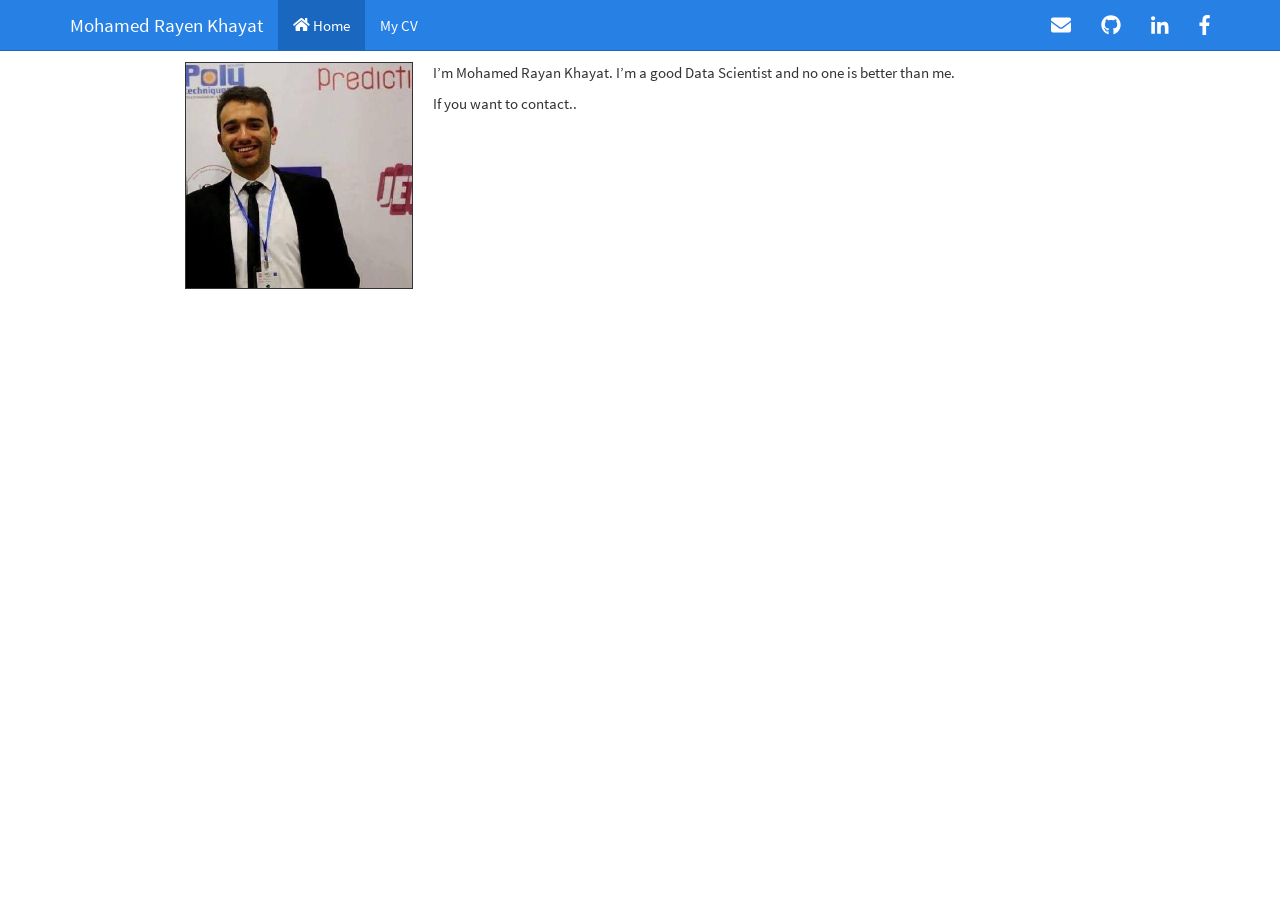
==== index.html @ 41b6ef7e "Add files via upload" ====
<!DOCTYPE html>

<html xmlns="http://www.w3.org/1999/xhtml">

<head>

<meta charset="utf-8" />
<meta http-equiv="Content-Type" content="text/html; charset=utf-8" />
<meta name="generator" content="pandoc" />




<title></title>

<script src="site_libs/jquery-1.11.3/jquery.min.js"></script>
<meta name="viewport" content="width=device-width, initial-scale=1" />
<link href="site_libs/bootstrap-3.3.5/css/cosmo.min.css" rel="stylesheet" />
<script src="site_libs/bootstrap-3.3.5/js/bootstrap.min.js"></script>
<script src="site_libs/bootstrap-3.3.5/shim/html5shiv.min.js"></script>
<script src="site_libs/bootstrap-3.3.5/shim/respond.min.js"></script>
<script src="site_libs/navigation-1.1/tabsets.js"></script>
<link href="site_libs/highlightjs-9.12.0/textmate.css" rel="stylesheet" />
<script src="site_libs/highlightjs-9.12.0/highlight.js"></script>
<link href="site_libs/font-awesome-5.0.13/css/fa-svg-with-js.css" rel="stylesheet" />
<script src="site_libs/font-awesome-5.0.13/js/fontawesome-all.min.js"></script>
<script src="site_libs/font-awesome-5.0.13/js/fa-v4-shims.min.js"></script>

<style type="text/css">code{white-space: pre;}</style>
<style type="text/css">
  pre:not([class]) {
    background-color: white;
  }
</style>
<script type="text/javascript">
if (window.hljs) {
  hljs.configure({languages: []});
  hljs.initHighlightingOnLoad();
  if (document.readyState && document.readyState === "complete") {
    window.setTimeout(function() { hljs.initHighlighting(); }, 0);
  }
}
</script>



<style type="text/css">
h1 {
  font-size: 34px;
}
h1.title {
  font-size: 38px;
}
h2 {
  font-size: 30px;
}
h3 {
  font-size: 24px;
}
h4 {
  font-size: 18px;
}
h5 {
  font-size: 16px;
}
h6 {
  font-size: 12px;
}
.table th:not([align]) {
  text-align: left;
}
</style>

<link rel="stylesheet" href="styles.css" type="text/css" />

</head>

<body>

<style type = "text/css">
.main-container {
  max-width: 940px;
  margin-left: auto;
  margin-right: auto;
}
code {
  color: inherit;
  background-color: rgba(0, 0, 0, 0.04);
}
img {
  max-width:100%;
  height: auto;
}
.tabbed-pane {
  padding-top: 12px;
}
.html-widget {
  margin-bottom: 20px;
}
button.code-folding-btn:focus {
  outline: none;
}
</style>


<style type="text/css">
/* padding for bootstrap navbar */
body {
  padding-top: 51px;
  padding-bottom: 40px;
}
/* offset scroll position for anchor links (for fixed navbar)  */
.section h1 {
  padding-top: 56px;
  margin-top: -56px;
}

.section h2 {
  padding-top: 56px;
  margin-top: -56px;
}
.section h3 {
  padding-top: 56px;
  margin-top: -56px;
}
.section h4 {
  padding-top: 56px;
  margin-top: -56px;
}
.section h5 {
  padding-top: 56px;
  margin-top: -56px;
}
.section h6 {
  padding-top: 56px;
  margin-top: -56px;
}
</style>

<script>
// manage active state of menu based on current page
$(document).ready(function () {
  // active menu anchor
  href = window.location.pathname
  href = href.substr(href.lastIndexOf('/') + 1)
  if (href === "")
    href = "index.html";
  var menuAnchor = $('a[href="' + href + '"]');

  // mark it active
  menuAnchor.parent().addClass('active');

  // if it's got a parent navbar menu mark it active as well
  menuAnchor.closest('li.dropdown').addClass('active');
});
</script>


<div class="container-fluid main-container">

<!-- tabsets -->
<script>
$(document).ready(function () {
  window.buildTabsets("TOC");
});
</script>

<!-- code folding -->






<div class="navbar navbar-inverse  navbar-fixed-top" role="navigation">
  <div class="container">
    <div class="navbar-header">
      <button type="button" class="navbar-toggle collapsed" data-toggle="collapse" data-target="#navbar">
        <span class="icon-bar"></span>
        <span class="icon-bar"></span>
        <span class="icon-bar"></span>
      </button>
      <a class="navbar-brand" href="index.html">Mohamed Rayen Khayat</a>
    </div>
    <div id="navbar" class="navbar-collapse collapse">
      <ul class="nav navbar-nav">
        <li>
  <a href="index.html">
    <span class="fa fa-home"></span>
     
    Home
  </a>
</li>
<li>
  <a href="rayan_CV.html">My CV</a>
</li>
      </ul>
      <ul class="nav navbar-nav navbar-right">
        <li>
  <a href="contact.html">
    <span class="fa fa-envelope fa-lg"></span>
     
  </a>
</li>
<li>
  <a href="http://github.com/khayatrayen">
    <span class="fa fa-github fa-lg"></span>
     
  </a>
</li>
<li>
  <a>
    <span class="fa fa-linkedin fa-lg"></span>
     
  </a>
</li>
<li>
  <a>
    <span class="fa fa-facebook fa-lg"></span>
     
  </a>
</li>
      </ul>
    </div><!--/.nav-collapse -->
  </div><!--/.container -->
</div><!--/.navbar -->

<div class="fluid-row" id="header">




</div>


<p><link rel="stylesheet" href="styles.css" type="text/css"></p>
<p><img src="images/31362688.jpeg" style="width:25%; border:1px solid; margin-right: 20px" align="left"></p>
<p>I’m Mohamed Rayan Khayat. I’m a good Data Scientist and no one is better than me.</p>
<p>If you want to contact..</p>




</div>

<script>

// add bootstrap table styles to pandoc tables
function bootstrapStylePandocTables() {
  $('tr.header').parent('thead').parent('table').addClass('table table-condensed');
}
$(document).ready(function () {
  bootstrapStylePandocTables();
});


</script>

<!-- dynamically load mathjax for compatibility with self-contained -->
<script>
  (function () {
    var script = document.createElement("script");
    script.type = "text/javascript";
    script.src  = "https://mathjax.rstudio.com/latest/MathJax.js?config=TeX-AMS-MML_HTMLorMML";
    document.getElementsByTagName("head")[0].appendChild(script);
  })();
</script>

</body>
</html>
---- site_libs/bootstrap-3.3.5/css/cosmo.min.css ----
@font-face {
  font-family: 'Source Sans Pro';
  font-style: normal;
  font-weight: 300;
  src: url(fonts/SourceSansProLight.ttf) format('truetype');
}
@font-face {
  font-family: 'Source Sans Pro';
  font-style: normal;
  font-weight: 400;
  src: url(fonts/SourceSansPro.ttf) format('truetype');
}
@font-face {
  font-family: 'Source Sans Pro';
  font-style: normal;
  font-weight: 700;
  src: url(fonts/SourceSansProBold.ttf) format('truetype');
}

/*!
 * bootswatch v3.3.6
 * Homepage: http://bootswatch.com
 * Copyright 2012-2015 Thomas Park
 * Licensed under MIT
 * Based on Bootstrap
*//*!
 * Bootstrap v3.3.6 (http://getbootstrap.com)
 * Copyright 2011-2015 Twitter, Inc.
 * Licensed under MIT (https://github.com/twbs/bootstrap/blob/master/LICENSE)
 *//*! normalize.css v3.0.3 | MIT License | github.com/necolas/normalize.css */html{font-family:sans-serif;-ms-text-size-adjust:100%;-webkit-text-size-adjust:100%}body{margin:0}article,aside,details,figcaption,figure,footer,header,hgroup,main,menu,nav,section,summary{display:block}audio,canvas,progress,video{display:inline-block;vertical-align:baseline}audio:not([controls]){display:none;height:0}[hidden],template{display:none}a{background-color:transparent}a:active,a:hover{outline:0}abbr[title]{border-bottom:1px dotted}b,strong{font-weight:bold}dfn{font-style:italic}h1{font-size:2em;margin:0.67em 0}mark{background:#ff0;color:#000}small{font-size:80%}sub,sup{font-size:75%;line-height:0;position:relative;vertical-align:baseline}sup{top:-0.5em}sub{bottom:-0.25em}img{border:0}svg:not(:root){overflow:hidden}figure{margin:1em 40px}hr{-webkit-box-sizing:content-box;-moz-box-sizing:content-box;box-sizing:content-box;height:0}pre{overflow:auto}code,kbd,pre,samp{font-family:monospace, monospace;font-size:1em}button,input,optgroup,select,textarea{color:inherit;font:inherit;margin:0}button{overflow:visible}button,select{text-transform:none}button,html input[type="button"],input[type="reset"],input[type="submit"]{-webkit-appearance:button;cursor:pointer}button[disabled],html input[disabled]{cursor:default}button::-moz-focus-inner,input::-moz-focus-inner{border:0;padding:0}input{line-height:normal}input[type="checkbox"],input[type="radio"]{-webkit-box-sizing:border-box;-moz-box-sizing:border-box;box-sizing:border-box;padding:0}input[type="number"]::-webkit-inner-spin-button,input[type="number"]::-webkit-outer-spin-button{height:auto}input[type="search"]{-webkit-appearance:textfield;-webkit-box-sizing:content-box;-moz-box-sizing:content-box;box-sizing:content-box}input[type="search"]::-webkit-search-cancel-button,input[type="search"]::-webkit-search-decoration{-webkit-appearance:none}fieldset{border:1px solid #c0c0c0;margin:0 2px;padding:0.35em 0.625em 0.75em}legend{border:0;padding:0}textarea{overflow:auto}optgroup{font-weight:bold}table{border-collapse:collapse;border-spacing:0}td,th{padding:0}/*! Source: https://github.com/h5bp/html5-boilerplate/blob/master/src/css/main.css */@media print{*,*:before,*:after{background:transparent !important;color:#000 !important;-webkit-box-shadow:none !important;box-shadow:none !important;text-shadow:none !important}a,a:visited{text-decoration:underline}a[href]:after{content:" (" attr(href) ")"}abbr[title]:after{content:" (" attr(title) ")"}a[href^="#"]:after,a[href^="javascript:"]:after{content:""}pre,blockquote{border:1px solid #999;page-break-inside:avoid}thead{display:table-header-group}tr,img{page-break-inside:avoid}img{max-width:100% !important}p,h2,h3{orphans:3;widows:3}h2,h3{page-break-after:avoid}.navbar{display:none}.btn>.caret,.dropup>.btn>.caret{border-top-color:#000 !important}.label{border:1px solid #000}.table{border-collapse:collapse !important}.table td,.table th{background-color:#fff !important}.table-bordered th,.table-bordered td{border:1px solid #ddd !important}}@font-face{font-family:'Glyphicons Halflings';src:url('../fonts/glyphicons-halflings-regular.eot');src:url('../fonts/glyphicons-halflings-regular.eot?#iefix') format('embedded-opentype'),url('../fonts/glyphicons-halflings-regular.woff') format('woff'),url('../fonts/glyphicons-halflings-regular.ttf') format('truetype'),url('../fonts/glyphicons-halflings-regular.svg#glyphicons_halflingsregular') format('svg')}.glyphicon{position:relative;top:1px;display:inline-block;font-family:'Glyphicons Halflings';font-style:normal;font-weight:normal;line-height:1;-webkit-font-smoothing:antialiased;-moz-osx-font-smoothing:grayscale}.glyphicon-asterisk:before{content:"\002a"}.glyphicon-plus:before{content:"\002b"}.glyphicon-euro:before,.glyphicon-eur:before{content:"\20ac"}.glyphicon-minus:before{content:"\2212"}.glyphicon-cloud:before{content:"\2601"}.glyphicon-envelope:before{content:"\2709"}.glyphicon-pencil:before{content:"\270f"}.glyphicon-glass:before{content:"\e001"}.glyphicon-music:before{content:"\e002"}.glyphicon-search:before{content:"\e003"}.glyphicon-heart:before{content:"\e005"}.glyphicon-star:before{content:"\e006"}.glyphicon-star-empty:before{content:"\e007"}.glyphicon-user:before{content:"\e008"}.glyphicon-film:before{content:"\e009"}.glyphicon-th-large:before{content:"\e010"}.glyphicon-th:before{content:"\e011"}.glyphicon-th-list:before{content:"\e012"}.glyphicon-ok:before{content:"\e013"}.glyphicon-remove:before{content:"\e014"}.glyphicon-zoom-in:before{content:"\e015"}.glyphicon-zoom-out:before{content:"\e016"}.glyphicon-off:before{content:"\e017"}.glyphicon-signal:before{content:"\e018"}.glyphicon-cog:before{content:"\e019"}.glyphicon-trash:before{content:"\e020"}.glyphicon-home:before{content:"\e021"}.glyphicon-file:before{content:"\e022"}.glyphicon-time:before{content:"\e023"}.glyphicon-road:before{content:"\e024"}.glyphicon-download-alt:before{content:"\e025"}.glyphicon-download:before{content:"\e026"}.glyphicon-upload:before{content:"\e027"}.glyphicon-inbox:before{content:"\e028"}.glyphicon-play-circle:before{content:"\e029"}.glyphicon-repeat:before{content:"\e030"}.glyphicon-refresh:before{content:"\e031"}.glyphicon-list-alt:before{content:"\e032"}.glyphicon-lock:before{content:"\e033"}.glyphicon-flag:before{content:"\e034"}.glyphicon-headphones:before{content:"\e035"}.glyphicon-volume-off:before{content:"\e036"}.glyphicon-volume-down:before{content:"\e037"}.glyphicon-volume-up:before{content:"\e038"}.glyphicon-qrcode:before{content:"\e039"}.glyphicon-barcode:before{content:"\e040"}.glyphicon-tag:before{content:"\e041"}.glyphicon-tags:before{content:"\e042"}.glyphicon-book:before{content:"\e043"}.glyphicon-bookmark:before{content:"\e044"}.glyphicon-print:before{content:"\e045"}.glyphicon-camera:before{content:"\e046"}.glyphicon-font:before{content:"\e047"}.glyphicon-bold:before{content:"\e048"}.glyphicon-italic:before{content:"\e049"}.glyphicon-text-height:before{content:"\e050"}.glyphicon-text-width:before{content:"\e051"}.glyphicon-align-left:before{content:"\e052"}.glyphicon-align-center:before{content:"\e053"}.glyphicon-align-right:before{content:"\e054"}.glyphicon-align-justify:before{content:"\e055"}.glyphicon-list:before{content:"\e056"}.glyphicon-indent-left:before{content:"\e057"}.glyphicon-indent-right:before{content:"\e058"}.glyphicon-facetime-video:before{content:"\e059"}.glyphicon-picture:before{content:"\e060"}.glyphicon-map-marker:before{content:"\e062"}.glyphicon-adjust:before{content:"\e063"}.glyphicon-tint:before{content:"\e064"}.glyphicon-edit:before{content:"\e065"}.glyphicon-share:before{content:"\e066"}.glyphicon-check:before{content:"\e067"}.glyphicon-move:before{content:"\e068"}.glyphicon-step-backward:before{content:"\e069"}.glyphicon-fast-backward:before{content:"\e070"}.glyphicon-backward:before{content:"\e071"}.glyphicon-play:before{content:"\e072"}.glyphicon-pause:before{content:"\e073"}.glyphicon-stop:before{content:"\e074"}.glyphicon-forward:before{content:"\e075"}.glyphicon-fast-forward:before{content:"\e076"}.glyphicon-step-forward:before{content:"\e077"}.glyphicon-eject:before{content:"\e078"}.glyphicon-chevron-left:before{content:"\e079"}.glyphicon-chevron-right:before{content:"\e080"}.glyphicon-plus-sign:before{content:"\e081"}.glyphicon-minus-sign:before{content:"\e082"}.glyphicon-remove-sign:before{content:"\e083"}.glyphicon-ok-sign:before{content:"\e084"}.glyphicon-question-sign:before{content:"\e085"}.glyphicon-info-sign:before{content:"\e086"}.glyphicon-screenshot:before{content:"\e087"}.glyphicon-remove-circle:before{content:"\e088"}.glyphicon-ok-circle:before{content:"\e089"}.glyphicon-ban-circle:before{content:"\e090"}.glyphicon-arrow-left:before{content:"\e091"}.glyphicon-arrow-right:before{content:"\e092"}.glyphicon-arrow-up:before{content:"\e093"}.glyphicon-arrow-down:before{content:"\e094"}.glyphicon-share-alt:before{content:"\e095"}.glyphicon-resize-full:before{content:"\e096"}.glyphicon-resize-small:before{content:"\e097"}.glyphicon-exclamation-sign:before{content:"\e101"}.glyphicon-gift:before{content:"\e102"}.glyphicon-leaf:before{content:"\e103"}.glyphicon-fire:before{content:"\e104"}.glyphicon-eye-open:before{content:"\e105"}.glyphicon-eye-close:before{content:"\e106"}.glyphicon-warning-sign:before{content:"\e107"}.glyphicon-plane:before{content:"\e108"}.glyphicon-calendar:before{content:"\e109"}.glyphicon-random:before{content:"\e110"}.glyphicon-comment:before{content:"\e111"}.glyphicon-magnet:before{content:"\e112"}.glyphicon-chevron-up:before{content:"\e113"}.glyphicon-chevron-down:before{content:"\e114"}.glyphicon-retweet:before{content:"\e115"}.glyphicon-shopping-cart:before{content:"\e116"}.glyphicon-folder-close:before{content:"\e117"}.glyphicon-folder-open:before{content:"\e118"}.glyphicon-resize-vertical:before{content:"\e119"}.glyphicon-resize-horizontal:before{content:"\e120"}.glyphicon-hdd:before{content:"\e121"}.glyphicon-bullhorn:before{content:"\e122"}.glyphicon-bell:before{content:"\e123"}.glyphicon-certificate:before{content:"\e124"}.glyphicon-thumbs-up:before{content:"\e125"}.glyphicon-thumbs-down:before{content:"\e126"}.glyphicon-hand-right:before{content:"\e127"}.glyphicon-hand-left:before{content:"\e128"}.glyphicon-hand-up:before{content:"\e129"}.glyphicon-hand-down:before{content:"\e130"}.glyphicon-circle-arrow-right:before{content:"\e131"}.glyphicon-circle-arrow-left:before{content:"\e132"}.glyphicon-circle-arrow-up:before{content:"\e133"}.glyphicon-circle-arrow-down:before{content:"\e134"}.glyphicon-globe:before{content:"\e135"}.glyphicon-wrench:before{content:"\e136"}.glyphicon-tasks:before{content:"\e137"}.glyphicon-filter:before{content:"\e138"}.glyphicon-briefcase:before{content:"\e139"}.glyphicon-fullscreen:before{content:"\e140"}.glyphicon-dashboard:before{content:"\e141"}.glyphicon-paperclip:before{content:"\e142"}.glyphicon-heart-empty:before{content:"\e143"}.glyphicon-link:before{content:"\e144"}.glyphicon-phone:before{content:"\e145"}.glyphicon-pushpin:before{content:"\e146"}.glyphicon-usd:before{content:"\e148"}.glyphicon-gbp:before{content:"\e149"}.glyphicon-sort:before{content:"\e150"}.glyphicon-sort-by-alphabet:before{content:"\e151"}.glyphicon-sort-by-alphabet-alt:before{content:"\e152"}.glyphicon-sort-by-order:before{content:"\e153"}.glyphicon-sort-by-order-alt:before{content:"\e154"}.glyphicon-sort-by-attributes:before{content:"\e155"}.glyphicon-sort-by-attributes-alt:before{content:"\e156"}.glyphicon-unchecked:before{content:"\e157"}.glyphicon-expand:before{content:"\e158"}.glyphicon-collapse-down:before{content:"\e159"}.glyphicon-collapse-up:before{content:"\e160"}.glyphicon-log-in:before{content:"\e161"}.glyphicon-flash:before{content:"\e162"}.glyphicon-log-out:before{content:"\e163"}.glyphicon-new-window:before{content:"\e164"}.glyphicon-record:before{content:"\e165"}.glyphicon-save:before{content:"\e166"}.glyphicon-open:before{content:"\e167"}.glyphicon-saved:before{content:"\e168"}.glyphicon-import:before{content:"\e169"}.glyphicon-export:before{content:"\e170"}.glyphicon-send:before{content:"\e171"}.glyphicon-floppy-disk:before{content:"\e172"}.glyphicon-floppy-saved:before{content:"\e173"}.glyphicon-floppy-remove:before{content:"\e174"}.glyphicon-floppy-save:before{content:"\e175"}.glyphicon-floppy-open:before{content:"\e176"}.glyphicon-credit-card:before{content:"\e177"}.glyphicon-transfer:before{content:"\e178"}.glyphicon-cutlery:before{content:"\e179"}.glyphicon-header:before{content:"\e180"}.glyphicon-compressed:before{content:"\e181"}.glyphicon-earphone:before{content:"\e182"}.glyphicon-phone-alt:before{content:"\e183"}.glyphicon-tower:before{content:"\e184"}.glyphicon-stats:before{content:"\e185"}.glyphicon-sd-video:before{content:"\e186"}.glyphicon-hd-video:before{content:"\e187"}.glyphicon-subtitles:before{content:"\e188"}.glyphicon-sound-stereo:before{content:"\e189"}.glyphicon-sound-dolby:before{content:"\e190"}.glyphicon-sound-5-1:before{content:"\e191"}.glyphicon-sound-6-1:before{content:"\e192"}.glyphicon-sound-7-1:before{content:"\e193"}.glyphicon-copyright-mark:before{content:"\e194"}.glyphicon-registration-mark:before{content:"\e195"}.glyphicon-cloud-download:before{content:"\e197"}.glyphicon-cloud-upload:before{content:"\e198"}.glyphicon-tree-conifer:before{content:"\e199"}.glyphicon-tree-deciduous:before{content:"\e200"}.glyphicon-cd:before{content:"\e201"}.glyphicon-save-file:before{content:"\e202"}.glyphicon-open-file:before{content:"\e203"}.glyphicon-level-up:before{content:"\e204"}.glyphicon-copy:before{content:"\e205"}.glyphicon-paste:before{content:"\e206"}.glyphicon-alert:before{content:"\e209"}.glyphicon-equalizer:before{content:"\e210"}.glyphicon-king:before{content:"\e211"}.glyphicon-queen:before{content:"\e212"}.glyphicon-pawn:before{content:"\e213"}.glyphicon-bishop:before{content:"\e214"}.glyphicon-knight:before{content:"\e215"}.glyphicon-baby-formula:before{content:"\e216"}.glyphicon-tent:before{content:"\26fa"}.glyphicon-blackboard:before{content:"\e218"}.glyphicon-bed:before{content:"\e219"}.glyphicon-apple:before{content:"\f8ff"}.glyphicon-erase:before{content:"\e221"}.glyphicon-hourglass:before{content:"\231b"}.glyphicon-lamp:before{content:"\e223"}.glyphicon-duplicate:before{content:"\e224"}.glyphicon-piggy-bank:before{content:"\e225"}.glyphicon-scissors:before{content:"\e226"}.glyphicon-bitcoin:before{content:"\e227"}.glyphicon-btc:before{content:"\e227"}.glyphicon-xbt:before{content:"\e227"}.glyphicon-yen:before{content:"\00a5"}.glyphicon-jpy:before{content:"\00a5"}.glyphicon-ruble:before{content:"\20bd"}.glyphicon-rub:before{content:"\20bd"}.glyphicon-scale:before{content:"\e230"}.glyphicon-ice-lolly:before{content:"\e231"}.glyphicon-ice-lolly-tasted:before{content:"\e232"}.glyphicon-education:before{content:"\e233"}.glyphicon-option-horizontal:before{content:"\e234"}.glyphicon-option-vertical:before{content:"\e235"}.glyphicon-menu-hamburger:before{content:"\e236"}.glyphicon-modal-window:before{content:"\e237"}.glyphicon-oil:before{content:"\e238"}.glyphicon-grain:before{content:"\e239"}.glyphicon-sunglasses:before{content:"\e240"}.glyphicon-text-size:before{content:"\e241"}.glyphicon-text-color:before{content:"\e242"}.glyphicon-text-background:before{content:"\e243"}.glyphicon-object-align-top:before{content:"\e244"}.glyphicon-object-align-bottom:before{content:"\e245"}.glyphicon-object-align-horizontal:before{content:"\e246"}.glyphicon-object-align-left:before{content:"\e247"}.glyphicon-object-align-vertical:before{content:"\e248"}.glyphicon-object-align-right:before{content:"\e249"}.glyphicon-triangle-right:before{content:"\e250"}.glyphicon-triangle-left:before{content:"\e251"}.glyphicon-triangle-bottom:before{content:"\e252"}.glyphicon-triangle-top:before{content:"\e253"}.glyphicon-console:before{content:"\e254"}.glyphicon-superscript:before{content:"\e255"}.glyphicon-subscript:before{content:"\e256"}.glyphicon-menu-left:before{content:"\e257"}.glyphicon-menu-right:before{content:"\e258"}.glyphicon-menu-down:before{content:"\e259"}.glyphicon-menu-up:before{content:"\e260"}*{-webkit-box-sizing:border-box;-moz-box-sizing:border-box;box-sizing:border-box}*:before,*:after{-webkit-box-sizing:border-box;-moz-box-sizing:border-box;box-sizing:border-box}html{font-size:10px;-webkit-tap-highlight-color:rgba(0,0,0,0)}body{font-family:"Source Sans Pro",Calibri,Candara,Arial,sans-serif;font-size:15px;line-height:1.42857143;color:#333333;background-color:#ffffff}input,button,select,textarea{font-family:inherit;font-size:inherit;line-height:inherit}a{color:#2780e3;text-decoration:none}a:hover,a:focus{color:#165ba8;text-decoration:underline}a:focus{outline:thin dotted;outline:5px auto -webkit-focus-ring-color;outline-offset:-2px}figure{margin:0}img{vertical-align:middle}.img-responsive,.thumbnail>img,.thumbnail a>img,.carousel-inner>.item>img,.carousel-inner>.item>a>img{display:block;max-width:100%;height:auto}.img-rounded{border-radius:0}.img-thumbnail{padding:4px;line-height:1.42857143;background-color:#ffffff;border:1px solid #dddddd;border-radius:0;-webkit-transition:all .2s ease-in-out;-o-transition:all .2s ease-in-out;transition:all .2s ease-in-out;display:inline-block;max-width:100%;height:auto}.img-circle{border-radius:50%}hr{margin-top:21px;margin-bottom:21px;border:0;border-top:1px solid #e6e6e6}.sr-only{position:absolute;width:1px;height:1px;margin:-1px;padding:0;overflow:hidden;clip:rect(0, 0, 0, 0);border:0}.sr-only-focusable:active,.sr-only-focusable:focus{position:static;width:auto;height:auto;margin:0;overflow:visible;clip:auto}[role="button"]{cursor:pointer}h1,h2,h3,h4,h5,h6,.h1,.h2,.h3,.h4,.h5,.h6{font-family:"Source Sans Pro",Calibri,Candara,Arial,sans-serif;font-weight:300;line-height:1.1;color:inherit}h1 small,h2 small,h3 small,h4 small,h5 small,h6 small,.h1 small,.h2 small,.h3 small,.h4 small,.h5 small,.h6 small,h1 .small,h2 .small,h3 .small,h4 .small,h5 .small,h6 .small,.h1 .small,.h2 .small,.h3 .small,.h4 .small,.h5 .small,.h6 .small{font-weight:normal;line-height:1;color:#999999}h1,.h1,h2,.h2,h3,.h3{margin-top:21px;margin-bottom:10.5px}h1 small,.h1 small,h2 small,.h2 small,h3 small,.h3 small,h1 .small,.h1 .small,h2 .small,.h2 .small,h3 .small,.h3 .small{font-size:65%}h4,.h4,h5,.h5,h6,.h6{margin-top:10.5px;margin-bottom:10.5px}h4 small,.h4 small,h5 small,.h5 small,h6 small,.h6 small,h4 .small,.h4 .small,h5 .small,.h5 .small,h6 .small,.h6 .small{font-size:75%}h1,.h1{font-size:39px}h2,.h2{font-size:32px}h3,.h3{font-size:26px}h4,.h4{font-size:19px}h5,.h5{font-size:15px}h6,.h6{font-size:13px}p{margin:0 0 10.5px}.lead{margin-bottom:21px;font-size:17px;font-weight:300;line-height:1.4}@media (min-width:768px){.lead{font-size:22.5px}}small,.small{font-size:86%}mark,.mark{background-color:#ff7518;padding:.2em}.text-left{text-align:left}.text-right{text-align:right}.text-center{text-align:center}.text-justify{text-align:justify}.text-nowrap{white-space:nowrap}.text-lowercase{text-transform:lowercase}.text-uppercase{text-transform:uppercase}.text-capitalize{text-transform:capitalize}.text-muted{color:#999999}.text-primary{color:#2780e3}a.text-primary:hover,a.text-primary:focus{color:#1967be}.text-success{color:#ffffff}a.text-success:hover,a.text-success:focus{color:#e6e6e6}.text-info{color:#ffffff}a.text-info:hover,a.text-info:focus{color:#e6e6e6}.text-warning{color:#ffffff}a.text-warning:hover,a.text-warning:focus{color:#e6e6e6}.text-danger{color:#ffffff}a.text-danger:hover,a.text-danger:focus{color:#e6e6e6}.bg-primary{color:#fff;background-color:#2780e3}a.bg-primary:hover,a.bg-primary:focus{background-color:#1967be}.bg-success{background-color:#3fb618}a.bg-success:hover,a.bg-success:focus{background-color:#2f8912}.bg-info{background-color:#9954bb}a.bg-info:hover,a.bg-info:focus{background-color:#7e3f9d}.bg-warning{background-color:#ff7518}a.bg-warning:hover,a.bg-warning:focus{background-color:#e45c00}.bg-danger{background-color:#ff0039}a.bg-danger:hover,a.bg-danger:focus{background-color:#cc002e}.page-header{padding-bottom:9.5px;margin:42px 0 21px;border-bottom:1px solid #e6e6e6}ul,ol{margin-top:0;margin-bottom:10.5px}ul ul,ol ul,ul ol,ol ol{margin-bottom:0}.list-unstyled{padding-left:0;list-style:none}.list-inline{padding-left:0;list-style:none;margin-left:-5px}.list-inline>li{display:inline-block;padding-left:5px;padding-right:5px}dl{margin-top:0;margin-bottom:21px}dt,dd{line-height:1.42857143}dt{font-weight:bold}dd{margin-left:0}@media (min-width:768px){.dl-horizontal dt{float:left;width:160px;clear:left;text-align:right;overflow:hidden;text-overflow:ellipsis;white-space:nowrap}.dl-horizontal dd{margin-left:180px}}abbr[title],abbr[data-original-title]{cursor:help;border-bottom:1px dotted #999999}.initialism{font-size:90%;text-transform:uppercase}blockquote{padding:10.5px 21px;margin:0 0 21px;font-size:18.75px;border-left:5px solid #e6e6e6}blockquote p:last-child,blockquote ul:last-child,blockquote ol:last-child{margin-bottom:0}blockquote footer,blockquote small,blockquote .small{display:block;font-size:80%;line-height:1.42857143;color:#999999}blockquote footer:before,blockquote small:before,blockquote .small:before{content:'\2014 \00A0'}.blockquote-reverse,blockquote.pull-right{padding-right:15px;padding-left:0;border-right:5px solid #e6e6e6;border-left:0;text-align:right}.blockquote-reverse footer:before,blockquote.pull-right footer:before,.blockquote-reverse small:before,blockquote.pull-right small:before,.blockquote-reverse .small:before,blockquote.pull-right .small:before{content:''}.blockquote-reverse footer:after,blockquote.pull-right footer:after,.blockquote-reverse small:after,blockquote.pull-right small:after,.blockquote-reverse .small:after,blockquote.pull-right .small:after{content:'\00A0 \2014'}address{margin-bottom:21px;font-style:normal;line-height:1.42857143}code,kbd,pre,samp{font-family:monospace}code{padding:2px 4px;font-size:90%;color:#c7254e;background-color:#f9f2f4;border-radius:0}kbd{padding:2px 4px;font-size:90%;color:#ffffff;background-color:#333333;border-radius:0;-webkit-box-shadow:inset 0 -1px 0 rgba(0,0,0,0.25);box-shadow:inset 0 -1px 0 rgba(0,0,0,0.25)}kbd kbd{padding:0;font-size:100%;font-weight:bold;-webkit-box-shadow:none;box-shadow:none}pre{display:block;padding:10px;margin:0 0 10.5px;font-size:14px;line-height:1.42857143;word-break:break-all;word-wrap:break-word;color:#333333;background-color:#f5f5f5;border:1px solid #cccccc;border-radius:0}pre code{padding:0;font-size:inherit;color:inherit;white-space:pre-wrap;background-color:transparent;border-radius:0}.pre-scrollable{max-height:340px;overflow-y:scroll}.container{margin-right:auto;margin-left:auto;padding-left:15px;padding-right:15px}@media (min-width:768px){.container{width:750px}}@media (min-width:992px){.container{width:970px}}@media (min-width:1200px){.container{width:1170px}}.container-fluid{margin-right:auto;margin-left:auto;padding-left:15px;padding-right:15px}.row{margin-left:-15px;margin-right:-15px}.col-xs-1,.col-sm-1,.col-md-1,.col-lg-1,.col-xs-2,.col-sm-2,.col-md-2,.col-lg-2,.col-xs-3,.col-sm-3,.col-md-3,.col-lg-3,.col-xs-4,.col-sm-4,.col-md-4,.col-lg-4,.col-xs-5,.col-sm-5,.col-md-5,.col-lg-5,.col-xs-6,.col-sm-6,.col-md-6,.col-lg-6,.col-xs-7,.col-sm-7,.col-md-7,.col-lg-7,.col-xs-8,.col-sm-8,.col-md-8,.col-lg-8,.col-xs-9,.col-sm-9,.col-md-9,.col-lg-9,.col-xs-10,.col-sm-10,.col-md-10,.col-lg-10,.col-xs-11,.col-sm-11,.col-md-11,.col-lg-11,.col-xs-12,.col-sm-12,.col-md-12,.col-lg-12{position:relative;min-height:1px;padding-left:15px;padding-right:15px}.col-xs-1,.col-xs-2,.col-xs-3,.col-xs-4,.col-xs-5,.col-xs-6,.col-xs-7,.col-xs-8,.col-xs-9,.col-xs-10,.col-xs-11,.col-xs-12{float:left}.col-xs-12{width:100%}.col-xs-11{width:91.66666667%}.col-xs-10{width:83.33333333%}.col-xs-9{width:75%}.col-xs-8{width:66.66666667%}.col-xs-7{width:58.33333333%}.col-xs-6{width:50%}.col-xs-5{width:41.66666667%}.col-xs-4{width:33.33333333%}.col-xs-3{width:25%}.col-xs-2{width:16.66666667%}.col-xs-1{width:8.33333333%}.col-xs-pull-12{right:100%}.col-xs-pull-11{right:91.66666667%}.col-xs-pull-10{right:83.33333333%}.col-xs-pull-9{right:75%}.col-xs-pull-8{right:66.66666667%}.col-xs-pull-7{right:58.33333333%}.col-xs-pull-6{right:50%}.col-xs-pull-5{right:41.66666667%}.col-xs-pull-4{right:33.33333333%}.col-xs-pull-3{right:25%}.col-xs-pull-2{right:16.66666667%}.col-xs-pull-1{right:8.33333333%}.col-xs-pull-0{right:auto}.col-xs-push-12{left:100%}.col-xs-push-11{left:91.66666667%}.col-xs-push-10{left:83.33333333%}.col-xs-push-9{left:75%}.col-xs-push-8{left:66.66666667%}.col-xs-push-7{left:58.33333333%}.col-xs-push-6{left:50%}.col-xs-push-5{left:41.66666667%}.col-xs-push-4{left:33.33333333%}.col-xs-push-3{left:25%}.col-xs-push-2{left:16.66666667%}.col-xs-push-1{left:8.33333333%}.col-xs-push-0{left:auto}.col-xs-offset-12{margin-left:100%}.col-xs-offset-11{margin-left:91.66666667%}.col-xs-offset-10{margin-left:83.33333333%}.col-xs-offset-9{margin-left:75%}.col-xs-offset-8{margin-left:66.66666667%}.col-xs-offset-7{margin-left:58.33333333%}.col-xs-offset-6{margin-left:50%}.col-xs-offset-5{margin-left:41.66666667%}.col-xs-offset-4{margin-left:33.33333333%}.col-xs-offset-3{margin-left:25%}.col-xs-offset-2{margin-left:16.66666667%}.col-xs-offset-1{margin-left:8.33333333%}.col-xs-offset-0{margin-left:0%}@media (min-width:768px){.col-sm-1,.col-sm-2,.col-sm-3,.col-sm-4,.col-sm-5,.col-sm-6,.col-sm-7,.col-sm-8,.col-sm-9,.col-sm-10,.col-sm-11,.col-sm-12{float:left}.col-sm-12{width:100%}.col-sm-11{width:91.66666667%}.col-sm-10{width:83.33333333%}.col-sm-9{width:75%}.col-sm-8{width:66.66666667%}.col-sm-7{width:58.33333333%}.col-sm-6{width:50%}.col-sm-5{width:41.66666667%}.col-sm-4{width:33.33333333%}.col-sm-3{width:25%}.col-sm-2{width:16.66666667%}.col-sm-1{width:8.33333333%}.col-sm-pull-12{right:100%}.col-sm-pull-11{right:91.66666667%}.col-sm-pull-10{right:83.33333333%}.col-sm-pull-9{right:75%}.col-sm-pull-8{right:66.66666667%}.col-sm-pull-7{right:58.33333333%}.col-sm-pull-6{right:50%}.col-sm-pull-5{right:41.66666667%}.col-sm-pull-4{right:33.33333333%}.col-sm-pull-3{right:25%}.col-sm-pull-2{right:16.66666667%}.col-sm-pull-1{right:8.33333333%}.col-sm-pull-0{right:auto}.col-sm-push-12{left:100%}.col-sm-push-11{left:91.66666667%}.col-sm-push-10{left:83.33333333%}.col-sm-push-9{left:75%}.col-sm-push-8{left:66.66666667%}.col-sm-push-7{left:58.33333333%}.col-sm-push-6{left:50%}.col-sm-push-5{left:41.66666667%}.col-sm-push-4{left:33.33333333%}.col-sm-push-3{left:25%}.col-sm-push-2{left:16.66666667%}.col-sm-push-1{left:8.33333333%}.col-sm-push-0{left:auto}.col-sm-offset-12{margin-left:100%}.col-sm-offset-11{margin-left:91.66666667%}.col-sm-offset-10{margin-left:83.33333333%}.col-sm-offset-9{margin-left:75%}.col-sm-offset-8{margin-left:66.66666667%}.col-sm-offset-7{margin-left:58.33333333%}.col-sm-offset-6{margin-left:50%}.col-sm-offset-5{margin-left:41.66666667%}.col-sm-offset-4{margin-left:33.33333333%}.col-sm-offset-3{margin-left:25%}.col-sm-offset-2{margin-left:16.66666667%}.col-sm-offset-1{margin-left:8.33333333%}.col-sm-offset-0{margin-left:0%}}@media (min-width:992px){.col-md-1,.col-md-2,.col-md-3,.col-md-4,.col-md-5,.col-md-6,.col-md-7,.col-md-8,.col-md-9,.col-md-10,.col-md-11,.col-md-12{float:left}.col-md-12{width:100%}.col-md-11{width:91.66666667%}.col-md-10{width:83.33333333%}.col-md-9{width:75%}.col-md-8{width:66.66666667%}.col-md-7{width:58.33333333%}.col-md-6{width:50%}.col-md-5{width:41.66666667%}.col-md-4{width:33.33333333%}.col-md-3{width:25%}.col-md-2{width:16.66666667%}.col-md-1{width:8.33333333%}.col-md-pull-12{right:100%}.col-md-pull-11{right:91.66666667%}.col-md-pull-10{right:83.33333333%}.col-md-pull-9{right:75%}.col-md-pull-8{right:66.66666667%}.col-md-pull-7{right:58.33333333%}.col-md-pull-6{right:50%}.col-md-pull-5{right:41.66666667%}.col-md-pull-4{right:33.33333333%}.col-md-pull-3{right:25%}.col-md-pull-2{right:16.66666667%}.col-md-pull-1{right:8.33333333%}.col-md-pull-0{right:auto}.col-md-push-12{left:100%}.col-md-push-11{left:91.66666667%}.col-md-push-10{left:83.33333333%}.col-md-push-9{left:75%}.col-md-push-8{left:66.66666667%}.col-md-push-7{left:58.33333333%}.col-md-push-6{left:50%}.col-md-push-5{left:41.66666667%}.col-md-push-4{left:33.33333333%}.col-md-push-3{left:25%}.col-md-push-2{left:16.66666667%}.col-md-push-1{left:8.33333333%}.col-md-push-0{left:auto}.col-md-offset-12{margin-left:100%}.col-md-offset-11{margin-left:91.66666667%}.col-md-offset-10{margin-left:83.33333333%}.col-md-offset-9{margin-left:75%}.col-md-offset-8{margin-left:66.66666667%}.col-md-offset-7{margin-left:58.33333333%}.col-md-offset-6{margin-left:50%}.col-md-offset-5{margin-left:41.66666667%}.col-md-offset-4{margin-left:33.33333333%}.col-md-offset-3{margin-left:25%}.col-md-offset-2{margin-left:16.66666667%}.col-md-offset-1{margin-left:8.33333333%}.col-md-offset-0{margin-left:0%}}@media (min-width:1200px){.col-lg-1,.col-lg-2,.col-lg-3,.col-lg-4,.col-lg-5,.col-lg-6,.col-lg-7,.col-lg-8,.col-lg-9,.col-lg-10,.col-lg-11,.col-lg-12{float:left}.col-lg-12{width:100%}.col-lg-11{width:91.66666667%}.col-lg-10{width:83.33333333%}.col-lg-9{width:75%}.col-lg-8{width:66.66666667%}.col-lg-7{width:58.33333333%}.col-lg-6{width:50%}.col-lg-5{width:41.66666667%}.col-lg-4{width:33.33333333%}.col-lg-3{width:25%}.col-lg-2{width:16.66666667%}.col-lg-1{width:8.33333333%}.col-lg-pull-12{right:100%}.col-lg-pull-11{right:91.66666667%}.col-lg-pull-10{right:83.33333333%}.col-lg-pull-9{right:75%}.col-lg-pull-8{right:66.66666667%}.col-lg-pull-7{right:58.33333333%}.col-lg-pull-6{right:50%}.col-lg-pull-5{right:41.66666667%}.col-lg-pull-4{right:33.33333333%}.col-lg-pull-3{right:25%}.col-lg-pull-2{right:16.66666667%}.col-lg-pull-1{right:8.33333333%}.col-lg-pull-0{right:auto}.col-lg-push-12{left:100%}.col-lg-push-11{left:91.66666667%}.col-lg-push-10{left:83.33333333%}.col-lg-push-9{left:75%}.col-lg-push-8{left:66.66666667%}.col-lg-push-7{left:58.33333333%}.col-lg-push-6{left:50%}.col-lg-push-5{left:41.66666667%}.col-lg-push-4{left:33.33333333%}.col-lg-push-3{left:25%}.col-lg-push-2{left:16.66666667%}.col-lg-push-1{left:8.33333333%}.col-lg-push-0{left:auto}.col-lg-offset-12{margin-left:100%}.col-lg-offset-11{margin-left:91.66666667%}.col-lg-offset-10{margin-left:83.33333333%}.col-lg-offset-9{margin-left:75%}.col-lg-offset-8{margin-left:66.66666667%}.col-lg-offset-7{margin-left:58.33333333%}.col-lg-offset-6{margin-left:50%}.col-lg-offset-5{margin-left:41.66666667%}.col-lg-offset-4{margin-left:33.33333333%}.col-lg-offset-3{margin-left:25%}.col-lg-offset-2{margin-left:16.66666667%}.col-lg-offset-1{margin-left:8.33333333%}.col-lg-offset-0{margin-left:0%}}table{background-color:transparent}caption{padding-top:8px;padding-bottom:8px;color:#999999;text-align:left}th{}.table{width:100%;max-width:100%;margin-bottom:21px}.table>thead>tr>th,.table>tbody>tr>th,.table>tfoot>tr>th,.table>thead>tr>td,.table>tbody>tr>td,.table>tfoot>tr>td{padding:8px;line-height:1.42857143;vertical-align:top;border-top:1px solid #dddddd}.table>thead>tr>th{vertical-align:bottom;border-bottom:2px solid #dddddd}.table>caption+thead>tr:first-child>th,.table>colgroup+thead>tr:first-child>th,.table>thead:first-child>tr:first-child>th,.table>caption+thead>tr:first-child>td,.table>colgroup+thead>tr:first-child>td,.table>thead:first-child>tr:first-child>td{border-top:0}.table>tbody+tbody{border-top:2px solid #dddddd}.table .table{background-color:#ffffff}.table-condensed>thead>tr>th,.table-condensed>tbody>tr>th,.table-condensed>tfoot>tr>th,.table-condensed>thead>tr>td,.table-condensed>tbody>tr>td,.table-condensed>tfoot>tr>td{padding:5px}.table-bordered{border:1px solid #dddddd}.table-bordered>thead>tr>th,.table-bordered>tbody>tr>th,.table-bordered>tfoot>tr>th,.table-bordered>thead>tr>td,.table-bordered>tbody>tr>td,.table-bordered>tfoot>tr>td{border:1px solid #dddddd}.table-bordered>thead>tr>th,.table-bordered>thead>tr>td{border-bottom-width:2px}.table-striped>tbody>tr:nth-of-type(odd){background-color:#f9f9f9}.table-hover>tbody>tr:hover{background-color:#f5f5f5}table col[class*="col-"]{position:static;float:none;display:table-column}table td[class*="col-"],table th[class*="col-"]{position:static;float:none;display:table-cell}.table>thead>tr>td.active,.table>tbody>tr>td.active,.table>tfoot>tr>td.active,.table>thead>tr>th.active,.table>tbody>tr>th.active,.table>tfoot>tr>th.active,.table>thead>tr.active>td,.table>tbody>tr.active>td,.table>tfoot>tr.active>td,.table>thead>tr.active>th,.table>tbody>tr.active>th,.table>tfoot>tr.active>th{background-color:#f5f5f5}.table-hover>tbody>tr>td.active:hover,.table-hover>tbody>tr>th.active:hover,.table-hover>tbody>tr.active:hover>td,.table-hover>tbody>tr:hover>.active,.table-hover>tbody>tr.active:hover>th{background-color:#e8e8e8}.table>thead>tr>td.success,.table>tbody>tr>td.success,.table>tfoot>tr>td.success,.table>thead>tr>th.success,.table>tbody>tr>th.success,.table>tfoot>tr>th.success,.table>thead>tr.success>td,.table>tbody>tr.success>td,.table>tfoot>tr.success>td,.table>thead>tr.success>th,.table>tbody>tr.success>th,.table>tfoot>tr.success>th{background-color:#3fb618}.table-hover>tbody>tr>td.success:hover,.table-hover>tbody>tr>th.success:hover,.table-hover>tbody>tr.success:hover>td,.table-hover>tbody>tr:hover>.success,.table-hover>tbody>tr.success:hover>th{background-color:#379f15}.table>thead>tr>td.info,.table>tbody>tr>td.info,.table>tfoot>tr>td.info,.table>thead>tr>th.info,.table>tbody>tr>th.info,.table>tfoot>tr>th.info,.table>thead>tr.info>td,.table>tbody>tr.info>td,.table>tfoot>tr.info>td,.table>thead>tr.info>th,.table>tbody>tr.info>th,.table>tfoot>tr.info>th{background-color:#9954bb}.table-hover>tbody>tr>td.info:hover,.table-hover>tbody>tr>th.info:hover,.table-hover>tbody>tr.info:hover>td,.table-hover>tbody>tr:hover>.info,.table-hover>tbody>tr.info:hover>th{background-color:#8d46b0}.table>thead>tr>td.warning,.table>tbody>tr>td.warning,.table>tfoot>tr>td.warning,.table>thead>tr>th.warning,.table>tbody>tr>th.warning,.table>tfoot>tr>th.warning,.table>thead>tr.warning>td,.table>tbody>tr.warning>td,.table>tfoot>tr.warning>td,.table>thead>tr.warning>th,.table>tbody>tr.warning>th,.table>tfoot>tr.warning>th{background-color:#ff7518}.table-hover>tbody>tr>td.warning:hover,.table-hover>tbody>tr>th.warning:hover,.table-hover>tbody>tr.warning:hover>td,.table-hover>tbody>tr:hover>.warning,.table-hover>tbody>tr.warning:hover>th{background-color:#fe6600}.table>thead>tr>td.danger,.table>tbody>tr>td.danger,.table>tfoot>tr>td.danger,.table>thead>tr>th.danger,.table>tbody>tr>th.danger,.table>tfoot>tr>th.danger,.table>thead>tr.danger>td,.table>tbody>tr.danger>td,.table>tfoot>tr.danger>td,.table>thead>tr.danger>th,.table>tbody>tr.danger>th,.table>tfoot>tr.danger>th{background-color:#ff0039}.table-hover>tbody>tr>td.danger:hover,.table-hover>tbody>tr>th.danger:hover,.table-hover>tbody>tr.danger:hover>td,.table-hover>tbody>tr:hover>.danger,.table-hover>tbody>tr.danger:hover>th{background-color:#e60033}.table-responsive{overflow-x:auto;min-height:0.01%}@media screen and (max-width:767px){.table-responsive{width:100%;margin-bottom:15.75px;overflow-y:hidden;-ms-overflow-style:-ms-autohiding-scrollbar;border:1px solid #dddddd}.table-responsive>.table{margin-bottom:0}.table-responsive>.table>thead>tr>th,.table-responsive>.table>tbody>tr>th,.table-responsive>.table>tfoot>tr>th,.table-responsive>.table>thead>tr>td,.table-responsive>.table>tbody>tr>td,.table-responsive>.table>tfoot>tr>td{white-space:nowrap}.table-responsive>.table-bordered{border:0}.table-responsive>.table-bordered>thead>tr>th:first-child,.table-responsive>.table-bordered>tbody>tr>th:first-child,.table-responsive>.table-bordered>tfoot>tr>th:first-child,.table-responsive>.table-bordered>thead>tr>td:first-child,.table-responsive>.table-bordered>tbody>tr>td:first-child,.table-responsive>.table-bordered>tfoot>tr>td:first-child{border-left:0}.table-responsive>.table-bordered>thead>tr>th:last-child,.table-responsive>.table-bordered>tbody>tr>th:last-child,.table-responsive>.table-bordered>tfoot>tr>th:last-child,.table-responsive>.table-bordered>thead>tr>td:last-child,.table-responsive>.table-bordered>tbody>tr>td:last-child,.table-responsive>.table-bordered>tfoot>tr>td:last-child{border-right:0}.table-responsive>.table-bordered>tbody>tr:last-child>th,.table-responsive>.table-bordered>tfoot>tr:last-child>th,.table-responsive>.table-bordered>tbody>tr:last-child>td,.table-responsive>.table-bordered>tfoot>tr:last-child>td{border-bottom:0}}fieldset{padding:0;margin:0;border:0;min-width:0}legend{display:block;width:100%;padding:0;margin-bottom:21px;font-size:22.5px;line-height:inherit;color:#333333;border:0;border-bottom:1px solid #e5e5e5}label{display:inline-block;max-width:100%;margin-bottom:5px;font-weight:bold}input[type="search"]{-webkit-box-sizing:border-box;-moz-box-sizing:border-box;box-sizing:border-box}input[type="radio"],input[type="checkbox"]{margin:4px 0 0;margin-top:1px \9;line-height:normal}input[type="file"]{display:block}input[type="range"]{display:block;width:100%}select[multiple],select[size]{height:auto}input[type="file"]:focus,input[type="radio"]:focus,input[type="checkbox"]:focus{outline:thin dotted;outline:5px auto -webkit-focus-ring-color;outline-offset:-2px}output{display:block;padding-top:11px;font-size:15px;line-height:1.42857143;color:#333333}.form-control{display:block;width:100%;height:43px;padding:10px 18px;font-size:15px;line-height:1.42857143;color:#333333;background-color:#ffffff;background-image:none;border:1px solid #cccccc;border-radius:0;-webkit-box-shadow:inset 0 1px 1px rgba(0,0,0,0.075);box-shadow:inset 0 1px 1px rgba(0,0,0,0.075);-webkit-transition:border-color ease-in-out .15s,-webkit-box-shadow ease-in-out .15s;-o-transition:border-color ease-in-out .15s,box-shadow ease-in-out .15s;transition:border-color ease-in-out .15s,box-shadow ease-in-out .15s}.form-control:focus{border-color:#66afe9;outline:0;-webkit-box-shadow:inset 0 1px 1px rgba(0,0,0,0.075),0 0 8px rgba(102,175,233,0.6);box-shadow:inset 0 1px 1px rgba(0,0,0,0.075),0 0 8px rgba(102,175,233,0.6)}.form-control::-moz-placeholder{color:#999999;opacity:1}.form-control:-ms-input-placeholder{color:#999999}.form-control::-webkit-input-placeholder{color:#999999}.form-control::-ms-expand{border:0;background-color:transparent}.form-control[disabled],.form-control[readonly],fieldset[disabled] .form-control{background-color:#e6e6e6;opacity:1}.form-control[disabled],fieldset[disabled] .form-control{cursor:not-allowed}textarea.form-control{height:auto}input[type="search"]{-webkit-appearance:none}@media screen and (-webkit-min-device-pixel-ratio:0){input[type="date"].form-control,input[type="time"].form-control,input[type="datetime-local"].form-control,input[type="month"].form-control{line-height:43px}input[type="date"].input-sm,input[type="time"].input-sm,input[type="datetime-local"].input-sm,input[type="month"].input-sm,.input-group-sm input[type="date"],.input-group-sm input[type="time"],.input-group-sm input[type="datetime-local"],.input-group-sm input[type="month"]{line-height:31px}input[type="date"].input-lg,input[type="time"].input-lg,input[type="datetime-local"].input-lg,input[type="month"].input-lg,.input-group-lg input[type="date"],.input-group-lg input[type="time"],.input-group-lg input[type="datetime-local"],.input-group-lg input[type="month"]{line-height:64px}}.form-group{margin-bottom:15px}.radio,.checkbox{position:relative;display:block;margin-top:10px;margin-bottom:10px}.radio label,.checkbox label{min-height:21px;padding-left:20px;margin-bottom:0;font-weight:normal;cursor:pointer}.radio input[type="radio"],.radio-inline input[type="radio"],.checkbox input[type="checkbox"],.checkbox-inline input[type="checkbox"]{position:absolute;margin-left:-20px;margin-top:4px \9}.radio+.radio,.checkbox+.checkbox{margin-top:-5px}.radio-inline,.checkbox-inline{position:relative;display:inline-block;padding-left:20px;margin-bottom:0;vertical-align:middle;font-weight:normal;cursor:pointer}.radio-inline+.radio-inline,.checkbox-inline+.checkbox-inline{margin-top:0;margin-left:10px}input[type="radio"][disabled],input[type="checkbox"][disabled],input[type="radio"].disabled,input[type="checkbox"].disabled,fieldset[disabled] input[type="radio"],fieldset[disabled] input[type="checkbox"]{cursor:not-allowed}.radio-inline.disabled,.checkbox-inline.disabled,fieldset[disabled] .radio-inline,fieldset[disabled] .checkbox-inline{cursor:not-allowed}.radio.disabled label,.checkbox.disabled label,fieldset[disabled] .radio label,fieldset[disabled] .checkbox label{cursor:not-allowed}.form-control-static{padding-top:11px;padding-bottom:11px;margin-bottom:0;min-height:36px}.form-control-static.input-lg,.form-control-static.input-sm{padding-left:0;padding-right:0}.input-sm{height:31px;padding:5px 10px;font-size:13px;line-height:1.5;border-radius:0}select.input-sm{height:31px;line-height:31px}textarea.input-sm,select[multiple].input-sm{height:auto}.form-group-sm .form-control{height:31px;padding:5px 10px;font-size:13px;line-height:1.5;border-radius:0}.form-group-sm select.form-control{height:31px;line-height:31px}.form-group-sm textarea.form-control,.form-group-sm select[multiple].form-control{height:auto}.form-group-sm .form-control-static{height:31px;min-height:34px;padding:6px 10px;font-size:13px;line-height:1.5}.input-lg{height:64px;padding:18px 30px;font-size:19px;line-height:1.3333333;border-radius:0}select.input-lg{height:64px;line-height:64px}textarea.input-lg,select[multiple].input-lg{height:auto}.form-group-lg .form-control{height:64px;padding:18px 30px;font-size:19px;line-height:1.3333333;border-radius:0}.form-group-lg select.form-control{height:64px;line-height:64px}.form-group-lg textarea.form-control,.form-group-lg select[multiple].form-control{height:auto}.form-group-lg .form-control-static{height:64px;min-height:40px;padding:19px 30px;font-size:19px;line-height:1.3333333}.has-feedback{position:relative}.has-feedback .form-control{padding-right:53.75px}.form-control-feedback{position:absolute;top:0;right:0;z-index:2;display:block;width:43px;height:43px;line-height:43px;text-align:center;pointer-events:none}.input-lg+.form-control-feedback,.input-group-lg+.form-control-feedback,.form-group-lg .form-control+.form-control-feedback{width:64px;height:64px;line-height:64px}.input-sm+.form-control-feedback,.input-group-sm+.form-control-feedback,.form-group-sm .form-control+.form-control-feedback{width:31px;height:31px;line-height:31px}.has-success .help-block,.has-success .control-label,.has-success .radio,.has-success .checkbox,.has-success .radio-inline,.has-success .checkbox-inline,.has-success.radio label,.has-success.checkbox label,.has-success.radio-inline label,.has-success.checkbox-inline label{color:#ffffff}.has-success .form-control{border-color:#ffffff;-webkit-box-shadow:inset 0 1px 1px rgba(0,0,0,0.075);box-shadow:inset 0 1px 1px rgba(0,0,0,0.075)}.has-success .form-control:focus{border-color:#e6e6e6;-webkit-box-shadow:inset 0 1px 1px rgba(0,0,0,0.075),0 0 6px #fff;box-shadow:inset 0 1px 1px rgba(0,0,0,0.075),0 0 6px #fff}.has-success .input-group-addon{color:#ffffff;border-color:#ffffff;background-color:#3fb618}.has-success .form-control-feedback{color:#ffffff}.has-warning .help-block,.has-warning .control-label,.has-warning .radio,.has-warning .checkbox,.has-warning .radio-inline,.has-warning .checkbox-inline,.has-warning.radio label,.has-warning.checkbox label,.has-warning.radio-inline label,.has-warning.checkbox-inline label{color:#ffffff}.has-warning .form-control{border-color:#ffffff;-webkit-box-shadow:inset 0 1px 1px rgba(0,0,0,0.075);box-shadow:inset 0 1px 1px rgba(0,0,0,0.075)}.has-warning .form-control:focus{border-color:#e6e6e6;-webkit-box-shadow:inset 0 1px 1px rgba(0,0,0,0.075),0 0 6px #fff;box-shadow:inset 0 1px 1px rgba(0,0,0,0.075),0 0 6px #fff}.has-warning .input-group-addon{color:#ffffff;border-color:#ffffff;background-color:#ff7518}.has-warning .form-control-feedback{color:#ffffff}.has-error .help-block,.has-error .control-label,.has-error .radio,.has-error .checkbox,.has-error .radio-inline,.has-error .checkbox-inline,.has-error.radio label,.has-error.checkbox label,.has-error.radio-inline label,.has-error.checkbox-inline label{color:#ffffff}.has-error .form-control{border-color:#ffffff;-webkit-box-shadow:inset 0 1px 1px rgba(0,0,0,0.075);box-shadow:inset 0 1px 1px rgba(0,0,0,0.075)}.has-error .form-control:focus{border-color:#e6e6e6;-webkit-box-shadow:inset 0 1px 1px rgba(0,0,0,0.075),0 0 6px #fff;box-shadow:inset 0 1px 1px rgba(0,0,0,0.075),0 0 6px #fff}.has-error .input-group-addon{color:#ffffff;border-color:#ffffff;background-color:#ff0039}.has-error .form-control-feedback{color:#ffffff}.has-feedback label~.form-control-feedback{top:26px}.has-feedback label.sr-only~.form-control-feedback{top:0}.help-block{display:block;margin-top:5px;margin-bottom:10px;color:#737373}@media (min-width:768px){.form-inline .form-group{display:inline-block;margin-bottom:0;vertical-align:middle}.form-inline .form-control{display:inline-block;width:auto;vertical-align:middle}.form-inline .form-control-static{display:inline-block}.form-inline .input-group{display:inline-table;vertical-align:middle}.form-inline .input-group .input-group-addon,.form-inline .input-group .input-group-btn,.form-inline .input-group .form-control{width:auto}.form-inline .input-group>.form-control{width:100%}.form-inline .control-label{margin-bottom:0;vertical-align:middle}.form-inline .radio,.form-inline .checkbox{display:inline-block;margin-top:0;margin-bottom:0;vertical-align:middle}.form-inline .radio label,.form-inline .checkbox label{padding-left:0}.form-inline .radio input[type="radio"],.form-inline .checkbox input[type="checkbox"]{position:relative;margin-left:0}.form-inline .has-feedback .form-control-feedback{top:0}}.form-horizontal .radio,.form-horizontal .checkbox,.form-horizontal .radio-inline,.form-horizontal .checkbox-inline{margin-top:0;margin-bottom:0;padding-top:11px}.form-horizontal .radio,.form-horizontal .checkbox{min-height:32px}.form-horizontal .form-group{margin-left:-15px;margin-right:-15px}@media (min-width:768px){.form-horizontal .control-label{text-align:right;margin-bottom:0;padding-top:11px}}.form-horizontal .has-feedback .form-control-feedback{right:15px}@media (min-width:768px){.form-horizontal .form-group-lg .control-label{padding-top:19px;font-size:19px}}@media (min-width:768px){.form-horizontal .form-group-sm .control-label{padding-top:6px;font-size:13px}}.btn{display:inline-block;margin-bottom:0;font-weight:normal;text-align:center;vertical-align:middle;-ms-touch-action:manipulation;touch-action:manipulation;cursor:pointer;background-image:none;border:1px solid transparent;white-space:nowrap;padding:10px 18px;font-size:15px;line-height:1.42857143;border-radius:0;-webkit-user-select:none;-moz-user-select:none;-ms-user-select:none;user-select:none}.btn:focus,.btn:active:focus,.btn.active:focus,.btn.focus,.btn:active.focus,.btn.active.focus{outline:thin dotted;outline:5px auto -webkit-focus-ring-color;outline-offset:-2px}.btn:hover,.btn:focus,.btn.focus{color:#ffffff;text-decoration:none}.btn:active,.btn.active{outline:0;background-image:none;-webkit-box-shadow:inset 0 3px 5px rgba(0,0,0,0.125);box-shadow:inset 0 3px 5px rgba(0,0,0,0.125)}.btn.disabled,.btn[disabled],fieldset[disabled] .btn{cursor:not-allowed;opacity:0.65;filter:alpha(opacity=65);-webkit-box-shadow:none;box-shadow:none}a.btn.disabled,fieldset[disabled] a.btn{pointer-events:none}.btn-default{color:#ffffff;background-color:#222222;border-color:#222222}.btn-default:focus,.btn-default.focus{color:#ffffff;background-color:#090909;border-color:#000000}.btn-default:hover{color:#ffffff;background-color:#090909;border-color:#040404}.btn-default:active,.btn-default.active,.open>.dropdown-toggle.btn-default{color:#ffffff;background-color:#090909;border-color:#040404}.btn-default:active:hover,.btn-default.active:hover,.open>.dropdown-toggle.btn-default:hover,.btn-default:active:focus,.btn-default.active:focus,.open>.dropdown-toggle.btn-default:focus,.btn-default:active.focus,.btn-default.active.focus,.open>.dropdown-toggle.btn-default.focus{color:#ffffff;background-color:#000000;border-color:#000000}.btn-default:active,.btn-default.active,.open>.dropdown-toggle.btn-default{background-image:none}.btn-default.disabled:hover,.btn-default[disabled]:hover,fieldset[disabled] .btn-default:hover,.btn-default.disabled:focus,.btn-default[disabled]:focus,fieldset[disabled] .btn-default:focus,.btn-default.disabled.focus,.btn-default[disabled].focus,fieldset[disabled] .btn-default.focus{background-color:#222222;border-color:#222222}.btn-default .badge{color:#222222;background-color:#ffffff}.btn-primary{color:#ffffff;background-color:#2780e3;border-color:#2780e3}.btn-primary:focus,.btn-primary.focus{color:#ffffff;background-color:#1967be;border-color:#10427b}.btn-primary:hover{color:#ffffff;background-color:#1967be;border-color:#1862b5}.btn-primary:active,.btn-primary.active,.open>.dropdown-toggle.btn-primary{color:#ffffff;background-color:#1967be;border-color:#1862b5}.btn-primary:active:hover,.btn-primary.active:hover,.open>.dropdown-toggle.btn-primary:hover,.btn-primary:active:focus,.btn-primary.active:focus,.open>.dropdown-toggle.btn-primary:focus,.btn-primary:active.focus,.btn-primary.active.focus,.open>.dropdown-toggle.btn-primary.focus{color:#ffffff;background-color:#15569f;border-color:#10427b}.btn-primary:active,.btn-primary.active,.open>.dropdown-toggle.btn-primary{background-image:none}.btn-primary.disabled:hover,.btn-primary[disabled]:hover,fieldset[disabled] .btn-primary:hover,.btn-primary.disabled:focus,.btn-primary[disabled]:focus,fieldset[disabled] .btn-primary:focus,.btn-primary.disabled.focus,.btn-primary[disabled].focus,fieldset[disabled] .btn-primary.focus{background-color:#2780e3;border-color:#2780e3}.btn-primary .badge{color:#2780e3;background-color:#ffffff}.btn-success{color:#ffffff;background-color:#3fb618;border-color:#3fb618}.btn-success:focus,.btn-success.focus{color:#ffffff;background-color:#2f8912;border-color:#184509}.btn-success:hover{color:#ffffff;background-color:#2f8912;border-color:#2c8011}.btn-success:active,.btn-success.active,.open>.dropdown-toggle.btn-success{color:#ffffff;background-color:#2f8912;border-color:#2c8011}.btn-success:active:hover,.btn-success.active:hover,.open>.dropdown-toggle.btn-success:hover,.btn-success:active:focus,.btn-success.active:focus,.open>.dropdown-toggle.btn-success:focus,.btn-success:active.focus,.btn-success.active.focus,.open>.dropdown-toggle.btn-success.focus{color:#ffffff;background-color:#24690e;border-color:#184509}.btn-success:active,.btn-success.active,.open>.dropdown-toggle.btn-success{background-image:none}.btn-success.disabled:hover,.btn-success[disabled]:hover,fieldset[disabled] .btn-success:hover,.btn-success.disabled:focus,.btn-success[disabled]:focus,fieldset[disabled] .btn-success:focus,.btn-success.disabled.focus,.btn-success[disabled].focus,fieldset[disabled] .btn-success.focus{background-color:#3fb618;border-color:#3fb618}.btn-success .badge{color:#3fb618;background-color:#ffffff}.btn-info{color:#ffffff;background-color:#9954bb;border-color:#9954bb}.btn-info:focus,.btn-info.focus{color:#ffffff;background-color:#7e3f9d;border-color:#522967}.btn-info:hover{color:#ffffff;background-color:#7e3f9d;border-color:#783c96}.btn-info:active,.btn-info.active,.open>.dropdown-toggle.btn-info{color:#ffffff;background-color:#7e3f9d;border-color:#783c96}.btn-info:active:hover,.btn-info.active:hover,.open>.dropdown-toggle.btn-info:hover,.btn-info:active:focus,.btn-info.active:focus,.open>.dropdown-toggle.btn-info:focus,.btn-info:active.focus,.btn-info.active.focus,.open>.dropdown-toggle.btn-info.focus{color:#ffffff;background-color:#6a3484;border-color:#522967}.btn-info:active,.btn-info.active,.open>.dropdown-toggle.btn-info{background-image:none}.btn-info.disabled:hover,.btn-info[disabled]:hover,fieldset[disabled] .btn-info:hover,.btn-info.disabled:focus,.btn-info[disabled]:focus,fieldset[disabled] .btn-info:focus,.btn-info.disabled.focus,.btn-info[disabled].focus,fieldset[disabled] .btn-info.focus{background-color:#9954bb;border-color:#9954bb}.btn-info .badge{color:#9954bb;background-color:#ffffff}.btn-warning{color:#ffffff;background-color:#ff7518;border-color:#ff7518}.btn-warning:focus,.btn-warning.focus{color:#ffffff;background-color:#e45c00;border-color:#983d00}.btn-warning:hover{color:#ffffff;background-color:#e45c00;border-color:#da5800}.btn-warning:active,.btn-warning.active,.open>.dropdown-toggle.btn-warning{color:#ffffff;background-color:#e45c00;border-color:#da5800}.btn-warning:active:hover,.btn-warning.active:hover,.open>.dropdown-toggle.btn-warning:hover,.btn-warning:active:focus,.btn-warning.active:focus,.open>.dropdown-toggle.btn-warning:focus,.btn-warning:active.focus,.btn-warning.active.focus,.open>.dropdown-toggle.btn-warning.focus{color:#ffffff;background-color:#c04d00;border-color:#983d00}.btn-warning:active,.btn-warning.active,.open>.dropdown-toggle.btn-warning{background-image:none}.btn-warning.disabled:hover,.btn-warning[disabled]:hover,fieldset[disabled] .btn-warning:hover,.btn-warning.disabled:focus,.btn-warning[disabled]:focus,fieldset[disabled] .btn-warning:focus,.btn-warning.disabled.focus,.btn-warning[disabled].focus,fieldset[disabled] .btn-warning.focus{background-color:#ff7518;border-color:#ff7518}.btn-warning .badge{color:#ff7518;background-color:#ffffff}.btn-danger{color:#ffffff;background-color:#ff0039;border-color:#ff0039}.btn-danger:focus,.btn-danger.focus{color:#ffffff;background-color:#cc002e;border-color:#80001c}.btn-danger:hover{color:#ffffff;background-color:#cc002e;border-color:#c2002b}.btn-danger:active,.btn-danger.active,.open>.dropdown-toggle.btn-danger{color:#ffffff;background-color:#cc002e;border-color:#c2002b}.btn-danger:active:hover,.btn-danger.active:hover,.open>.dropdown-toggle.btn-danger:hover,.btn-danger:active:focus,.btn-danger.active:focus,.open>.dropdown-toggle.btn-danger:focus,.btn-danger:active.focus,.btn-danger.active.focus,.open>.dropdown-toggle.btn-danger.focus{color:#ffffff;background-color:#a80026;border-color:#80001c}.btn-danger:active,.btn-danger.active,.open>.dropdown-toggle.btn-danger{background-image:none}.btn-danger.disabled:hover,.btn-danger[disabled]:hover,fieldset[disabled] .btn-danger:hover,.btn-danger.disabled:focus,.btn-danger[disabled]:focus,fieldset[disabled] .btn-danger:focus,.btn-danger.disabled.focus,.btn-danger[disabled].focus,fieldset[disabled] .btn-danger.focus{background-color:#ff0039;border-color:#ff0039}.btn-danger .badge{color:#ff0039;background-color:#ffffff}.btn-link{color:#2780e3;font-weight:normal;border-radius:0}.btn-link,.btn-link:active,.btn-link.active,.btn-link[disabled],fieldset[disabled] .btn-link{background-color:transparent;-webkit-box-shadow:none;box-shadow:none}.btn-link,.btn-link:hover,.btn-link:focus,.btn-link:active{border-color:transparent}.btn-link:hover,.btn-link:focus{color:#165ba8;text-decoration:underline;background-color:transparent}.btn-link[disabled]:hover,fieldset[disabled] .btn-link:hover,.btn-link[disabled]:focus,fieldset[disabled] .btn-link:focus{color:#999999;text-decoration:none}.btn-lg,.btn-group-lg>.btn{padding:18px 30px;font-size:19px;line-height:1.3333333;border-radius:0}.btn-sm,.btn-group-sm>.btn{padding:5px 10px;font-size:13px;line-height:1.5;border-radius:0}.btn-xs,.btn-group-xs>.btn{padding:1px 5px;font-size:13px;line-height:1.5;border-radius:0}.btn-block{display:block;width:100%}.btn-block+.btn-block{margin-top:5px}input[type="submit"].btn-block,input[type="reset"].btn-block,input[type="button"].btn-block{width:100%}.fade{opacity:0;-webkit-transition:opacity 0.15s linear;-o-transition:opacity 0.15s linear;transition:opacity 0.15s linear}.fade.in{opacity:1}.collapse{display:none}.collapse.in{display:block}tr.collapse.in{display:table-row}tbody.collapse.in{display:table-row-group}.collapsing{position:relative;height:0;overflow:hidden;-webkit-transition-property:height, visibility;-o-transition-property:height, visibility;transition-property:height, visibility;-webkit-transition-duration:0.35s;-o-transition-duration:0.35s;transition-duration:0.35s;-webkit-transition-timing-function:ease;-o-transition-timing-function:ease;transition-timing-function:ease}.caret{display:inline-block;width:0;height:0;margin-left:2px;vertical-align:middle;border-top:4px dashed;border-top:4px solid \9;border-right:4px solid transparent;border-left:4px solid transparent}.dropup,.dropdown{position:relative}.dropdown-toggle:focus{outline:0}.dropdown-menu{position:absolute;top:100%;left:0;z-index:1000;display:none;float:left;min-width:160px;padding:5px 0;margin:2px 0 0;list-style:none;font-size:15px;text-align:left;background-color:#ffffff;border:1px solid #cccccc;border:1px solid rgba(0,0,0,0.15);border-radius:0;-webkit-box-shadow:0 6px 12px rgba(0,0,0,0.175);box-shadow:0 6px 12px rgba(0,0,0,0.175);-webkit-background-clip:padding-box;background-clip:padding-box}.dropdown-menu.pull-right{right:0;left:auto}.dropdown-menu .divider{height:1px;margin:9.5px 0;overflow:hidden;background-color:#e5e5e5}.dropdown-menu>li>a{display:block;padding:3px 20px;clear:both;font-weight:normal;line-height:1.42857143;color:#333333;white-space:nowrap}.dropdown-menu>li>a:hover,.dropdown-menu>li>a:focus{text-decoration:none;color:#ffffff;background-color:#2780e3}.dropdown-menu>.active>a,.dropdown-menu>.active>a:hover,.dropdown-menu>.active>a:focus{color:#ffffff;text-decoration:none;outline:0;background-color:#2780e3}.dropdown-menu>.disabled>a,.dropdown-menu>.disabled>a:hover,.dropdown-menu>.disabled>a:focus{color:#999999}.dropdown-menu>.disabled>a:hover,.dropdown-menu>.disabled>a:focus{text-decoration:none;background-color:transparent;background-image:none;filter:progid:DXImageTransform.Microsoft.gradient(enabled=false);cursor:not-allowed}.open>.dropdown-menu{display:block}.open>a{outline:0}.dropdown-menu-right{left:auto;right:0}.dropdown-menu-left{left:0;right:auto}.dropdown-header{display:block;padding:3px 20px;font-size:13px;line-height:1.42857143;color:#999999;white-space:nowrap}.dropdown-backdrop{position:fixed;left:0;right:0;bottom:0;top:0;z-index:990}.pull-right>.dropdown-menu{right:0;left:auto}.dropup .caret,.navbar-fixed-bottom .dropdown .caret{border-top:0;border-bottom:4px dashed;border-bottom:4px solid \9;content:""}.dropup .dropdown-menu,.navbar-fixed-bottom .dropdown .dropdown-menu{top:auto;bottom:100%;margin-bottom:2px}@media (min-width:768px){.navbar-right .dropdown-menu{left:auto;right:0}.navbar-right .dropdown-menu-left{left:0;right:auto}}.btn-group,.btn-group-vertical{position:relative;display:inline-block;vertical-align:middle}.btn-group>.btn,.btn-group-vertical>.btn{position:relative;float:left}.btn-group>.btn:hover,.btn-group-vertical>.btn:hover,.btn-group>.btn:focus,.btn-group-vertical>.btn:focus,.btn-group>.btn:active,.btn-group-vertical>.btn:active,.btn-group>.btn.active,.btn-group-vertical>.btn.active{z-index:2}.btn-group .btn+.btn,.btn-group .btn+.btn-group,.btn-group .btn-group+.btn,.btn-group .btn-group+.btn-group{margin-left:-1px}.btn-toolbar{margin-left:-5px}.btn-toolbar .btn,.btn-toolbar .btn-group,.btn-toolbar .input-group{float:left}.btn-toolbar>.btn,.btn-toolbar>.btn-group,.btn-toolbar>.input-group{margin-left:5px}.btn-group>.btn:not(:first-child):not(:last-child):not(.dropdown-toggle){border-radius:0}.btn-group>.btn:first-child{margin-left:0}.btn-group>.btn:first-child:not(:last-child):not(.dropdown-toggle){border-bottom-right-radius:0;border-top-right-radius:0}.btn-group>.btn:last-child:not(:first-child),.btn-group>.dropdown-toggle:not(:first-child){border-bottom-left-radius:0;border-top-left-radius:0}.btn-group>.btn-group{float:left}.btn-group>.btn-group:not(:first-child):not(:last-child)>.btn{border-radius:0}.btn-group>.btn-group:first-child:not(:last-child)>.btn:last-child,.btn-group>.btn-group:first-child:not(:last-child)>.dropdown-toggle{border-bottom-right-radius:0;border-top-right-radius:0}.btn-group>.btn-group:last-child:not(:first-child)>.btn:first-child{border-bottom-left-radius:0;border-top-left-radius:0}.btn-group .dropdown-toggle:active,.btn-group.open .dropdown-toggle{outline:0}.btn-group>.btn+.dropdown-toggle{padding-left:8px;padding-right:8px}.btn-group>.btn-lg+.dropdown-toggle{padding-left:12px;padding-right:12px}.btn-group.open .dropdown-toggle{-webkit-box-shadow:inset 0 3px 5px rgba(0,0,0,0.125);box-shadow:inset 0 3px 5px rgba(0,0,0,0.125)}.btn-group.open .dropdown-toggle.btn-link{-webkit-box-shadow:none;box-shadow:none}.btn .caret{margin-left:0}.btn-lg .caret{border-width:5px 5px 0;border-bottom-width:0}.dropup .btn-lg .caret{border-width:0 5px 5px}.btn-group-vertical>.btn,.btn-group-vertical>.btn-group,.btn-group-vertical>.btn-group>.btn{display:block;float:none;width:100%;max-width:100%}.btn-group-vertical>.btn-group>.btn{float:none}.btn-group-vertical>.btn+.btn,.btn-group-vertical>.btn+.btn-group,.btn-group-vertical>.btn-group+.btn,.btn-group-vertical>.btn-group+.btn-group{margin-top:-1px;margin-left:0}.btn-group-vertical>.btn:not(:first-child):not(:last-child){border-radius:0}.btn-group-vertical>.btn:first-child:not(:last-child){border-top-right-radius:0;border-top-left-radius:0;border-bottom-right-radius:0;border-bottom-left-radius:0}.btn-group-vertical>.btn:last-child:not(:first-child){border-top-right-radius:0;border-top-left-radius:0;border-bottom-right-radius:0;border-bottom-left-radius:0}.btn-group-vertical>.btn-group:not(:first-child):not(:last-child)>.btn{border-radius:0}.btn-group-vertical>.btn-group:first-child:not(:last-child)>.btn:last-child,.btn-group-vertical>.btn-group:first-child:not(:last-child)>.dropdown-toggle{border-bottom-right-radius:0;border-bottom-left-radius:0}.btn-group-vertical>.btn-group:last-child:not(:first-child)>.btn:first-child{border-top-right-radius:0;border-top-left-radius:0}.btn-group-justified{display:table;width:100%;table-layout:fixed;border-collapse:separate}.btn-group-justified>.btn,.btn-group-justified>.btn-group{float:none;display:table-cell;width:1%}.btn-group-justified>.btn-group .btn{width:100%}.btn-group-justified>.btn-group .dropdown-menu{left:auto}[data-toggle="buttons"]>.btn input[type="radio"],[data-toggle="buttons"]>.btn-group>.btn input[type="radio"],[data-toggle="buttons"]>.btn input[type="checkbox"],[data-toggle="buttons"]>.btn-group>.btn input[type="checkbox"]{position:absolute;clip:rect(0, 0, 0, 0);pointer-events:none}.input-group{position:relative;display:table;border-collapse:separate}.input-group[class*="col-"]{float:none;padding-left:0;padding-right:0}.input-group .form-control{position:relative;z-index:2;float:left;width:100%;margin-bottom:0}.input-group .form-control:focus{z-index:3}.input-group-lg>.form-control,.input-group-lg>.input-group-addon,.input-group-lg>.input-group-btn>.btn{height:64px;padding:18px 30px;font-size:19px;line-height:1.3333333;border-radius:0}select.input-group-lg>.form-control,select.input-group-lg>.input-group-addon,select.input-group-lg>.input-group-btn>.btn{height:64px;line-height:64px}textarea.input-group-lg>.form-control,textarea.input-group-lg>.input-group-addon,textarea.input-group-lg>.input-group-btn>.btn,select[multiple].input-group-lg>.form-control,select[multiple].input-group-lg>.input-group-addon,select[multiple].input-group-lg>.input-group-btn>.btn{height:auto}.input-group-sm>.form-control,.input-group-sm>.input-group-addon,.input-group-sm>.input-group-btn>.btn{height:31px;padding:5px 10px;font-size:13px;line-height:1.5;border-radius:0}select.input-group-sm>.form-control,select.input-group-sm>.input-group-addon,select.input-group-sm>.input-group-btn>.btn{height:31px;line-height:31px}textarea.input-group-sm>.form-control,textarea.input-group-sm>.input-group-addon,textarea.input-group-sm>.input-group-btn>.btn,select[multiple].input-group-sm>.form-control,select[multiple].input-group-sm>.input-group-addon,select[multiple].input-group-sm>.input-group-btn>.btn{height:auto}.input-group-addon,.input-group-btn,.input-group .form-control{display:table-cell}.input-group-addon:not(:first-child):not(:last-child),.input-group-btn:not(:first-child):not(:last-child),.input-group .form-control:not(:first-child):not(:last-child){border-radius:0}.input-group-addon,.input-group-btn{width:1%;white-space:nowrap;vertical-align:middle}.input-group-addon{padding:10px 18px;font-size:15px;font-weight:normal;line-height:1;color:#333333;text-align:center;background-color:#e6e6e6;border:1px solid #cccccc;border-radius:0}.input-group-addon.input-sm{padding:5px 10px;font-size:13px;border-radius:0}.input-group-addon.input-lg{padding:18px 30px;font-size:19px;border-radius:0}.input-group-addon input[type="radio"],.input-group-addon input[type="checkbox"]{margin-top:0}.input-group .form-control:first-child,.input-group-addon:first-child,.input-group-btn:first-child>.btn,.input-group-btn:first-child>.btn-group>.btn,.input-group-btn:first-child>.dropdown-toggle,.input-group-btn:last-child>.btn:not(:last-child):not(.dropdown-toggle),.input-group-btn:last-child>.btn-group:not(:last-child)>.btn{border-bottom-right-radius:0;border-top-right-radius:0}.input-group-addon:first-child{border-right:0}.input-group .form-control:last-child,.input-group-addon:last-child,.input-group-btn:last-child>.btn,.input-group-btn:last-child>.btn-group>.btn,.input-group-btn:last-child>.dropdown-toggle,.input-group-btn:first-child>.btn:not(:first-child),.input-group-btn:first-child>.btn-group:not(:first-child)>.btn{border-bottom-left-radius:0;border-top-left-radius:0}.input-group-addon:last-child{border-left:0}.input-group-btn{position:relative;font-size:0;white-space:nowrap}.input-group-btn>.btn{position:relative}.input-group-btn>.btn+.btn{margin-left:-1px}.input-group-btn>.btn:hover,.input-group-btn>.btn:focus,.input-group-btn>.btn:active{z-index:2}.input-group-btn:first-child>.btn,.input-group-btn:first-child>.btn-group{margin-right:-1px}.input-group-btn:last-child>.btn,.input-group-btn:last-child>.btn-group{z-index:2;margin-left:-1px}.nav{margin-bottom:0;padding-left:0;list-style:none}.nav>li{position:relative;display:block}.nav>li>a{position:relative;display:block;padding:10px 15px}.nav>li>a:hover,.nav>li>a:focus{text-decoration:none;background-color:#e6e6e6}.nav>li.disabled>a{color:#999999}.nav>li.disabled>a:hover,.nav>li.disabled>a:focus{color:#999999;text-decoration:none;background-color:transparent;cursor:not-allowed}.nav .open>a,.nav .open>a:hover,.nav .open>a:focus{background-color:#e6e6e6;border-color:#2780e3}.nav .nav-divider{height:1px;margin:9.5px 0;overflow:hidden;background-color:#e5e5e5}.nav>li>a>img{max-width:none}.nav-tabs{border-bottom:1px solid #dddddd}.nav-tabs>li{float:left;margin-bottom:-1px}.nav-tabs>li>a{margin-right:2px;line-height:1.42857143;border:1px solid transparent;border-radius:0 0 0 0}.nav-tabs>li>a:hover{border-color:#e6e6e6 #e6e6e6 #dddddd}.nav-tabs>li.active>a,.nav-tabs>li.active>a:hover,.nav-tabs>li.active>a:focus{color:#555555;background-color:#ffffff;border:1px solid #dddddd;border-bottom-color:transparent;cursor:default}.nav-tabs.nav-justified{width:100%;border-bottom:0}.nav-tabs.nav-justified>li{float:none}.nav-tabs.nav-justified>li>a{text-align:center;margin-bottom:5px}.nav-tabs.nav-justified>.dropdown .dropdown-menu{top:auto;left:auto}@media (min-width:768px){.nav-tabs.nav-justified>li{display:table-cell;width:1%}.nav-tabs.nav-justified>li>a{margin-bottom:0}}.nav-tabs.nav-justified>li>a{margin-right:0;border-radius:0}.nav-tabs.nav-justified>.active>a,.nav-tabs.nav-justified>.active>a:hover,.nav-tabs.nav-justified>.active>a:focus{border:1px solid #dddddd}@media (min-width:768px){.nav-tabs.nav-justified>li>a{border-bottom:1px solid #dddddd;border-radius:0 0 0 0}.nav-tabs.nav-justified>.active>a,.nav-tabs.nav-justified>.active>a:hover,.nav-tabs.nav-justified>.active>a:focus{border-bottom-color:#ffffff}}.nav-pills>li{float:left}.nav-pills>li>a{border-radius:0}.nav-pills>li+li{margin-left:2px}.nav-pills>li.active>a,.nav-pills>li.active>a:hover,.nav-pills>li.active>a:focus{color:#ffffff;background-color:#2780e3}.nav-stacked>li{float:none}.nav-stacked>li+li{margin-top:2px;margin-left:0}.nav-justified{width:100%}.nav-justified>li{float:none}.nav-justified>li>a{text-align:center;margin-bottom:5px}.nav-justified>.dropdown .dropdown-menu{top:auto;left:auto}@media (min-width:768px){.nav-justified>li{display:table-cell;width:1%}.nav-justified>li>a{margin-bottom:0}}.nav-tabs-justified{border-bottom:0}.nav-tabs-justified>li>a{margin-right:0;border-radius:0}.nav-tabs-justified>.active>a,.nav-tabs-justified>.active>a:hover,.nav-tabs-justified>.active>a:focus{border:1px solid #dddddd}@media (min-width:768px){.nav-tabs-justified>li>a{border-bottom:1px solid #dddddd;border-radius:0 0 0 0}.nav-tabs-justified>.active>a,.nav-tabs-justified>.active>a:hover,.nav-tabs-justified>.active>a:focus{border-bottom-color:#ffffff}}.tab-content>.tab-pane{display:none}.tab-content>.active{display:block}.nav-tabs .dropdown-menu{margin-top:-1px;border-top-right-radius:0;border-top-left-radius:0}.navbar{position:relative;min-height:50px;margin-bottom:21px;border:1px solid transparent}@media (min-width:768px){.navbar{border-radius:0}}@media (min-width:768px){.navbar-header{float:left}}.navbar-collapse{overflow-x:visible;padding-right:15px;padding-left:15px;border-top:1px solid transparent;-webkit-box-shadow:inset 0 1px 0 rgba(255,255,255,0.1);box-shadow:inset 0 1px 0 rgba(255,255,255,0.1);-webkit-overflow-scrolling:touch}.navbar-collapse.in{overflow-y:auto}@media (min-width:768px){.navbar-collapse{width:auto;border-top:0;-webkit-box-shadow:none;box-shadow:none}.navbar-collapse.collapse{display:block !important;height:auto !important;padding-bottom:0;overflow:visible !important}.navbar-collapse.in{overflow-y:visible}.navbar-fixed-top .navbar-collapse,.navbar-static-top .navbar-collapse,.navbar-fixed-bottom .navbar-collapse{padding-left:0;padding-right:0}}.navbar-fixed-top .navbar-collapse,.navbar-fixed-bottom .navbar-collapse{max-height:340px}@media (max-device-width:480px) and (orientation:landscape){.navbar-fixed-top .navbar-collapse,.navbar-fixed-bottom .navbar-collapse{max-height:200px}}.container>.navbar-header,.container-fluid>.navbar-header,.container>.navbar-collapse,.container-fluid>.navbar-collapse{margin-right:-15px;margin-left:-15px}@media (min-width:768px){.container>.navbar-header,.container-fluid>.navbar-header,.container>.navbar-collapse,.container-fluid>.navbar-collapse{margin-right:0;margin-left:0}}.navbar-static-top{z-index:1000;border-width:0 0 1px}@media (min-width:768px){.navbar-static-top{border-radius:0}}.navbar-fixed-top,.navbar-fixed-bottom{position:fixed;right:0;left:0;z-index:1030}@media (min-width:768px){.navbar-fixed-top,.navbar-fixed-bottom{border-radius:0}}.navbar-fixed-top{top:0;border-width:0 0 1px}.navbar-fixed-bottom{bottom:0;margin-bottom:0;border-width:1px 0 0}.navbar-brand{float:left;padding:14.5px 15px;font-size:19px;line-height:21px;height:50px}.navbar-brand:hover,.navbar-brand:focus{text-decoration:none}.navbar-brand>img{display:block}@media (min-width:768px){.navbar>.container .navbar-brand,.navbar>.container-fluid .navbar-brand{margin-left:-15px}}.navbar-toggle{position:relative;float:right;margin-right:15px;padding:9px 10px;margin-top:8px;margin-bottom:8px;background-color:transparent;background-image:none;border:1px solid transparent;border-radius:0}.navbar-toggle:focus{outline:0}.navbar-toggle .icon-bar{display:block;width:22px;height:2px;border-radius:1px}.navbar-toggle .icon-bar+.icon-bar{margin-top:4px}@media (min-width:768px){.navbar-toggle{display:none}}.navbar-nav{margin:7.25px -15px}.navbar-nav>li>a{padding-top:10px;padding-bottom:10px;line-height:21px}@media (max-width:767px){.navbar-nav .open .dropdown-menu{position:static;float:none;width:auto;margin-top:0;background-color:transparent;border:0;-webkit-box-shadow:none;box-shadow:none}.navbar-nav .open .dropdown-menu>li>a,.navbar-nav .open .dropdown-menu .dropdown-header{padding:5px 15px 5px 25px}.navbar-nav .open .dropdown-menu>li>a{line-height:21px}.navbar-nav .open .dropdown-menu>li>a:hover,.navbar-nav .open .dropdown-menu>li>a:focus{background-image:none}}@media (min-width:768px){.navbar-nav{float:left;margin:0}.navbar-nav>li{float:left}.navbar-nav>li>a{padding-top:14.5px;padding-bottom:14.5px}}.navbar-form{margin-left:-15px;margin-right:-15px;padding:10px 15px;border-top:1px solid transparent;border-bottom:1px solid transparent;-webkit-box-shadow:inset 0 1px 0 rgba(255,255,255,0.1),0 1px 0 rgba(255,255,255,0.1);box-shadow:inset 0 1px 0 rgba(255,255,255,0.1),0 1px 0 rgba(255,255,255,0.1);margin-top:3.5px;margin-bottom:3.5px}@media (min-width:768px){.navbar-form .form-group{display:inline-block;margin-bottom:0;vertical-align:middle}.navbar-form .form-control{display:inline-block;width:auto;vertical-align:middle}.navbar-form .form-control-static{display:inline-block}.navbar-form .input-group{display:inline-table;vertical-align:middle}.navbar-form .input-group .input-group-addon,.navbar-form .input-group .input-group-btn,.navbar-form .input-group .form-control{width:auto}.navbar-form .input-group>.form-control{width:100%}.navbar-form .control-label{margin-bottom:0;vertical-align:middle}.navbar-form .radio,.navbar-form .checkbox{display:inline-block;margin-top:0;margin-bottom:0;vertical-align:middle}.navbar-form .radio label,.navbar-form .checkbox label{padding-left:0}.navbar-form .radio input[type="radio"],.navbar-form .checkbox input[type="checkbox"]{position:relative;margin-left:0}.navbar-form .has-feedback .form-control-feedback{top:0}}@media (max-width:767px){.navbar-form .form-group{margin-bottom:5px}.navbar-form .form-group:last-child{margin-bottom:0}}@media (min-width:768px){.navbar-form{width:auto;border:0;margin-left:0;margin-right:0;padding-top:0;padding-bottom:0;-webkit-box-shadow:none;box-shadow:none}}.navbar-nav>li>.dropdown-menu{margin-top:0;border-top-right-radius:0;border-top-left-radius:0}.navbar-fixed-bottom .navbar-nav>li>.dropdown-menu{margin-bottom:0;border-top-right-radius:0;border-top-left-radius:0;border-bottom-right-radius:0;border-bottom-left-radius:0}.navbar-btn{margin-top:3.5px;margin-bottom:3.5px}.navbar-btn.btn-sm{margin-top:9.5px;margin-bottom:9.5px}.navbar-btn.btn-xs{margin-top:14px;margin-bottom:14px}.navbar-text{margin-top:14.5px;margin-bottom:14.5px}@media (min-width:768px){.navbar-text{float:left;margin-left:15px;margin-right:15px}}@media (min-width:768px){.navbar-left{float:left !important}.navbar-right{float:right !important;margin-right:-15px}.navbar-right~.navbar-right{margin-right:0}}.navbar-default{background-color:#222222;border-color:#121212}.navbar-default .navbar-brand{color:#ffffff}.navbar-default .navbar-brand:hover,.navbar-default .navbar-brand:focus{color:#ffffff;background-color:none}.navbar-default .navbar-text{color:#ffffff}.navbar-default .navbar-nav>li>a{color:#ffffff}.navbar-default .navbar-nav>li>a:hover,.navbar-default .navbar-nav>li>a:focus{color:#ffffff;background-color:#090909}.navbar-default .navbar-nav>.active>a,.navbar-default .navbar-nav>.active>a:hover,.navbar-default .navbar-nav>.active>a:focus{color:#ffffff;background-color:#090909}.navbar-default .navbar-nav>.disabled>a,.navbar-default .navbar-nav>.disabled>a:hover,.navbar-default .navbar-nav>.disabled>a:focus{color:#cccccc;background-color:transparent}.navbar-default .navbar-toggle{border-color:transparent}.navbar-default .navbar-toggle:hover,.navbar-default .navbar-toggle:focus{background-color:#090909}.navbar-default .navbar-toggle .icon-bar{background-color:#ffffff}.navbar-default .navbar-collapse,.navbar-default .navbar-form{border-color:#121212}.navbar-default .navbar-nav>.open>a,.navbar-default .navbar-nav>.open>a:hover,.navbar-default .navbar-nav>.open>a:focus{background-color:#090909;color:#ffffff}@media (max-width:767px){.navbar-default .navbar-nav .open .dropdown-menu>li>a{color:#ffffff}.navbar-default .navbar-nav .open .dropdown-menu>li>a:hover,.navbar-default .navbar-nav .open .dropdown-menu>li>a:focus{color:#ffffff;background-color:#090909}.navbar-default .navbar-nav .open .dropdown-menu>.active>a,.navbar-default .navbar-nav .open .dropdown-menu>.active>a:hover,.navbar-default .navbar-nav .open .dropdown-menu>.active>a:focus{color:#ffffff;background-color:#090909}.navbar-default .navbar-nav .open .dropdown-menu>.disabled>a,.navbar-default .navbar-nav .open .dropdown-menu>.disabled>a:hover,.navbar-default .navbar-nav .open .dropdown-menu>.disabled>a:focus{color:#cccccc;background-color:transparent}}.navbar-default .navbar-link{color:#ffffff}.navbar-default .navbar-link:hover{color:#ffffff}.navbar-default .btn-link{color:#ffffff}.navbar-default .btn-link:hover,.navbar-default .btn-link:focus{color:#ffffff}.navbar-default .btn-link[disabled]:hover,fieldset[disabled] .navbar-default .btn-link:hover,.navbar-default .btn-link[disabled]:focus,fieldset[disabled] .navbar-default .btn-link:focus{color:#cccccc}.navbar-inverse{background-color:#2780e3;border-color:#1967be}.navbar-inverse .navbar-brand{color:#ffffff}.navbar-inverse .navbar-brand:hover,.navbar-inverse .navbar-brand:focus{color:#ffffff;background-color:none}.navbar-inverse .navbar-text{color:#ffffff}.navbar-inverse .navbar-nav>li>a{color:#ffffff}.navbar-inverse .navbar-nav>li>a:hover,.navbar-inverse .navbar-nav>li>a:focus{color:#ffffff;background-color:#1967be}.navbar-inverse .navbar-nav>.active>a,.navbar-inverse .navbar-nav>.active>a:hover,.navbar-inverse .navbar-nav>.active>a:focus{color:#ffffff;background-color:#1967be}.navbar-inverse .navbar-nav>.disabled>a,.navbar-inverse .navbar-nav>.disabled>a:hover,.navbar-inverse .navbar-nav>.disabled>a:focus{color:#ffffff;background-color:transparent}.navbar-inverse .navbar-toggle{border-color:transparent}.navbar-inverse .navbar-toggle:hover,.navbar-inverse .navbar-toggle:focus{background-color:#1967be}.navbar-inverse .navbar-toggle .icon-bar{background-color:#ffffff}.navbar-inverse .navbar-collapse,.navbar-inverse .navbar-form{border-color:#1a6ecc}.navbar-inverse .navbar-nav>.open>a,.navbar-inverse .navbar-nav>.open>a:hover,.navbar-inverse .navbar-nav>.open>a:focus{background-color:#1967be;color:#ffffff}@media (max-width:767px){.navbar-inverse .navbar-nav .open .dropdown-menu>.dropdown-header{border-color:#1967be}.navbar-inverse .navbar-nav .open .dropdown-menu .divider{background-color:#1967be}.navbar-inverse .navbar-nav .open .dropdown-menu>li>a{color:#ffffff}.navbar-inverse .navbar-nav .open .dropdown-menu>li>a:hover,.navbar-inverse .navbar-nav .open .dropdown-menu>li>a:focus{color:#ffffff;background-color:#1967be}.navbar-inverse .navbar-nav .open .dropdown-menu>.active>a,.navbar-inverse .navbar-nav .open .dropdown-menu>.active>a:hover,.navbar-inverse .navbar-nav .open .dropdown-menu>.active>a:focus{color:#ffffff;background-color:#1967be}.navbar-inverse .navbar-nav .open .dropdown-menu>.disabled>a,.navbar-inverse .navbar-nav .open .dropdown-menu>.disabled>a:hover,.navbar-inverse .navbar-nav .open .dropdown-menu>.disabled>a:focus{color:#ffffff;background-color:transparent}}.navbar-inverse .navbar-link{color:#ffffff}.navbar-inverse .navbar-link:hover{color:#ffffff}.navbar-inverse .btn-link{color:#ffffff}.navbar-inverse .btn-link:hover,.navbar-inverse .btn-link:focus{color:#ffffff}.navbar-inverse .btn-link[disabled]:hover,fieldset[disabled] .navbar-inverse .btn-link:hover,.navbar-inverse .btn-link[disabled]:focus,fieldset[disabled] .navbar-inverse .btn-link:focus{color:#ffffff}.breadcrumb{padding:8px 15px;margin-bottom:21px;list-style:none;background-color:#f5f5f5;border-radius:0}.breadcrumb>li{display:inline-block}.breadcrumb>li+li:before{content:"/\00a0";padding:0 5px;color:#cccccc}.breadcrumb>.active{color:#999999}.pagination{display:inline-block;padding-left:0;margin:21px 0;border-radius:0}.pagination>li{display:inline}.pagination>li>a,.pagination>li>span{position:relative;float:left;padding:10px 18px;line-height:1.42857143;text-decoration:none;color:#2780e3;background-color:#ffffff;border:1px solid #dddddd;margin-left:-1px}.pagination>li:first-child>a,.pagination>li:first-child>span{margin-left:0;border-bottom-left-radius:0;border-top-left-radius:0}.pagination>li:last-child>a,.pagination>li:last-child>span{border-bottom-right-radius:0;border-top-right-radius:0}.pagination>li>a:hover,.pagination>li>span:hover,.pagination>li>a:focus,.pagination>li>span:focus{z-index:2;color:#165ba8;background-color:#e6e6e6;border-color:#dddddd}.pagination>.active>a,.pagination>.active>span,.pagination>.active>a:hover,.pagination>.active>span:hover,.pagination>.active>a:focus,.pagination>.active>span:focus{z-index:3;color:#999999;background-color:#f5f5f5;border-color:#dddddd;cursor:default}.pagination>.disabled>span,.pagination>.disabled>span:hover,.pagination>.disabled>span:focus,.pagination>.disabled>a,.pagination>.disabled>a:hover,.pagination>.disabled>a:focus{color:#999999;background-color:#ffffff;border-color:#dddddd;cursor:not-allowed}.pagination-lg>li>a,.pagination-lg>li>span{padding:18px 30px;font-size:19px;line-height:1.3333333}.pagination-lg>li:first-child>a,.pagination-lg>li:first-child>span{border-bottom-left-radius:0;border-top-left-radius:0}.pagination-lg>li:last-child>a,.pagination-lg>li:last-child>span{border-bottom-right-radius:0;border-top-right-radius:0}.pagination-sm>li>a,.pagination-sm>li>span{padding:5px 10px;font-size:13px;line-height:1.5}.pagination-sm>li:first-child>a,.pagination-sm>li:first-child>span{border-bottom-left-radius:0;border-top-left-radius:0}.pagination-sm>li:last-child>a,.pagination-sm>li:last-child>span{border-bottom-right-radius:0;border-top-right-radius:0}.pager{padding-left:0;margin:21px 0;list-style:none;text-align:center}.pager li{display:inline}.pager li>a,.pager li>span{display:inline-block;padding:5px 14px;background-color:#ffffff;border:1px solid #dddddd;border-radius:0}.pager li>a:hover,.pager li>a:focus{text-decoration:none;background-color:#e6e6e6}.pager .next>a,.pager .next>span{float:right}.pager .previous>a,.pager .previous>span{float:left}.pager .disabled>a,.pager .disabled>a:hover,.pager .disabled>a:focus,.pager .disabled>span{color:#999999;background-color:#ffffff;cursor:not-allowed}.label{display:inline;padding:.2em .6em .3em;font-size:75%;font-weight:bold;line-height:1;color:#ffffff;text-align:center;white-space:nowrap;vertical-align:baseline;border-radius:.25em}a.label:hover,a.label:focus{color:#ffffff;text-decoration:none;cursor:pointer}.label:empty{display:none}.btn .label{position:relative;top:-1px}.label-default{background-color:#222222}.label-default[href]:hover,.label-default[href]:focus{background-color:#090909}.label-primary{background-color:#2780e3}.label-primary[href]:hover,.label-primary[href]:focus{background-color:#1967be}.label-success{background-color:#3fb618}.label-success[href]:hover,.label-success[href]:focus{background-color:#2f8912}.label-info{background-color:#9954bb}.label-info[href]:hover,.label-info[href]:focus{background-color:#7e3f9d}.label-warning{background-color:#ff7518}.label-warning[href]:hover,.label-warning[href]:focus{background-color:#e45c00}.label-danger{background-color:#ff0039}.label-danger[href]:hover,.label-danger[href]:focus{background-color:#cc002e}.badge{display:inline-block;min-width:10px;padding:3px 7px;font-size:13px;font-weight:bold;color:#ffffff;line-height:1;vertical-align:middle;white-space:nowrap;text-align:center;background-color:#2780e3;border-radius:10px}.badge:empty{display:none}.btn .badge{position:relative;top:-1px}.btn-xs .badge,.btn-group-xs>.btn .badge{top:0;padding:1px 5px}a.badge:hover,a.badge:focus{color:#ffffff;text-decoration:none;cursor:pointer}.list-group-item.active>.badge,.nav-pills>.active>a>.badge{color:#2780e3;background-color:#ffffff}.list-group-item>.badge{float:right}.list-group-item>.badge+.badge{margin-right:5px}.nav-pills>li>a>.badge{margin-left:3px}.jumbotron{padding-top:30px;padding-bottom:30px;margin-bottom:30px;color:inherit;background-color:#e6e6e6}.jumbotron h1,.jumbotron .h1{color:inherit}.jumbotron p{margin-bottom:15px;font-size:23px;font-weight:200}.jumbotron>hr{border-top-color:#cccccc}.container .jumbotron,.container-fluid .jumbotron{border-radius:0;padding-left:15px;padding-right:15px}.jumbotron .container{max-width:100%}@media screen and (min-width:768px){.jumbotron{padding-top:48px;padding-bottom:48px}.container .jumbotron,.container-fluid .jumbotron{padding-left:60px;padding-right:60px}.jumbotron h1,.jumbotron .h1{font-size:68px}}.thumbnail{display:block;padding:4px;margin-bottom:21px;line-height:1.42857143;background-color:#ffffff;border:1px solid #dddddd;border-radius:0;-webkit-transition:border .2s ease-in-out;-o-transition:border .2s ease-in-out;transition:border .2s ease-in-out}.thumbnail>img,.thumbnail a>img{margin-left:auto;margin-right:auto}a.thumbnail:hover,a.thumbnail:focus,a.thumbnail.active{border-color:#2780e3}.thumbnail .caption{padding:9px;color:#333333}.alert{padding:15px;margin-bottom:21px;border:1px solid transparent;border-radius:0}.alert h4{margin-top:0;color:inherit}.alert .alert-link{font-weight:bold}.alert>p,.alert>ul{margin-bottom:0}.alert>p+p{margin-top:5px}.alert-dismissable,.alert-dismissible{padding-right:35px}.alert-dismissable .close,.alert-dismissible .close{position:relative;top:-2px;right:-21px;color:inherit}.alert-success{background-color:#3fb618;border-color:#4e9f15;color:#ffffff}.alert-success hr{border-top-color:#438912}.alert-success .alert-link{color:#e6e6e6}.alert-info{background-color:#9954bb;border-color:#7643a8;color:#ffffff}.alert-info hr{border-top-color:#693c96}.alert-info .alert-link{color:#e6e6e6}.alert-warning{background-color:#ff7518;border-color:#ff4309;color:#ffffff}.alert-warning hr{border-top-color:#ee3800}.alert-warning .alert-link{color:#e6e6e6}.alert-danger{background-color:#ff0039;border-color:#f0005e;color:#ffffff}.alert-danger hr{border-top-color:#d60054}.alert-danger .alert-link{color:#e6e6e6}@-webkit-keyframes progress-bar-stripes{from{background-position:40px 0}to{background-position:0 0}}@-o-keyframes progress-bar-stripes{from{background-position:40px 0}to{background-position:0 0}}@keyframes progress-bar-stripes{from{background-position:40px 0}to{background-position:0 0}}.progress{overflow:hidden;height:21px;margin-bottom:21px;background-color:#cccccc;border-radius:0;-webkit-box-shadow:inset 0 1px 2px rgba(0,0,0,0.1);box-shadow:inset 0 1px 2px rgba(0,0,0,0.1)}.progress-bar{float:left;width:0%;height:100%;font-size:13px;line-height:21px;color:#ffffff;text-align:center;background-color:#2780e3;-webkit-box-shadow:inset 0 -1px 0 rgba(0,0,0,0.15);box-shadow:inset 0 -1px 0 rgba(0,0,0,0.15);-webkit-transition:width 0.6s ease;-o-transition:width 0.6s ease;transition:width 0.6s ease}.progress-striped .progress-bar,.progress-bar-striped{background-image:-webkit-linear-gradient(45deg, rgba(255,255,255,0.15) 25%, transparent 25%, transparent 50%, rgba(255,255,255,0.15) 50%, rgba(255,255,255,0.15) 75%, transparent 75%, transparent);background-image:-o-linear-gradient(45deg, rgba(255,255,255,0.15) 25%, transparent 25%, transparent 50%, rgba(255,255,255,0.15) 50%, rgba(255,255,255,0.15) 75%, transparent 75%, transparent);background-image:linear-gradient(45deg, rgba(255,255,255,0.15) 25%, transparent 25%, transparent 50%, rgba(255,255,255,0.15) 50%, rgba(255,255,255,0.15) 75%, transparent 75%, transparent);-webkit-background-size:40px 40px;background-size:40px 40px}.progress.active .progress-bar,.progress-bar.active{-webkit-animation:progress-bar-stripes 2s linear infinite;-o-animation:progress-bar-stripes 2s linear infinite;animation:progress-bar-stripes 2s linear infinite}.progress-bar-success{background-color:#3fb618}.progress-striped .progress-bar-success{background-image:-webkit-linear-gradient(45deg, rgba(255,255,255,0.15) 25%, transparent 25%, transparent 50%, rgba(255,255,255,0.15) 50%, rgba(255,255,255,0.15) 75%, transparent 75%, transparent);background-image:-o-linear-gradient(45deg, rgba(255,255,255,0.15) 25%, transparent 25%, transparent 50%, rgba(255,255,255,0.15) 50%, rgba(255,255,255,0.15) 75%, transparent 75%, transparent);background-image:linear-gradient(45deg, rgba(255,255,255,0.15) 25%, transparent 25%, transparent 50%, rgba(255,255,255,0.15) 50%, rgba(255,255,255,0.15) 75%, transparent 75%, transparent)}.progress-bar-info{background-color:#9954bb}.progress-striped .progress-bar-info{background-image:-webkit-linear-gradient(45deg, rgba(255,255,255,0.15) 25%, transparent 25%, transparent 50%, rgba(255,255,255,0.15) 50%, rgba(255,255,255,0.15) 75%, transparent 75%, transparent);background-image:-o-linear-gradient(45deg, rgba(255,255,255,0.15) 25%, transparent 25%, transparent 50%, rgba(255,255,255,0.15) 50%, rgba(255,255,255,0.15) 75%, transparent 75%, transparent);background-image:linear-gradient(45deg, rgba(255,255,255,0.15) 25%, transparent 25%, transparent 50%, rgba(255,255,255,0.15) 50%, rgba(255,255,255,0.15) 75%, transparent 75%, transparent)}.progress-bar-warning{background-color:#ff7518}.progress-striped .progress-bar-warning{background-image:-webkit-linear-gradient(45deg, rgba(255,255,255,0.15) 25%, transparent 25%, transparent 50%, rgba(255,255,255,0.15) 50%, rgba(255,255,255,0.15) 75%, transparent 75%, transparent);background-image:-o-linear-gradient(45deg, rgba(255,255,255,0.15) 25%, transparent 25%, transparent 50%, rgba(255,255,255,0.15) 50%, rgba(255,255,255,0.15) 75%, transparent 75%, transparent);background-image:linear-gradient(45deg, rgba(255,255,255,0.15) 25%, transparent 25%, transparent 50%, rgba(255,255,255,0.15) 50%, rgba(255,255,255,0.15) 75%, transparent 75%, transparent)}.progress-bar-danger{background-color:#ff0039}.progress-striped .progress-bar-danger{background-image:-webkit-linear-gradient(45deg, rgba(255,255,255,0.15) 25%, transparent 25%, transparent 50%, rgba(255,255,255,0.15) 50%, rgba(255,255,255,0.15) 75%, transparent 75%, transparent);background-image:-o-linear-gradient(45deg, rgba(255,255,255,0.15) 25%, transparent 25%, transparent 50%, rgba(255,255,255,0.15) 50%, rgba(255,255,255,0.15) 75%, transparent 75%, transparent);background-image:linear-gradient(45deg, rgba(255,255,255,0.15) 25%, transparent 25%, transparent 50%, rgba(255,255,255,0.15) 50%, rgba(255,255,255,0.15) 75%, transparent 75%, transparent)}.media{margin-top:15px}.media:first-child{margin-top:0}.media,.media-body{zoom:1;overflow:hidden}.media-body{width:10000px}.media-object{display:block}.media-object.img-thumbnail{max-width:none}.media-right,.media>.pull-right{padding-left:10px}.media-left,.media>.pull-left{padding-right:10px}.media-left,.media-right,.media-body{display:table-cell;vertical-align:top}.media-middle{vertical-align:middle}.media-bottom{vertical-align:bottom}.media-heading{margin-top:0;margin-bottom:5px}.media-list{padding-left:0;list-style:none}.list-group{margin-bottom:20px;padding-left:0}.list-group-item{position:relative;display:block;padding:10px 15px;margin-bottom:-1px;background-color:#ffffff;border:1px solid #dddddd}.list-group-item:first-child{border-top-right-radius:0;border-top-left-radius:0}.list-group-item:last-child{margin-bottom:0;border-bottom-right-radius:0;border-bottom-left-radius:0}a.list-group-item,button.list-group-item{color:#555555}a.list-group-item .list-group-item-heading,button.list-group-item .list-group-item-heading{color:#333333}a.list-group-item:hover,button.list-group-item:hover,a.list-group-item:focus,button.list-group-item:focus{text-decoration:none;color:#555555;background-color:#f5f5f5}button.list-group-item{width:100%;text-align:left}.list-group-item.disabled,.list-group-item.disabled:hover,.list-group-item.disabled:focus{background-color:#e6e6e6;color:#999999;cursor:not-allowed}.list-group-item.disabled .list-group-item-heading,.list-group-item.disabled:hover .list-group-item-heading,.list-group-item.disabled:focus .list-group-item-heading{color:inherit}.list-group-item.disabled .list-group-item-text,.list-group-item.disabled:hover .list-group-item-text,.list-group-item.disabled:focus .list-group-item-text{color:#999999}.list-group-item.active,.list-group-item.active:hover,.list-group-item.active:focus{z-index:2;color:#ffffff;background-color:#2780e3;border-color:#dddddd}.list-group-item.active .list-group-item-heading,.list-group-item.active:hover .list-group-item-heading,.list-group-item.active:focus .list-group-item-heading,.list-group-item.active .list-group-item-heading>small,.list-group-item.active:hover .list-group-item-heading>small,.list-group-item.active:focus .list-group-item-heading>small,.list-group-item.active .list-group-item-heading>.small,.list-group-item.active:hover .list-group-item-heading>.small,.list-group-item.active:focus .list-group-item-heading>.small{color:inherit}.list-group-item.active .list-group-item-text,.list-group-item.active:hover .list-group-item-text,.list-group-item.active:focus .list-group-item-text{color:#dceafa}.list-group-item-success{color:#ffffff;background-color:#3fb618}a.list-group-item-success,button.list-group-item-success{color:#ffffff}a.list-group-item-success .list-group-item-heading,button.list-group-item-success .list-group-item-heading{color:inherit}a.list-group-item-success:hover,button.list-group-item-success:hover,a.list-group-item-success:focus,button.list-group-item-success:focus{color:#ffffff;background-color:#379f15}a.list-group-item-success.active,button.list-group-item-success.active,a.list-group-item-success.active:hover,button.list-group-item-success.active:hover,a.list-group-item-success.active:focus,button.list-group-item-success.active:focus{color:#fff;background-color:#ffffff;border-color:#ffffff}.list-group-item-info{color:#ffffff;background-color:#9954bb}a.list-group-item-info,button.list-group-item-info{color:#ffffff}a.list-group-item-info .list-group-item-heading,button.list-group-item-info .list-group-item-heading{color:inherit}a.list-group-item-info:hover,button.list-group-item-info:hover,a.list-group-item-info:focus,button.list-group-item-info:focus{color:#ffffff;background-color:#8d46b0}a.list-group-item-info.active,button.list-group-item-info.active,a.list-group-item-info.active:hover,button.list-group-item-info.active:hover,a.list-group-item-info.active:focus,button.list-group-item-info.active:focus{color:#fff;background-color:#ffffff;border-color:#ffffff}.list-group-item-warning{color:#ffffff;background-color:#ff7518}a.list-group-item-warning,button.list-group-item-warning{color:#ffffff}a.list-group-item-warning .list-group-item-heading,button.list-group-item-warning .list-group-item-heading{color:inherit}a.list-group-item-warning:hover,button.list-group-item-warning:hover,a.list-group-item-warning:focus,button.list-group-item-warning:focus{color:#ffffff;background-color:#fe6600}a.list-group-item-warning.active,button.list-group-item-warning.active,a.list-group-item-warning.active:hover,button.list-group-item-warning.active:hover,a.list-group-item-warning.active:focus,button.list-group-item-warning.active:focus{color:#fff;background-color:#ffffff;border-color:#ffffff}.list-group-item-danger{color:#ffffff;background-color:#ff0039}a.list-group-item-danger,button.list-group-item-danger{color:#ffffff}a.list-group-item-danger .list-group-item-heading,button.list-group-item-danger .list-group-item-heading{color:inherit}a.list-group-item-danger:hover,button.list-group-item-danger:hover,a.list-group-item-danger:focus,button.list-group-item-danger:focus{color:#ffffff;background-color:#e60033}a.list-group-item-danger.active,button.list-group-item-danger.active,a.list-group-item-danger.active:hover,button.list-group-item-danger.active:hover,a.list-group-item-danger.active:focus,button.list-group-item-danger.active:focus{color:#fff;background-color:#ffffff;border-color:#ffffff}.list-group-item-heading{margin-top:0;margin-bottom:5px}.list-group-item-text{margin-bottom:0;line-height:1.3}.panel{margin-bottom:21px;background-color:#ffffff;border:1px solid transparent;border-radius:0;-webkit-box-shadow:0 1px 1px rgba(0,0,0,0.05);box-shadow:0 1px 1px rgba(0,0,0,0.05)}.panel-body{padding:15px}.panel-heading{padding:10px 15px;border-bottom:1px solid transparent;border-top-right-radius:-1;border-top-left-radius:-1}.panel-heading>.dropdown .dropdown-toggle{color:inherit}.panel-title{margin-top:0;margin-bottom:0;font-size:17px;color:inherit}.panel-title>a,.panel-title>small,.panel-title>.small,.panel-title>small>a,.panel-title>.small>a{color:inherit}.panel-footer{padding:10px 15px;background-color:#f5f5f5;border-top:1px solid #dddddd;border-bottom-right-radius:-1;border-bottom-left-radius:-1}.panel>.list-group,.panel>.panel-collapse>.list-group{margin-bottom:0}.panel>.list-group .list-group-item,.panel>.panel-collapse>.list-group .list-group-item{border-width:1px 0;border-radius:0}.panel>.list-group:first-child .list-group-item:first-child,.panel>.panel-collapse>.list-group:first-child .list-group-item:first-child{border-top:0;border-top-right-radius:-1;border-top-left-radius:-1}.panel>.list-group:last-child .list-group-item:last-child,.panel>.panel-collapse>.list-group:last-child .list-group-item:last-child{border-bottom:0;border-bottom-right-radius:-1;border-bottom-left-radius:-1}.panel>.panel-heading+.panel-collapse>.list-group .list-group-item:first-child{border-top-right-radius:0;border-top-left-radius:0}.panel-heading+.list-group .list-group-item:first-child{border-top-width:0}.list-group+.panel-footer{border-top-width:0}.panel>.table,.panel>.table-responsive>.table,.panel>.panel-collapse>.table{margin-bottom:0}.panel>.table caption,.panel>.table-responsive>.table caption,.panel>.panel-collapse>.table caption{padding-left:15px;padding-right:15px}.panel>.table:first-child,.panel>.table-responsive:first-child>.table:first-child{border-top-right-radius:-1;border-top-left-radius:-1}.panel>.table:first-child>thead:first-child>tr:first-child,.panel>.table-responsive:first-child>.table:first-child>thead:first-child>tr:first-child,.panel>.table:first-child>tbody:first-child>tr:first-child,.panel>.table-responsive:first-child>.table:first-child>tbody:first-child>tr:first-child{border-top-left-radius:-1;border-top-right-radius:-1}.panel>.table:first-child>thead:first-child>tr:first-child td:first-child,.panel>.table-responsive:first-child>.table:first-child>thead:first-child>tr:first-child td:first-child,.panel>.table:first-child>tbody:first-child>tr:first-child td:first-child,.panel>.table-responsive:first-child>.table:first-child>tbody:first-child>tr:first-child td:first-child,.panel>.table:first-child>thead:first-child>tr:first-child th:first-child,.panel>.table-responsive:first-child>.table:first-child>thead:first-child>tr:first-child th:first-child,.panel>.table:first-child>tbody:first-child>tr:first-child th:first-child,.panel>.table-responsive:first-child>.table:first-child>tbody:first-child>tr:first-child th:first-child{border-top-left-radius:-1}.panel>.table:first-child>thead:first-child>tr:first-child td:last-child,.panel>.table-responsive:first-child>.table:first-child>thead:first-child>tr:first-child td:last-child,.panel>.table:first-child>tbody:first-child>tr:first-child td:last-child,.panel>.table-responsive:first-child>.table:first-child>tbody:first-child>tr:first-child td:last-child,.panel>.table:first-child>thead:first-child>tr:first-child th:last-child,.panel>.table-responsive:first-child>.table:first-child>thead:first-child>tr:first-child th:last-child,.panel>.table:first-child>tbody:first-child>tr:first-child th:last-child,.panel>.table-responsive:first-child>.table:first-child>tbody:first-child>tr:first-child th:last-child{border-top-right-radius:-1}.panel>.table:last-child,.panel>.table-responsive:last-child>.table:last-child{border-bottom-right-radius:-1;border-bottom-left-radius:-1}.panel>.table:last-child>tbody:last-child>tr:last-child,.panel>.table-responsive:last-child>.table:last-child>tbody:last-child>tr:last-child,.panel>.table:last-child>tfoot:last-child>tr:last-child,.panel>.table-responsive:last-child>.table:last-child>tfoot:last-child>tr:last-child{border-bottom-left-radius:-1;border-bottom-right-radius:-1}.panel>.table:last-child>tbody:last-child>tr:last-child td:first-child,.panel>.table-responsive:last-child>.table:last-child>tbody:last-child>tr:last-child td:first-child,.panel>.table:last-child>tfoot:last-child>tr:last-child td:first-child,.panel>.table-responsive:last-child>.table:last-child>tfoot:last-child>tr:last-child td:first-child,.panel>.table:last-child>tbody:last-child>tr:last-child th:first-child,.panel>.table-responsive:last-child>.table:last-child>tbody:last-child>tr:last-child th:first-child,.panel>.table:last-child>tfoot:last-child>tr:last-child th:first-child,.panel>.table-responsive:last-child>.table:last-child>tfoot:last-child>tr:last-child th:first-child{border-bottom-left-radius:-1}.panel>.table:last-child>tbody:last-child>tr:last-child td:last-child,.panel>.table-responsive:last-child>.table:last-child>tbody:last-child>tr:last-child td:last-child,.panel>.table:last-child>tfoot:last-child>tr:last-child td:last-child,.panel>.table-responsive:last-child>.table:last-child>tfoot:last-child>tr:last-child td:last-child,.panel>.table:last-child>tbody:last-child>tr:last-child th:last-child,.panel>.table-responsive:last-child>.table:last-child>tbody:last-child>tr:last-child th:last-child,.panel>.table:last-child>tfoot:last-child>tr:last-child th:last-child,.panel>.table-responsive:last-child>.table:last-child>tfoot:last-child>tr:last-child th:last-child{border-bottom-right-radius:-1}.panel>.panel-body+.table,.panel>.panel-body+.table-responsive,.panel>.table+.panel-body,.panel>.table-responsive+.panel-body{border-top:1px solid #dddddd}.panel>.table>tbody:first-child>tr:first-child th,.panel>.table>tbody:first-child>tr:first-child td{border-top:0}.panel>.table-bordered,.panel>.table-responsive>.table-bordered{border:0}.panel>.table-bordered>thead>tr>th:first-child,.panel>.table-responsive>.table-bordered>thead>tr>th:first-child,.panel>.table-bordered>tbody>tr>th:first-child,.panel>.table-responsive>.table-bordered>tbody>tr>th:first-child,.panel>.table-bordered>tfoot>tr>th:first-child,.panel>.table-responsive>.table-bordered>tfoot>tr>th:first-child,.panel>.table-bordered>thead>tr>td:first-child,.panel>.table-responsive>.table-bordered>thead>tr>td:first-child,.panel>.table-bordered>tbody>tr>td:first-child,.panel>.table-responsive>.table-bordered>tbody>tr>td:first-child,.panel>.table-bordered>tfoot>tr>td:first-child,.panel>.table-responsive>.table-bordered>tfoot>tr>td:first-child{border-left:0}.panel>.table-bordered>thead>tr>th:last-child,.panel>.table-responsive>.table-bordered>thead>tr>th:last-child,.panel>.table-bordered>tbody>tr>th:last-child,.panel>.table-responsive>.table-bordered>tbody>tr>th:last-child,.panel>.table-bordered>tfoot>tr>th:last-child,.panel>.table-responsive>.table-bordered>tfoot>tr>th:last-child,.panel>.table-bordered>thead>tr>td:last-child,.panel>.table-responsive>.table-bordered>thead>tr>td:last-child,.panel>.table-bordered>tbody>tr>td:last-child,.panel>.table-responsive>.table-bordered>tbody>tr>td:last-child,.panel>.table-bordered>tfoot>tr>td:last-child,.panel>.table-responsive>.table-bordered>tfoot>tr>td:last-child{border-right:0}.panel>.table-bordered>thead>tr:first-child>td,.panel>.table-responsive>.table-bordered>thead>tr:first-child>td,.panel>.table-bordered>tbody>tr:first-child>td,.panel>.table-responsive>.table-bordered>tbody>tr:first-child>td,.panel>.table-bordered>thead>tr:first-child>th,.panel>.table-responsive>.table-bordered>thead>tr:first-child>th,.panel>.table-bordered>tbody>tr:first-child>th,.panel>.table-responsive>.table-bordered>tbody>tr:first-child>th{border-bottom:0}.panel>.table-bordered>tbody>tr:last-child>td,.panel>.table-responsive>.table-bordered>tbody>tr:last-child>td,.panel>.table-bordered>tfoot>tr:last-child>td,.panel>.table-responsive>.table-bordered>tfoot>tr:last-child>td,.panel>.table-bordered>tbody>tr:last-child>th,.panel>.table-responsive>.table-bordered>tbody>tr:last-child>th,.panel>.table-bordered>tfoot>tr:last-child>th,.panel>.table-responsive>.table-bordered>tfoot>tr:last-child>th{border-bottom:0}.panel>.table-responsive{border:0;margin-bottom:0}.panel-group{margin-bottom:21px}.panel-group .panel{margin-bottom:0;border-radius:0}.panel-group .panel+.panel{margin-top:5px}.panel-group .panel-heading{border-bottom:0}.panel-group .panel-heading+.panel-collapse>.panel-body,.panel-group .panel-heading+.panel-collapse>.list-group{border-top:1px solid #dddddd}.panel-group .panel-footer{border-top:0}.panel-group .panel-footer+.panel-collapse .panel-body{border-bottom:1px solid #dddddd}.panel-default{border-color:#dddddd}.panel-default>.panel-heading{color:#333333;background-color:#f5f5f5;border-color:#dddddd}.panel-default>.panel-heading+.panel-collapse>.panel-body{border-top-color:#dddddd}.panel-default>.panel-heading .badge{color:#f5f5f5;background-color:#333333}.panel-default>.panel-footer+.panel-collapse>.panel-body{border-bottom-color:#dddddd}.panel-primary{border-color:#2780e3}.panel-primary>.panel-heading{color:#ffffff;background-color:#2780e3;border-color:#2780e3}.panel-primary>.panel-heading+.panel-collapse>.panel-body{border-top-color:#2780e3}.panel-primary>.panel-heading .badge{color:#2780e3;background-color:#ffffff}.panel-primary>.panel-footer+.panel-collapse>.panel-body{border-bottom-color:#2780e3}.panel-success{border-color:#4e9f15}.panel-success>.panel-heading{color:#ffffff;background-color:#3fb618;border-color:#4e9f15}.panel-success>.panel-heading+.panel-collapse>.panel-body{border-top-color:#4e9f15}.panel-success>.panel-heading .badge{color:#3fb618;background-color:#ffffff}.panel-success>.panel-footer+.panel-collapse>.panel-body{border-bottom-color:#4e9f15}.panel-info{border-color:#7643a8}.panel-info>.panel-heading{color:#ffffff;background-color:#9954bb;border-color:#7643a8}.panel-info>.panel-heading+.panel-collapse>.panel-body{border-top-color:#7643a8}.panel-info>.panel-heading .badge{color:#9954bb;background-color:#ffffff}.panel-info>.panel-footer+.panel-collapse>.panel-body{border-bottom-color:#7643a8}.panel-warning{border-color:#ff4309}.panel-warning>.panel-heading{color:#ffffff;background-color:#ff7518;border-color:#ff4309}.panel-warning>.panel-heading+.panel-collapse>.panel-body{border-top-color:#ff4309}.panel-warning>.panel-heading .badge{color:#ff7518;background-color:#ffffff}.panel-warning>.panel-footer+.panel-collapse>.panel-body{border-bottom-color:#ff4309}.panel-danger{border-color:#f0005e}.panel-danger>.panel-heading{color:#ffffff;background-color:#ff0039;border-color:#f0005e}.panel-danger>.panel-heading+.panel-collapse>.panel-body{border-top-color:#f0005e}.panel-danger>.panel-heading .badge{color:#ff0039;background-color:#ffffff}.panel-danger>.panel-footer+.panel-collapse>.panel-body{border-bottom-color:#f0005e}.embed-responsive{position:relative;display:block;height:0;padding:0;overflow:hidden}.embed-responsive .embed-responsive-item,.embed-responsive iframe,.embed-responsive embed,.embed-responsive object,.embed-responsive video{position:absolute;top:0;left:0;bottom:0;height:100%;width:100%;border:0}.embed-responsive-16by9{padding-bottom:56.25%}.embed-responsive-4by3{padding-bottom:75%}.well{min-height:20px;padding:19px;margin-bottom:20px;background-color:#f5f5f5;border:1px solid #e3e3e3;border-radius:0;-webkit-box-shadow:inset 0 1px 1px rgba(0,0,0,0.05);box-shadow:inset 0 1px 1px rgba(0,0,0,0.05)}.well blockquote{border-color:#ddd;border-color:rgba(0,0,0,0.15)}.well-lg{padding:24px;border-radius:0}.well-sm{padding:9px;border-radius:0}.close{float:right;font-size:22.5px;font-weight:bold;line-height:1;color:#ffffff;text-shadow:0 1px 0 #ffffff;opacity:0.2;filter:alpha(opacity=20)}.close:hover,.close:focus{color:#ffffff;text-decoration:none;cursor:pointer;opacity:0.5;filter:alpha(opacity=50)}button.close{padding:0;cursor:pointer;background:transparent;border:0;-webkit-appearance:none}.modal-open{overflow:hidden}.modal{display:none;overflow:hidden;position:fixed;top:0;right:0;bottom:0;left:0;z-index:1050;-webkit-overflow-scrolling:touch;outline:0}.modal.fade .modal-dialog{-webkit-transform:translate(0, -25%);-ms-transform:translate(0, -25%);-o-transform:translate(0, -25%);transform:translate(0, -25%);-webkit-transition:-webkit-transform .3s ease-out;-o-transition:-o-transform .3s ease-out;transition:transform .3s ease-out}.modal.in .modal-dialog{-webkit-transform:translate(0, 0);-ms-transform:translate(0, 0);-o-transform:translate(0, 0);transform:translate(0, 0)}.modal-open .modal{overflow-x:hidden;overflow-y:auto}.modal-dialog{position:relative;width:auto;margin:10px}.modal-content{position:relative;background-color:#ffffff;border:1px solid #999999;border:1px solid transparent;border-radius:0;-webkit-box-shadow:0 3px 9px rgba(0,0,0,0.5);box-shadow:0 3px 9px rgba(0,0,0,0.5);-webkit-background-clip:padding-box;background-clip:padding-box;outline:0}.modal-backdrop{position:fixed;top:0;right:0;bottom:0;left:0;z-index:1040;background-color:#000000}.modal-backdrop.fade{opacity:0;filter:alpha(opacity=0)}.modal-backdrop.in{opacity:0.5;filter:alpha(opacity=50)}.modal-header{padding:15px;border-bottom:1px solid #e5e5e5}.modal-header .close{margin-top:-2px}.modal-title{margin:0;line-height:1.42857143}.modal-body{position:relative;padding:20px}.modal-footer{padding:20px;text-align:right;border-top:1px solid #e5e5e5}.modal-footer .btn+.btn{margin-left:5px;margin-bottom:0}.modal-footer .btn-group .btn+.btn{margin-left:-1px}.modal-footer .btn-block+.btn-block{margin-left:0}.modal-scrollbar-measure{position:absolute;top:-9999px;width:50px;height:50px;overflow:scroll}@media (min-width:768px){.modal-dialog{width:600px;margin:30px auto}.modal-content{-webkit-box-shadow:0 5px 15px rgba(0,0,0,0.5);box-shadow:0 5px 15px rgba(0,0,0,0.5)}.modal-sm{width:300px}}@media (min-width:992px){.modal-lg{width:900px}}.tooltip{position:absolute;z-index:1070;display:block;font-family:"Source Sans Pro",Calibri,Candara,Arial,sans-serif;font-style:normal;font-weight:normal;letter-spacing:normal;line-break:auto;line-height:1.42857143;text-align:left;text-align:start;text-decoration:none;text-shadow:none;text-transform:none;white-space:normal;word-break:normal;word-spacing:normal;word-wrap:normal;font-size:13px;opacity:0;filter:alpha(opacity=0)}.tooltip.in{opacity:0.9;filter:alpha(opacity=90)}.tooltip.top{margin-top:-3px;padding:5px 0}.tooltip.right{margin-left:3px;padding:0 5px}.tooltip.bottom{margin-top:3px;padding:5px 0}.tooltip.left{margin-left:-3px;padding:0 5px}.tooltip-inner{max-width:200px;padding:3px 8px;color:#ffffff;text-align:center;background-color:#000000;border-radius:0}.tooltip-arrow{position:absolute;width:0;height:0;border-color:transparent;border-style:solid}.tooltip.top .tooltip-arrow{bottom:0;left:50%;margin-left:-5px;border-width:5px 5px 0;border-top-color:#000000}.tooltip.top-left .tooltip-arrow{bottom:0;right:5px;margin-bottom:-5px;border-width:5px 5px 0;border-top-color:#000000}.tooltip.top-right .tooltip-arrow{bottom:0;left:5px;margin-bottom:-5px;border-width:5px 5px 0;border-top-color:#000000}.tooltip.right .tooltip-arrow{top:50%;left:0;margin-top:-5px;border-width:5px 5px 5px 0;border-right-color:#000000}.tooltip.left .tooltip-arrow{top:50%;right:0;margin-top:-5px;border-width:5px 0 5px 5px;border-left-color:#000000}.tooltip.bottom .tooltip-arrow{top:0;left:50%;margin-left:-5px;border-width:0 5px 5px;border-bottom-color:#000000}.tooltip.bottom-left .tooltip-arrow{top:0;right:5px;margin-top:-5px;border-width:0 5px 5px;border-bottom-color:#000000}.tooltip.bottom-right .tooltip-arrow{top:0;left:5px;margin-top:-5px;border-width:0 5px 5px;border-bottom-color:#000000}.popover{position:absolute;top:0;left:0;z-index:1060;display:none;max-width:276px;padding:1px;font-family:"Source Sans Pro",Calibri,Candara,Arial,sans-serif;font-style:normal;font-weight:normal;letter-spacing:normal;line-break:auto;line-height:1.42857143;text-align:left;text-align:start;text-decoration:none;text-shadow:none;text-transform:none;white-space:normal;word-break:normal;word-spacing:normal;word-wrap:normal;font-size:15px;background-color:#ffffff;-webkit-background-clip:padding-box;background-clip:padding-box;border:1px solid #cccccc;border:1px solid rgba(0,0,0,0.2);border-radius:0;-webkit-box-shadow:0 5px 10px rgba(0,0,0,0.2);box-shadow:0 5px 10px rgba(0,0,0,0.2)}.popover.top{margin-top:-10px}.popover.right{margin-left:10px}.popover.bottom{margin-top:10px}.popover.left{margin-left:-10px}.popover-title{margin:0;padding:8px 14px;font-size:15px;background-color:#f7f7f7;border-bottom:1px solid #ebebeb;border-radius:-1 -1 0 0}.popover-content{padding:9px 14px}.popover>.arrow,.popover>.arrow:after{position:absolute;display:block;width:0;height:0;border-color:transparent;border-style:solid}.popover>.arrow{border-width:11px}.popover>.arrow:after{border-width:10px;content:""}.popover.top>.arrow{left:50%;margin-left:-11px;border-bottom-width:0;border-top-color:#999999;border-top-color:rgba(0,0,0,0.25);bottom:-11px}.popover.top>.arrow:after{content:" ";bottom:1px;margin-left:-10px;border-bottom-width:0;border-top-color:#ffffff}.popover.right>.arrow{top:50%;left:-11px;margin-top:-11px;border-left-width:0;border-right-color:#999999;border-right-color:rgba(0,0,0,0.25)}.popover.right>.arrow:after{content:" ";left:1px;bottom:-10px;border-left-width:0;border-right-color:#ffffff}.popover.bottom>.arrow{left:50%;margin-left:-11px;border-top-width:0;border-bottom-color:#999999;border-bottom-color:rgba(0,0,0,0.25);top:-11px}.popover.bottom>.arrow:after{content:" ";top:1px;margin-left:-10px;border-top-width:0;border-bottom-color:#ffffff}.popover.left>.arrow{top:50%;right:-11px;margin-top:-11px;border-right-width:0;border-left-color:#999999;border-left-color:rgba(0,0,0,0.25)}.popover.left>.arrow:after{content:" ";right:1px;border-right-width:0;border-left-color:#ffffff;bottom:-10px}.carousel{position:relative}.carousel-inner{position:relative;overflow:hidden;width:100%}.carousel-inner>.item{display:none;position:relative;-webkit-transition:.6s ease-in-out left;-o-transition:.6s ease-in-out left;transition:.6s ease-in-out left}.carousel-inner>.item>img,.carousel-inner>.item>a>img{line-height:1}@media all and (transform-3d),(-webkit-transform-3d){.carousel-inner>.item{-webkit-transition:-webkit-transform .6s ease-in-out;-o-transition:-o-transform .6s ease-in-out;transition:transform .6s ease-in-out;-webkit-backface-visibility:hidden;backface-visibility:hidden;-webkit-perspective:1000px;perspective:1000px}.carousel-inner>.item.next,.carousel-inner>.item.active.right{-webkit-transform:translate3d(100%, 0, 0);transform:translate3d(100%, 0, 0);left:0}.carousel-inner>.item.prev,.carousel-inner>.item.active.left{-webkit-transform:translate3d(-100%, 0, 0);transform:translate3d(-100%, 0, 0);left:0}.carousel-inner>.item.next.left,.carousel-inner>.item.prev.right,.carousel-inner>.item.active{-webkit-transform:translate3d(0, 0, 0);transform:translate3d(0, 0, 0);left:0}}.carousel-inner>.active,.carousel-inner>.next,.carousel-inner>.prev{display:block}.carousel-inner>.active{left:0}.carousel-inner>.next,.carousel-inner>.prev{position:absolute;top:0;width:100%}.carousel-inner>.next{left:100%}.carousel-inner>.prev{left:-100%}.carousel-inner>.next.left,.carousel-inner>.prev.right{left:0}.carousel-inner>.active.left{left:-100%}.carousel-inner>.active.right{left:100%}.carousel-control{position:absolute;top:0;left:0;bottom:0;width:15%;opacity:0.5;filter:alpha(opacity=50);font-size:20px;color:#ffffff;text-align:center;text-shadow:0 1px 2px rgba(0,0,0,0.6);background-color:rgba(0,0,0,0)}.carousel-control.left{background-image:-webkit-linear-gradient(left, rgba(0,0,0,0.5) 0, rgba(0,0,0,0.0001) 100%);background-image:-o-linear-gradient(left, rgba(0,0,0,0.5) 0, rgba(0,0,0,0.0001) 100%);background-image:-webkit-gradient(linear, left top, right top, from(rgba(0,0,0,0.5)), to(rgba(0,0,0,0.0001)));background-image:linear-gradient(to right, rgba(0,0,0,0.5) 0, rgba(0,0,0,0.0001) 100%);background-repeat:repeat-x;filter:progid:DXImageTransform.Microsoft.gradient(startColorstr='#80000000', endColorstr='#00000000', GradientType=1)}.carousel-control.right{left:auto;right:0;background-image:-webkit-linear-gradient(left, rgba(0,0,0,0.0001) 0, rgba(0,0,0,0.5) 100%);background-image:-o-linear-gradient(left, rgba(0,0,0,0.0001) 0, rgba(0,0,0,0.5) 100%);background-image:-webkit-gradient(linear, left top, right top, from(rgba(0,0,0,0.0001)), to(rgba(0,0,0,0.5)));background-image:linear-gradient(to right, rgba(0,0,0,0.0001) 0, rgba(0,0,0,0.5) 100%);background-repeat:repeat-x;filter:progid:DXImageTransform.Microsoft.gradient(startColorstr='#00000000', endColorstr='#80000000', GradientType=1)}.carousel-control:hover,.carousel-control:focus{outline:0;color:#ffffff;text-decoration:none;opacity:0.9;filter:alpha(opacity=90)}.carousel-control .icon-prev,.carousel-control .icon-next,.carousel-control .glyphicon-chevron-left,.carousel-control .glyphicon-chevron-right{position:absolute;top:50%;margin-top:-10px;z-index:5;display:inline-block}.carousel-control .icon-prev,.carousel-control .glyphicon-chevron-left{left:50%;margin-left:-10px}.carousel-control .icon-next,.carousel-control .glyphicon-chevron-right{right:50%;margin-right:-10px}.carousel-control .icon-prev,.carousel-control .icon-next{width:20px;height:20px;line-height:1;font-family:serif}.carousel-control .icon-prev:before{content:'\2039'}.carousel-control .icon-next:before{content:'\203a'}.carousel-indicators{position:absolute;bottom:10px;left:50%;z-index:15;width:60%;margin-left:-30%;padding-left:0;list-style:none;text-align:center}.carousel-indicators li{display:inline-block;width:10px;height:10px;margin:1px;text-indent:-999px;border:1px solid #ffffff;border-radius:10px;cursor:pointer;background-color:#000 \9;background-color:rgba(0,0,0,0)}.carousel-indicators .active{margin:0;width:12px;height:12px;background-color:#ffffff}.carousel-caption{position:absolute;left:15%;right:15%;bottom:20px;z-index:10;padding-top:20px;padding-bottom:20px;color:#ffffff;text-align:center;text-shadow:0 1px 2px rgba(0,0,0,0.6)}.carousel-caption .btn{text-shadow:none}@media screen and (min-width:768px){.carousel-control .glyphicon-chevron-left,.carousel-control .glyphicon-chevron-right,.carousel-control .icon-prev,.carousel-control .icon-next{width:30px;height:30px;margin-top:-10px;font-size:30px}.carousel-control .glyphicon-chevron-left,.carousel-control .icon-prev{margin-left:-10px}.carousel-control .glyphicon-chevron-right,.carousel-control .icon-next{margin-right:-10px}.carousel-caption{left:20%;right:20%;padding-bottom:30px}.carousel-indicators{bottom:20px}}.clearfix:before,.clearfix:after,.dl-horizontal dd:before,.dl-horizontal dd:after,.container:before,.container:after,.container-fluid:before,.container-fluid:after,.row:before,.row:after,.form-horizontal .form-group:before,.form-horizontal .form-group:after,.btn-toolbar:before,.btn-toolbar:after,.btn-group-vertical>.btn-group:before,.btn-group-vertical>.btn-group:after,.nav:before,.nav:after,.navbar:before,.navbar:after,.navbar-header:before,.navbar-header:after,.navbar-collapse:before,.navbar-collapse:after,.pager:before,.pager:after,.panel-body:before,.panel-body:after,.modal-header:before,.modal-header:after,.modal-footer:before,.modal-footer:after{content:" ";display:table}.clearfix:after,.dl-horizontal dd:after,.container:after,.container-fluid:after,.row:after,.form-horizontal .form-group:after,.btn-toolbar:after,.btn-group-vertical>.btn-group:after,.nav:after,.navbar:after,.navbar-header:after,.navbar-collapse:after,.pager:after,.panel-body:after,.modal-header:after,.modal-footer:after{clear:both}.center-block{display:block;margin-left:auto;margin-right:auto}.pull-right{float:right !important}.pull-left{float:left !important}.hide{display:none !important}.show{display:block !important}.invisible{visibility:hidden}.text-hide{font:0/0 a;color:transparent;text-shadow:none;background-color:transparent;border:0}.hidden{display:none !important}.affix{position:fixed}@-ms-viewport{width:device-width}.visible-xs,.visible-sm,.visible-md,.visible-lg{display:none !important}.visible-xs-block,.visible-xs-inline,.visible-xs-inline-block,.visible-sm-block,.visible-sm-inline,.visible-sm-inline-block,.visible-md-block,.visible-md-inline,.visible-md-inline-block,.visible-lg-block,.visible-lg-inline,.visible-lg-inline-block{display:none !important}@media (max-width:767px){.visible-xs{display:block !important}table.visible-xs{display:table !important}tr.visible-xs{display:table-row !important}th.visible-xs,td.visible-xs{display:table-cell !important}}@media (max-width:767px){.visible-xs-block{display:block !important}}@media (max-width:767px){.visible-xs-inline{display:inline !important}}@media (max-width:767px){.visible-xs-inline-block{display:inline-block !important}}@media (min-width:768px) and (max-width:991px){.visible-sm{display:block !important}table.visible-sm{display:table !important}tr.visible-sm{display:table-row !important}th.visible-sm,td.visible-sm{display:table-cell !important}}@media (min-width:768px) and (max-width:991px){.visible-sm-block{display:block !important}}@media (min-width:768px) and (max-width:991px){.visible-sm-inline{display:inline !important}}@media (min-width:768px) and (max-width:991px){.visible-sm-inline-block{display:inline-block !important}}@media (min-width:992px) and (max-width:1199px){.visible-md{display:block !important}table.visible-md{display:table !important}tr.visible-md{display:table-row !important}th.visible-md,td.visible-md{display:table-cell !important}}@media (min-width:992px) and (max-width:1199px){.visible-md-block{display:block !important}}@media (min-width:992px) and (max-width:1199px){.visible-md-inline{display:inline !important}}@media (min-width:992px) and (max-width:1199px){.visible-md-inline-block{display:inline-block !important}}@media (min-width:1200px){.visible-lg{display:block !important}table.visible-lg{display:table !important}tr.visible-lg{display:table-row !important}th.visible-lg,td.visible-lg{display:table-cell !important}}@media (min-width:1200px){.visible-lg-block{display:block !important}}@media (min-width:1200px){.visible-lg-inline{display:inline !important}}@media (min-width:1200px){.visible-lg-inline-block{display:inline-block !important}}@media (max-width:767px){.hidden-xs{display:none !important}}@media (min-width:768px) and (max-width:991px){.hidden-sm{display:none !important}}@media (min-width:992px) and (max-width:1199px){.hidden-md{display:none !important}}@media (min-width:1200px){.hidden-lg{display:none !important}}.visible-print{display:none !important}@media print{.visible-print{display:block !important}table.visible-print{display:table !important}tr.visible-print{display:table-row !important}th.visible-print,td.visible-print{display:table-cell !important}}.visible-print-block{display:none !important}@media print{.visible-print-block{display:block !important}}.visible-print-inline{display:none !important}@media print{.visible-print-inline{display:inline !important}}.visible-print-inline-block{display:none !important}@media print{.visible-print-inline-block{display:inline-block !important}}@media print{.hidden-print{display:none !important}}.navbar-inverse .badge{background-color:#fff;color:#2780e3}body{-webkit-font-smoothing:antialiased}.text-primary,.text-primary:hover{color:#2780e3}.text-success,.text-success:hover{color:#3fb618}.text-danger,.text-danger:hover{color:#ff0039}.text-warning,.text-warning:hover{color:#ff7518}.text-info,.text-info:hover{color:#9954bb}table a:not(.btn),.table a:not(.btn){text-decoration:underline}table .dropdown-menu a,.table .dropdown-menu a{text-decoration:none}table .success,.table .success,table .warning,.table .warning,table .danger,.table .danger,table .info,.table .info{color:#fff}table .success a,.table .success a,table .warning a,.table .warning a,table .danger a,.table .danger a,table .info a,.table .info a{color:#fff}.has-warning .help-block,.has-warning .control-label,.has-warning .radio,.has-warning .checkbox,.has-warning .radio-inline,.has-warning .checkbox-inline,.has-warning.radio label,.has-warning.checkbox label,.has-warning.radio-inline label,.has-warning.checkbox-inline label,.has-warning .form-control-feedback{color:#ff7518}.has-warning .form-control,.has-warning .form-control:focus,.has-warning .input-group-addon{border:1px solid #ff7518}.has-error .help-block,.has-error .control-label,.has-error .radio,.has-error .checkbox,.has-error .radio-inline,.has-error .checkbox-inline,.has-error.radio label,.has-error.checkbox label,.has-error.radio-inline label,.has-error.checkbox-inline label,.has-error .form-control-feedback{color:#ff0039}.has-error .form-control,.has-error .form-control:focus,.has-error .input-group-addon{border:1px solid #ff0039}.has-success .help-block,.has-success .control-label,.has-success .radio,.has-success .checkbox,.has-success .radio-inline,.has-success .checkbox-inline,.has-success.radio label,.has-success.checkbox label,.has-success.radio-inline label,.has-success.checkbox-inline label,.has-success .form-control-feedback{color:#3fb618}.has-success .form-control,.has-success .form-control:focus,.has-success .input-group-addon{border:1px solid #3fb618}.nav-pills>li>a{border-radius:0}.dropdown-menu>li>a:hover,.dropdown-menu>li>a:focus{background-image:none}.close{text-decoration:none;text-shadow:none;opacity:0.4}.close:hover,.close:focus{opacity:1}.alert{border:none}.alert .alert-link{text-decoration:underline;color:#fff}.label{border-radius:0}.progress{height:8px;-webkit-box-shadow:none;box-shadow:none}.progress .progress-bar{font-size:8px;line-height:8px}.panel-heading,.panel-footer{border-top-right-radius:0;border-top-left-radius:0}.panel-default .close{color:#333333}a.list-group-item-success.active{background-color:#3fb618}a.list-group-item-success.active:hover,a.list-group-item-success.active:focus{background-color:#379f15}a.list-group-item-warning.active{background-color:#ff7518}a.list-group-item-warning.active:hover,a.list-group-item-warning.active:focus{background-color:#fe6600}a.list-group-item-danger.active{background-color:#ff0039}a.list-group-item-danger.active:hover,a.list-group-item-danger.active:focus{background-color:#e60033}.modal .close{color:#333333}.popover{color:#333333}
---- site_libs/highlightjs-9.12.0/textmate.css ----
.hljs-literal {
  color: rgb(88, 72, 246);
}

.hljs-number {
  color: rgb(0, 0, 205);
}

.hljs-comment {
  color: rgb(76, 136, 107);
}

.hljs-keyword {
  color: rgb(0, 0, 255);
}

.hljs-string {
  color: rgb(3, 106, 7);
}
---- site_libs/font-awesome-5.0.13/css/fa-svg-with-js.css ----
/*!
 * Font Awesome Free 5.0.13 by @fontawesome - https://fontawesome.com
 * License - https://fontawesome.com/license (Icons: CC BY 4.0, Fonts: SIL OFL 1.1, Code: MIT License)
 */
svg:not(:root).svg-inline--fa {
  overflow: visible; }

.svg-inline--fa {
  display: inline-block;
  font-size: inherit;
  height: 1em;
  overflow: visible;
  vertical-align: -.125em; }
  .svg-inline--fa.fa-lg {
    vertical-align: -.225em; }
  .svg-inline--fa.fa-w-1 {
    width: 0.0625em; }
  .svg-inline--fa.fa-w-2 {
    width: 0.125em; }
  .svg-inline--fa.fa-w-3 {
    width: 0.1875em; }
  .svg-inline--fa.fa-w-4 {
    width: 0.25em; }
  .svg-inline--fa.fa-w-5 {
    width: 0.3125em; }
  .svg-inline--fa.fa-w-6 {
    width: 0.375em; }
  .svg-inline--fa.fa-w-7 {
    width: 0.4375em; }
  .svg-inline--fa.fa-w-8 {
    width: 0.5em; }
  .svg-inline--fa.fa-w-9 {
    width: 0.5625em; }
  .svg-inline--fa.fa-w-10 {
    width: 0.625em; }
  .svg-inline--fa.fa-w-11 {
    width: 0.6875em; }
  .svg-inline--fa.fa-w-12 {
    width: 0.75em; }
  .svg-inline--fa.fa-w-13 {
    width: 0.8125em; }
  .svg-inline--fa.fa-w-14 {
    width: 0.875em; }
  .svg-inline--fa.fa-w-15 {
    width: 0.9375em; }
  .svg-inline--fa.fa-w-16 {
    width: 1em; }
  .svg-inline--fa.fa-w-17 {
    width: 1.0625em; }
  .svg-inline--fa.fa-w-18 {
    width: 1.125em; }
  .svg-inline--fa.fa-w-19 {
    width: 1.1875em; }
  .svg-inline--fa.fa-w-20 {
    width: 1.25em; }
  .svg-inline--fa.fa-pull-left {
    margin-right: .3em;
    width: auto; }
  .svg-inline--fa.fa-pull-right {
    margin-left: .3em;
    width: auto; }
  .svg-inline--fa.fa-border {
    height: 1.5em; }
  .svg-inline--fa.fa-li {
    width: 2em; }
  .svg-inline--fa.fa-fw {
    width: 1.25em; }

.fa-layers svg.svg-inline--fa {
  bottom: 0;
  left: 0;
  margin: auto;
  position: absolute;
  right: 0;
  top: 0; }

.fa-layers {
  display: inline-block;
  height: 1em;
  position: relative;
  text-align: center;
  vertical-align: -.125em;
  width: 1em; }
  .fa-layers svg.svg-inline--fa {
    -webkit-transform-origin: center center;
            transform-origin: center center; }

.fa-layers-text, .fa-layers-counter {
  display: inline-block;
  position: absolute;
  text-align: center; }

.fa-layers-text {
  left: 50%;
  top: 50%;
  -webkit-transform: translate(-50%, -50%);
          transform: translate(-50%, -50%);
  -webkit-transform-origin: center center;
          transform-origin: center center; }

.fa-layers-counter {
  background-color: #ff253a;
  border-radius: 1em;
  -webkit-box-sizing: border-box;
          box-sizing: border-box;
  color: #fff;
  height: 1.5em;
  line-height: 1;
  max-width: 5em;
  min-width: 1.5em;
  overflow: hidden;
  padding: .25em;
  right: 0;
  text-overflow: ellipsis;
  top: 0;
  -webkit-transform: scale(0.25);
          transform: scale(0.25);
  -webkit-transform-origin: top right;
          transform-origin: top right; }

.fa-layers-bottom-right {
  bottom: 0;
  right: 0;
  top: auto;
  -webkit-transform: scale(0.25);
          transform: scale(0.25);
  -webkit-transform-origin: bottom right;
          transform-origin: bottom right; }

.fa-layers-bottom-left {
  bottom: 0;
  left: 0;
  right: auto;
  top: auto;
  -webkit-transform: scale(0.25);
          transform: scale(0.25);
  -webkit-transform-origin: bottom left;
          transform-origin: bottom left; }

.fa-layers-top-right {
  right: 0;
  top: 0;
  -webkit-transform: scale(0.25);
          transform: scale(0.25);
  -webkit-transform-origin: top right;
          transform-origin: top right; }

.fa-layers-top-left {
  left: 0;
  right: auto;
  top: 0;
  -webkit-transform: scale(0.25);
          transform: scale(0.25);
  -webkit-transform-origin: top left;
          transform-origin: top left; }

.fa-lg {
  font-size: 1.33333em;
  line-height: 0.75em;
  vertical-align: -.0667em; }

.fa-xs {
  font-size: .75em; }

.fa-sm {
  font-size: .875em; }

.fa-1x {
  font-size: 1em; }

.fa-2x {
  font-size: 2em; }

.fa-3x {
  font-size: 3em; }

.fa-4x {
  font-size: 4em; }

.fa-5x {
  font-size: 5em; }

.fa-6x {
  font-size: 6em; }

.fa-7x {
  font-size: 7em; }

.fa-8x {
  font-size: 8em; }

.fa-9x {
  font-size: 9em; }

.fa-10x {
  font-size: 10em; }

.fa-fw {
  text-align: center;
  width: 1.25em; }

.fa-ul {
  list-style-type: none;
  margin-left: 2.5em;
  padding-left: 0; }
  .fa-ul > li {
    position: relative; }

.fa-li {
  left: -2em;
  position: absolute;
  text-align: center;
  width: 2em;
  line-height: inherit; }

.fa-border {
  border: solid 0.08em #eee;
  border-radius: .1em;
  padding: .2em .25em .15em; }

.fa-pull-left {
  float: left; }

.fa-pull-right {
  float: right; }

.fa.fa-pull-left,
.fas.fa-pull-left,
.far.fa-pull-left,
.fal.fa-pull-left,
.fab.fa-pull-left {
  margin-right: .3em; }

.fa.fa-pull-right,
.fas.fa-pull-right,
.far.fa-pull-right,
.fal.fa-pull-right,
.fab.fa-pull-right {
  margin-left: .3em; }

.fa-spin {
  -webkit-animation: fa-spin 2s infinite linear;
          animation: fa-spin 2s infinite linear; }

.fa-pulse {
  -webkit-animation: fa-spin 1s infinite steps(8);
          animation: fa-spin 1s infinite steps(8); }

@-webkit-keyframes fa-spin {
  0% {
    -webkit-transform: rotate(0deg);
            transform: rotate(0deg); }
  100% {
    -webkit-transform: rotate(360deg);
            transform: rotate(360deg); } }

@keyframes fa-spin {
  0% {
    -webkit-transform: rotate(0deg);
            transform: rotate(0deg); }
  100% {
    -webkit-transform: rotate(360deg);
            transform: rotate(360deg); } }

.fa-rotate-90 {
  -ms-filter: "progid:DXImageTransform.Microsoft.BasicImage(rotation=1)";
  -webkit-transform: rotate(90deg);
          transform: rotate(90deg); }

.fa-rotate-180 {
  -ms-filter: "progid:DXImageTransform.Microsoft.BasicImage(rotation=2)";
  -webkit-transform: rotate(180deg);
          transform: rotate(180deg); }

.fa-rotate-270 {
  -ms-filter: "progid:DXImageTransform.Microsoft.BasicImage(rotation=3)";
  -webkit-transform: rotate(270deg);
          transform: rotate(270deg); }

.fa-flip-horizontal {
  -ms-filter: "progid:DXImageTransform.Microsoft.BasicImage(rotation=0, mirror=1)";
  -webkit-transform: scale(-1, 1);
          transform: scale(-1, 1); }

.fa-flip-vertical {
  -ms-filter: "progid:DXImageTransform.Microsoft.BasicImage(rotation=2, mirror=1)";
  -webkit-transform: scale(1, -1);
          transform: scale(1, -1); }

.fa-flip-horizontal.fa-flip-vertical {
  -ms-filter: "progid:DXImageTransform.Microsoft.BasicImage(rotation=2, mirror=1)";
  -webkit-transform: scale(-1, -1);
          transform: scale(-1, -1); }

:root .fa-rotate-90,
:root .fa-rotate-180,
:root .fa-rotate-270,
:root .fa-flip-horizontal,
:root .fa-flip-vertical {
  -webkit-filter: none;
          filter: none; }

.fa-stack {
  display: inline-block;
  height: 2em;
  position: relative;
  width: 2em; }

.fa-stack-1x,
.fa-stack-2x {
  bottom: 0;
  left: 0;
  margin: auto;
  position: absolute;
  right: 0;
  top: 0; }

.svg-inline--fa.fa-stack-1x {
  height: 1em;
  width: 1em; }

.svg-inline--fa.fa-stack-2x {
  height: 2em;
  width: 2em; }

.fa-inverse {
  color: #fff; }

.sr-only {
  border: 0;
  clip: rect(0, 0, 0, 0);
  height: 1px;
  margin: -1px;
  overflow: hidden;
  padding: 0;
  position: absolute;
  width: 1px; }

.sr-only-focusable:active, .sr-only-focusable:focus {
  clip: auto;
  height: auto;
  margin: 0;
  overflow: visible;
  position: static;
  width: auto; }
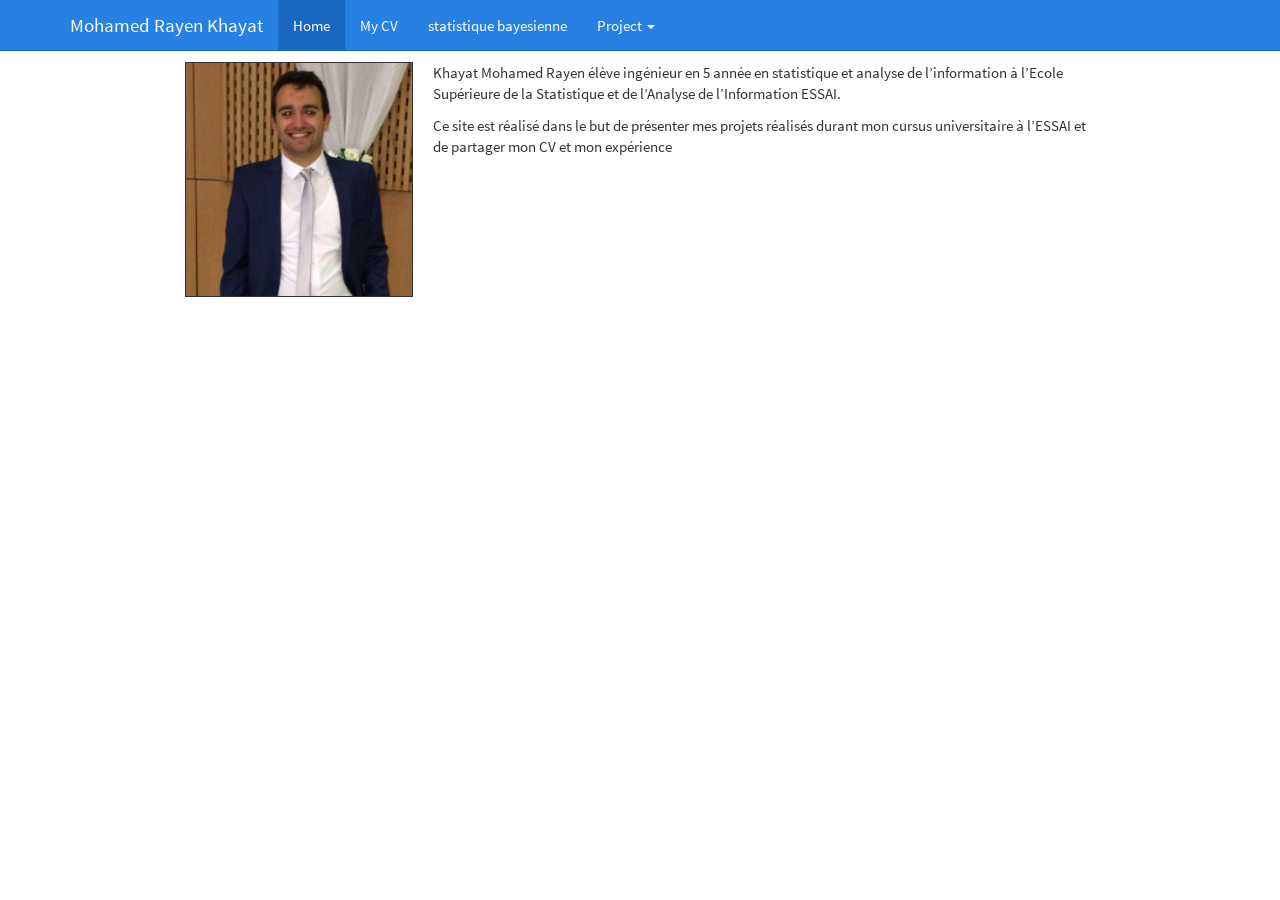
==== commit 5e56f356: "Add files via upload" ====
--- a/index.html
+++ b/index.html
@@ -1,270 +1,283 @@
-<!DOCTYPE html>
-
-<html xmlns="http://www.w3.org/1999/xhtml">
-
-<head>
-
-<meta charset="utf-8" />
-<meta http-equiv="Content-Type" content="text/html; charset=utf-8" />
-<meta name="generator" content="pandoc" />
-
-
-
-
-<title></title>
-
-<script src="site_libs/jquery-1.11.3/jquery.min.js"></script>
-<meta name="viewport" content="width=device-width, initial-scale=1" />
-<link href="site_libs/bootstrap-3.3.5/css/cosmo.min.css" rel="stylesheet" />
-<script src="site_libs/bootstrap-3.3.5/js/bootstrap.min.js"></script>
-<script src="site_libs/bootstrap-3.3.5/shim/html5shiv.min.js"></script>
-<script src="site_libs/bootstrap-3.3.5/shim/respond.min.js"></script>
-<script src="site_libs/navigation-1.1/tabsets.js"></script>
-<link href="site_libs/highlightjs-9.12.0/textmate.css" rel="stylesheet" />
-<script src="site_libs/highlightjs-9.12.0/highlight.js"></script>
-<link href="site_libs/font-awesome-5.0.13/css/fa-svg-with-js.css" rel="stylesheet" />
-<script src="site_libs/font-awesome-5.0.13/js/fontawesome-all.min.js"></script>
-<script src="site_libs/font-awesome-5.0.13/js/fa-v4-shims.min.js"></script>
-
-<style type="text/css">code{white-space: pre;}</style>
-<style type="text/css">
-  pre:not([class]) {
-    background-color: white;
-  }
-</style>
-<script type="text/javascript">
-if (window.hljs) {
-  hljs.configure({languages: []});
-  hljs.initHighlightingOnLoad();
-  if (document.readyState && document.readyState === "complete") {
-    window.setTimeout(function() { hljs.initHighlighting(); }, 0);
-  }
-}
-</script>
-
-
-
-<style type="text/css">
-h1 {
-  font-size: 34px;
-}
-h1.title {
-  font-size: 38px;
-}
-h2 {
-  font-size: 30px;
-}
-h3 {
-  font-size: 24px;
-}
-h4 {
-  font-size: 18px;
-}
-h5 {
-  font-size: 16px;
-}
-h6 {
-  font-size: 12px;
-}
-.table th:not([align]) {
-  text-align: left;
-}
-</style>
-
-<link rel="stylesheet" href="styles.css" type="text/css" />
-
-</head>
-
-<body>
-
-<style type = "text/css">
-.main-container {
-  max-width: 940px;
-  margin-left: auto;
-  margin-right: auto;
-}
-code {
-  color: inherit;
-  background-color: rgba(0, 0, 0, 0.04);
-}
-img {
-  max-width:100%;
-  height: auto;
-}
-.tabbed-pane {
-  padding-top: 12px;
-}
-.html-widget {
-  margin-bottom: 20px;
-}
-button.code-folding-btn:focus {
-  outline: none;
-}
-</style>
-
-
-<style type="text/css">
-/* padding for bootstrap navbar */
-body {
-  padding-top: 51px;
-  padding-bottom: 40px;
-}
-/* offset scroll position for anchor links (for fixed navbar)  */
-.section h1 {
-  padding-top: 56px;
-  margin-top: -56px;
-}
-
-.section h2 {
-  padding-top: 56px;
-  margin-top: -56px;
-}
-.section h3 {
-  padding-top: 56px;
-  margin-top: -56px;
-}
-.section h4 {
-  padding-top: 56px;
-  margin-top: -56px;
-}
-.section h5 {
-  padding-top: 56px;
-  margin-top: -56px;
-}
-.section h6 {
-  padding-top: 56px;
-  margin-top: -56px;
-}
-</style>
-
-<script>
-// manage active state of menu based on current page
-$(document).ready(function () {
-  // active menu anchor
-  href = window.location.pathname
-  href = href.substr(href.lastIndexOf('/') + 1)
-  if (href === "")
-    href = "index.html";
-  var menuAnchor = $('a[href="' + href + '"]');
-
-  // mark it active
-  menuAnchor.parent().addClass('active');
-
-  // if it's got a parent navbar menu mark it active as well
-  menuAnchor.closest('li.dropdown').addClass('active');
-});
-</script>
-
-
-<div class="container-fluid main-container">
-
-<!-- tabsets -->
-<script>
-$(document).ready(function () {
-  window.buildTabsets("TOC");
-});
-</script>
-
-<!-- code folding -->
-
-
-
-
-
-
-<div class="navbar navbar-inverse  navbar-fixed-top" role="navigation">
-  <div class="container">
-    <div class="navbar-header">
-      <button type="button" class="navbar-toggle collapsed" data-toggle="collapse" data-target="#navbar">
-        <span class="icon-bar"></span>
-        <span class="icon-bar"></span>
-        <span class="icon-bar"></span>
-      </button>
-      <a class="navbar-brand" href="index.html">Mohamed Rayen Khayat</a>
-    </div>
-    <div id="navbar" class="navbar-collapse collapse">
-      <ul class="nav navbar-nav">
-        <li>
-  <a href="index.html">
-    <span class="fa fa-home"></span>
-     
-    Home
-  </a>
-</li>
-<li>
-  <a href="rayan_CV.html">My CV</a>
-</li>
-      </ul>
-      <ul class="nav navbar-nav navbar-right">
-        <li>
-  <a href="contact.html">
-    <span class="fa fa-envelope fa-lg"></span>
-     
-  </a>
-</li>
-<li>
-  <a href="http://github.com/khayatrayen">
-    <span class="fa fa-github fa-lg"></span>
-     
-  </a>
-</li>
-<li>
-  <a>
-    <span class="fa fa-linkedin fa-lg"></span>
-     
-  </a>
-</li>
-<li>
-  <a>
-    <span class="fa fa-facebook fa-lg"></span>
-     
-  </a>
-</li>
-      </ul>
-    </div><!--/.nav-collapse -->
-  </div><!--/.container -->
-</div><!--/.navbar -->
-
-<div class="fluid-row" id="header">
-
-
-
-
-</div>
-
-
-<p><link rel="stylesheet" href="styles.css" type="text/css"></p>
-<p><img src="images/31362688.jpeg" style="width:25%; border:1px solid; margin-right: 20px" align="left"></p>
-<p>I’m Mohamed Rayan Khayat. I’m a good Data Scientist and no one is better than me.</p>
-<p>If you want to contact..</p>
-
-
-
-
-</div>
-
-<script>
-
-// add bootstrap table styles to pandoc tables
-function bootstrapStylePandocTables() {
-  $('tr.header').parent('thead').parent('table').addClass('table table-condensed');
-}
-$(document).ready(function () {
-  bootstrapStylePandocTables();
-});
-
-
-</script>
-
-<!-- dynamically load mathjax for compatibility with self-contained -->
-<script>
-  (function () {
-    var script = document.createElement("script");
-    script.type = "text/javascript";
-    script.src  = "https://mathjax.rstudio.com/latest/MathJax.js?config=TeX-AMS-MML_HTMLorMML";
-    document.getElementsByTagName("head")[0].appendChild(script);
-  })();
-</script>
-
-</body>
-</html>
+<!DOCTYPE html>
+
+<html xmlns="http://www.w3.org/1999/xhtml">
+
+<head>
+
+<meta charset="utf-8" />
+<meta http-equiv="Content-Type" content="text/html; charset=utf-8" />
+<meta name="generator" content="pandoc" />
+
+
+
+
+<title></title>
+
+<script src="site_libs/jquery-1.11.3/jquery.min.js"></script>
+<meta name="viewport" content="width=device-width, initial-scale=1" />
+<link href="site_libs/bootstrap-3.3.5/css/cosmo.min.css" rel="stylesheet" />
+<script src="site_libs/bootstrap-3.3.5/js/bootstrap.min.js"></script>
+<script src="site_libs/bootstrap-3.3.5/shim/html5shiv.min.js"></script>
+<script src="site_libs/bootstrap-3.3.5/shim/respond.min.js"></script>
+<script src="site_libs/navigation-1.1/tabsets.js"></script>
+<link href="site_libs/highlightjs-9.12.0/textmate.css" rel="stylesheet" />
+<script src="site_libs/highlightjs-9.12.0/highlight.js"></script>
+<link href="site_libs/font-awesome-4.5.0/css/font-awesome.min.css" rel="stylesheet" />
+
+<style type="text/css">code{white-space: pre;}</style>
+<style type="text/css">
+  pre:not([class]) {
+    background-color: white;
+  }
+</style>
+<script type="text/javascript">
+if (window.hljs) {
+  hljs.configure({languages: []});
+  hljs.initHighlightingOnLoad();
+  if (document.readyState && document.readyState === "complete") {
+    window.setTimeout(function() { hljs.initHighlighting(); }, 0);
+  }
+}
+</script>
+
+
+
+<style type="text/css">
+h1 {
+  font-size: 34px;
+}
+h1.title {
+  font-size: 38px;
+}
+h2 {
+  font-size: 30px;
+}
+h3 {
+  font-size: 24px;
+}
+h4 {
+  font-size: 18px;
+}
+h5 {
+  font-size: 16px;
+}
+h6 {
+  font-size: 12px;
+}
+.table th:not([align]) {
+  text-align: left;
+}
+</style>
+
+<link rel="stylesheet" href="styles.css" type="text/css" />
+
+</head>
+
+<body>
+
+<style type = "text/css">
+.main-container {
+  max-width: 940px;
+  margin-left: auto;
+  margin-right: auto;
+}
+code {
+  color: inherit;
+  background-color: rgba(0, 0, 0, 0.04);
+}
+img {
+  max-width:100%;
+  height: auto;
+}
+.tabbed-pane {
+  padding-top: 12px;
+}
+button.code-folding-btn:focus {
+  outline: none;
+}
+</style>
+
+
+<style type="text/css">
+/* padding for bootstrap navbar */
+body {
+  padding-top: 51px;
+  padding-bottom: 40px;
+}
+/* offset scroll position for anchor links (for fixed navbar)  */
+.section h1 {
+  padding-top: 56px;
+  margin-top: -56px;
+}
+
+.section h2 {
+  padding-top: 56px;
+  margin-top: -56px;
+}
+.section h3 {
+  padding-top: 56px;
+  margin-top: -56px;
+}
+.section h4 {
+  padding-top: 56px;
+  margin-top: -56px;
+}
+.section h5 {
+  padding-top: 56px;
+  margin-top: -56px;
+}
+.section h6 {
+  padding-top: 56px;
+  margin-top: -56px;
+}
+</style>
+
+<script>
+// manage active state of menu based on current page
+$(document).ready(function () {
+  // active menu anchor
+  href = window.location.pathname
+  href = href.substr(href.lastIndexOf('/') + 1)
+  if (href === "")
+    href = "index.html";
+  var menuAnchor = $('a[href="' + href + '"]');
+
+  // mark it active
+  menuAnchor.parent().addClass('active');
+
+  // if it's got a parent navbar menu mark it active as well
+  menuAnchor.closest('li.dropdown').addClass('active');
+});
+</script>
+
+
+<div class="container-fluid main-container">
+
+<!-- tabsets -->
+<script>
+$(document).ready(function () {
+  window.buildTabsets("TOC");
+});
+</script>
+
+<!-- code folding -->
+
+
+
+
+
+
+<div class="navbar navbar-inverse  navbar-fixed-top" role="navigation">
+  <div class="container">
+    <div class="navbar-header">
+      <button type="button" class="navbar-toggle collapsed" data-toggle="collapse" data-target="#navbar">
+        <span class="icon-bar"></span>
+        <span class="icon-bar"></span>
+        <span class="icon-bar"></span>
+      </button>
+      <a class="navbar-brand" href="index.html">Mohamed Rayen Khayat</a>
+    </div>
+    <div id="navbar" class="navbar-collapse collapse">
+      <ul class="nav navbar-nav">
+        <li>
+  <a href="index.html">
+    <span class="fa fa-home"></span>
+     
+    Home
+  </a>
+</li>
+<li>
+  <a href="rayan_CV.html">My CV</a>
+</li>
+<li>
+  <a href="rayen.html">statistique bayesienne</a>
+</li>
+<li class="dropdown">
+  <a href="#" class="dropdown-toggle" data-toggle="dropdown" role="button" aria-expanded="false">
+    Project
+     
+    <span class="caret"></span>
+  </a>
+  <ul class="dropdown-menu" role="menu">
+    <li>
+      <a href="tunisie.html">Map_rayen</a>
+    </li>
+    <li>
+      <a href="projet.html">Scoring</a>
+    </li>
+  </ul>
+</li>
+      </ul>
+      <ul class="nav navbar-nav navbar-right">
+        <li>
+  <a href="contact.html">
+    <span class="fa fa-envelope fa-lg"></span>
+     
+  </a>
+</li>
+<li>
+  <a href="http://github.com/khayatrayen">
+    <span class="fa fa-github fa-lg"></span>
+     
+  </a>
+</li>
+<li>
+  <a href="https://www.linkedin.com/in/rayen-khayat-21067212b/">
+    <span class="fa fa-linkedin fa-lg"></span>
+     
+  </a>
+</li>
+<li>
+  <a href="https://www.facebook.com/rayen.khayat">
+    <span class="fa fa-facebook fa-lg"></span>
+     
+  </a>
+</li>
+      </ul>
+    </div><!--/.nav-collapse -->
+  </div><!--/.container -->
+</div><!--/.navbar -->
+
+<div class="fluid-row" id="header">
+
+
+
+
+</div>
+
+
+<p><link rel="stylesheet" href="styles.css" type="text/css"></p>
+<p><img src="images/pcv.jpg" style="width:25%; border:1px solid; margin-right: 20px" align="left"></p>
+<p>Khayat Mohamed Rayen élève ingénieur en 5 année en statistique et analyse de l’information à l’Ecole Supérieure de la Statistique et de l’Analyse de l’Information ESSAI.</p>
+<p>Ce site est réalisé dans le but de présenter mes projets réalisés durant mon cursus universitaire à l’ESSAI et de partager mon CV et mon expérience</p>
+
+
+
+
+</div>
+
+<script>
+
+// add bootstrap table styles to pandoc tables
+function bootstrapStylePandocTables() {
+  $('tr.header').parent('thead').parent('table').addClass('table table-condensed');
+}
+$(document).ready(function () {
+  bootstrapStylePandocTables();
+});
+
+
+</script>
+
+<!-- dynamically load mathjax for compatibility with self-contained -->
+<script>
+  (function () {
+    var script = document.createElement("script");
+    script.type = "text/javascript";
+    script.src  = "https://mathjax.rstudio.com/latest/MathJax.js?config=TeX-AMS-MML_HTMLorMML";
+    document.getElementsByTagName("head")[0].appendChild(script);
+  })();
+</script>
+
+</body>
+</html>
--- a/styles.css
+++ b/styles.css
@@ -0,0 +1,33 @@
+h1 {
+  font-size: 32px;
+}
+h1.title {
+  font-size: 32px;
+}
+h2 {
+  font-size: 28px;
+}
+h3 {
+  font-size: 20px;
+  font-style: italic;
+  font-weight: 100;
+}
+h4 {
+  font-size: 20px;
+}
+h5 {
+  font-size: 16px;
+}
+h6 {
+  font-size: 12px;
+}
+img {
+  display: block;
+  margin: auto;
+}
+
+img-circle {
+  border-radius: 50%;
+}
+
+
--- a/styles.css
+++ b/styles.css
@@ -0,0 +1,33 @@
+h1 {
+  font-size: 32px;
+}
+h1.title {
+  font-size: 32px;
+}
+h2 {
+  font-size: 28px;
+}
+h3 {
+  font-size: 20px;
+  font-style: italic;
+  font-weight: 100;
+}
+h4 {
+  font-size: 20px;
+}
+h5 {
+  font-size: 16px;
+}
+h6 {
+  font-size: 12px;
+}
+img {
+  display: block;
+  margin: auto;
+}
+
+img-circle {
+  border-radius: 50%;
+}
+
+
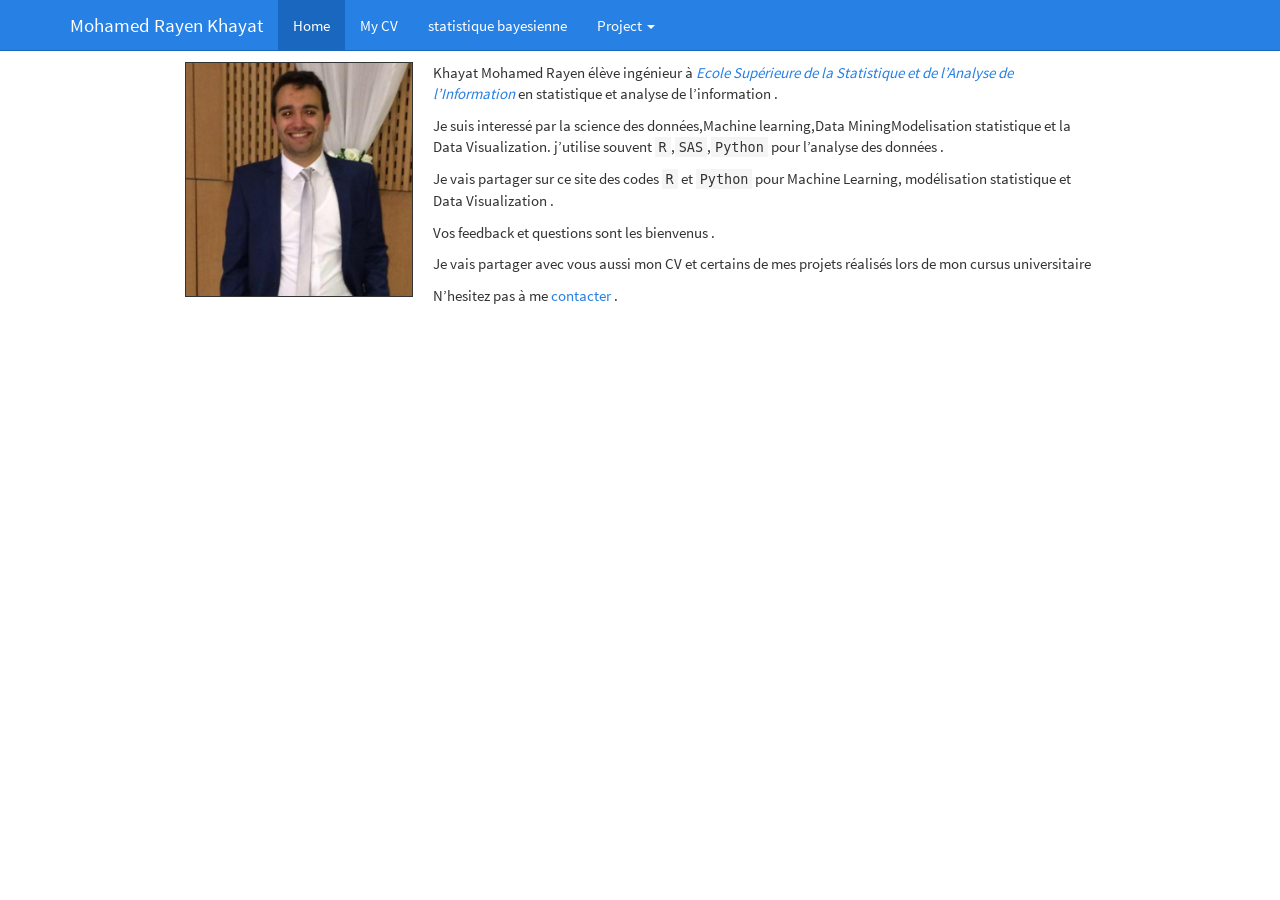
==== commit 82ba3e15: "Add files via upload" ====
--- a/index.html
+++ b/index.html
@@ -210,7 +210,7 @@
       </ul>
       <ul class="nav navbar-nav navbar-right">
         <li>
-  <a href="contact.html">
+  <a>
     <span class="fa fa-envelope fa-lg"></span>
      
   </a>
@@ -248,8 +248,14 @@
 
 <p><link rel="stylesheet" href="styles.css" type="text/css"></p>
 <p><img src="images/pcv.jpg" style="width:25%; border:1px solid; margin-right: 20px" align="left"></p>
-<p>Khayat Mohamed Rayen élève ingénieur en 5 année en statistique et analyse de l’information à l’Ecole Supérieure de la Statistique et de l’Analyse de l’Information ESSAI.</p>
-<p>Ce site est réalisé dans le but de présenter mes projets réalisés durant mon cursus universitaire à l’ESSAI et de partager mon CV et mon expérience</p>
+<p>Khayat Mohamed Rayen élève ingénieur à <a href="http://www.essai.rnu.tn/accueil.htm"><em>Ecole Supérieure de la Statistique et de l’Analyse de l’Information</em></a> en statistique et analyse de l’information .</p>
+<p>Je suis interessé par la science des données,Machine learning,Data MiningModelisation statistique et la Data Visualization. j’utilise souvent <code>R</code>,<code>SAS</code>,<code>Python</code> pour l’analyse des données .</p>
+<p>Je vais partager sur ce site des codes <code>R</code> et <code>Python</code> pour Machine Learning, modélisation statistique et Data Visualization .</p>
+<p>Vos feedback et questions sont les bienvenus .</p>
+<p>Je vais partager avec vous aussi mon CV et certains de mes projets réalisés lors de mon cursus universitaire</p>
+<p>N’hesitez pas à me <a href="mailto:khayatrayen95@gmail.com">contacter</a> .</p>
+<iframe src="https://www.facebook.com/plugins/like.php?href=https%3A%2F%2Fkhayatrayen.github.io&amp;width=163&amp;layout=button_count&amp;action=like&amp;size=large&amp;show_faces=true&amp;share=true&amp;height=46&amp;appId=874215545998179" width="163" height="46" style="border:none;overflow:hidden" scrolling="no" frameborder="0" allowTransparency="true" allow="encrypted-media">
+</iframe>
 
 
 
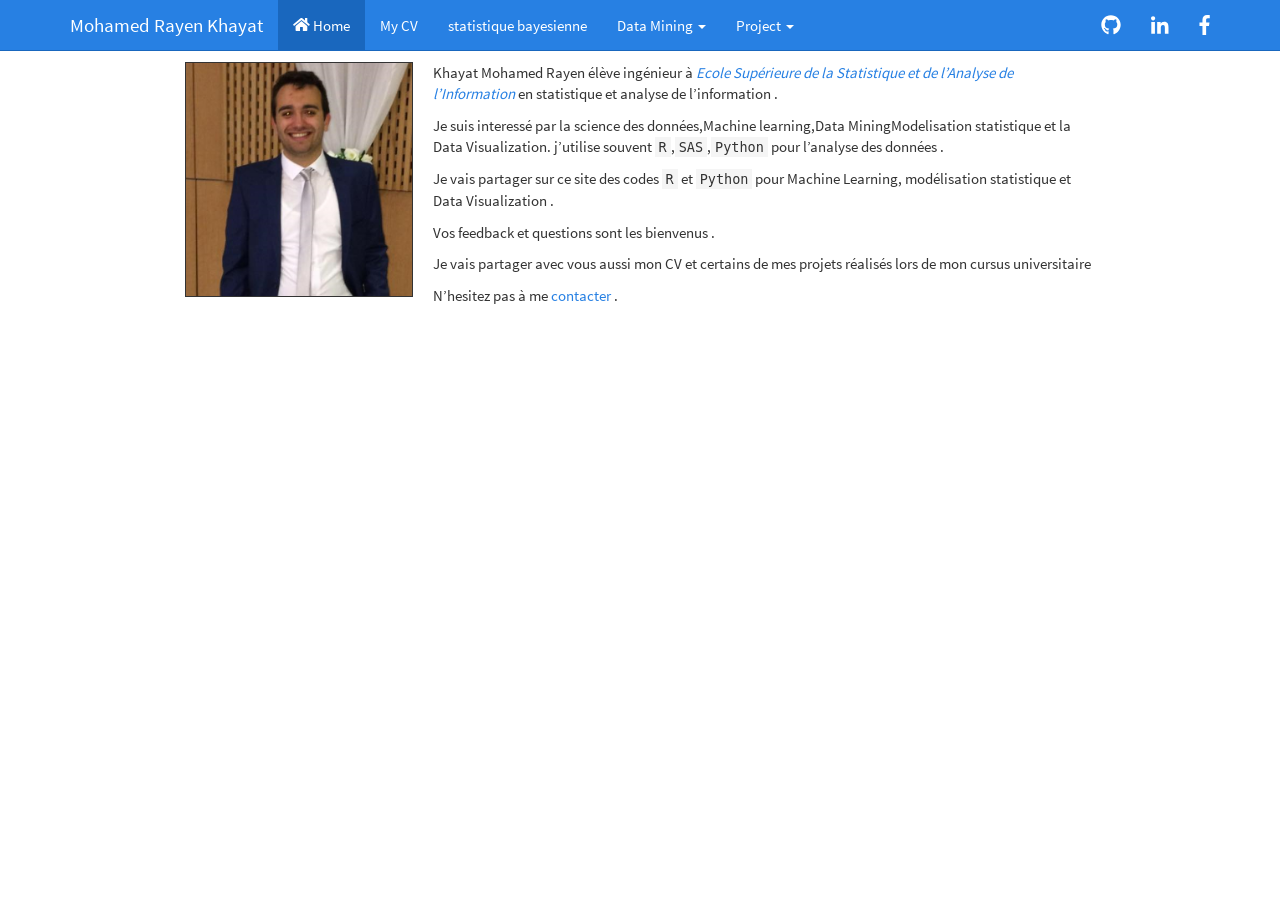
==== commit 721b0334: "Add files via upload" ====
--- a/index.html
+++ b/index.html
@@ -22,7 +22,9 @@
 <script src="site_libs/navigation-1.1/tabsets.js"></script>
 <link href="site_libs/highlightjs-9.12.0/textmate.css" rel="stylesheet" />
 <script src="site_libs/highlightjs-9.12.0/highlight.js"></script>
-<link href="site_libs/font-awesome-4.5.0/css/font-awesome.min.css" rel="stylesheet" />
+<link href="site_libs/font-awesome-5.0.13/css/fa-svg-with-js.css" rel="stylesheet" />
+<script src="site_libs/font-awesome-5.0.13/js/fontawesome-all.min.js"></script>
+<script src="site_libs/font-awesome-5.0.13/js/fa-v4-shims.min.js"></script>
 
 <style type="text/css">code{white-space: pre;}</style>
 <style type="text/css">
@@ -91,6 +93,9 @@
 }
 .tabbed-pane {
   padding-top: 12px;
+}
+.html-widget {
+  margin-bottom: 20px;
 }
 button.code-folding-btn:focus {
   outline: none;
@@ -194,13 +199,25 @@
 </li>
 <li class="dropdown">
   <a href="#" class="dropdown-toggle" data-toggle="dropdown" role="button" aria-expanded="false">
-    Project
+    Data Mining
      
     <span class="caret"></span>
   </a>
   <ul class="dropdown-menu" role="menu">
     <li>
-      <a href="tunisie.html">Map_rayen</a>
+      <a href="clustering.html">Clustering tutorial</a>
+    </li>
+  </ul>
+</li>
+<li class="dropdown">
+  <a href="#" class="dropdown-toggle" data-toggle="dropdown" role="button" aria-expanded="false">
+    Project
+     
+    <span class="caret"></span>
+  </a>
+  <ul class="dropdown-menu" role="menu">
+    <li>
+      <a href="tunisie.html">Tunisia Map</a>
     </li>
     <li>
       <a href="projet.html">Scoring</a>
@@ -210,12 +227,6 @@
       </ul>
       <ul class="nav navbar-nav navbar-right">
         <li>
-  <a>
-    <span class="fa fa-envelope fa-lg"></span>
-     
-  </a>
-</li>
-<li>
   <a href="http://github.com/khayatrayen">
     <span class="fa fa-github fa-lg"></span>
      
--- a/site_libs/font-awesome-5.0.13/css/fa-svg-with-js.css
+++ b/site_libs/font-awesome-5.0.13/css/fa-svg-with-js.css
@@ -0,0 +1,345 @@
+/*!
+ * Font Awesome Free 5.0.13 by @fontawesome - https://fontawesome.com
+ * License - https://fontawesome.com/license (Icons: CC BY 4.0, Fonts: SIL OFL 1.1, Code: MIT License)
+ */
+svg:not(:root).svg-inline--fa {
+  overflow: visible; }
+
+.svg-inline--fa {
+  display: inline-block;
+  font-size: inherit;
+  height: 1em;
+  overflow: visible;
+  vertical-align: -.125em; }
+  .svg-inline--fa.fa-lg {
+    vertical-align: -.225em; }
+  .svg-inline--fa.fa-w-1 {
+    width: 0.0625em; }
+  .svg-inline--fa.fa-w-2 {
+    width: 0.125em; }
+  .svg-inline--fa.fa-w-3 {
+    width: 0.1875em; }
+  .svg-inline--fa.fa-w-4 {
+    width: 0.25em; }
+  .svg-inline--fa.fa-w-5 {
+    width: 0.3125em; }
+  .svg-inline--fa.fa-w-6 {
+    width: 0.375em; }
+  .svg-inline--fa.fa-w-7 {
+    width: 0.4375em; }
+  .svg-inline--fa.fa-w-8 {
+    width: 0.5em; }
+  .svg-inline--fa.fa-w-9 {
+    width: 0.5625em; }
+  .svg-inline--fa.fa-w-10 {
+    width: 0.625em; }
+  .svg-inline--fa.fa-w-11 {
+    width: 0.6875em; }
+  .svg-inline--fa.fa-w-12 {
+    width: 0.75em; }
+  .svg-inline--fa.fa-w-13 {
+    width: 0.8125em; }
+  .svg-inline--fa.fa-w-14 {
+    width: 0.875em; }
+  .svg-inline--fa.fa-w-15 {
+    width: 0.9375em; }
+  .svg-inline--fa.fa-w-16 {
+    width: 1em; }
+  .svg-inline--fa.fa-w-17 {
+    width: 1.0625em; }
+  .svg-inline--fa.fa-w-18 {
+    width: 1.125em; }
+  .svg-inline--fa.fa-w-19 {
+    width: 1.1875em; }
+  .svg-inline--fa.fa-w-20 {
+    width: 1.25em; }
+  .svg-inline--fa.fa-pull-left {
+    margin-right: .3em;
+    width: auto; }
+  .svg-inline--fa.fa-pull-right {
+    margin-left: .3em;
+    width: auto; }
+  .svg-inline--fa.fa-border {
+    height: 1.5em; }
+  .svg-inline--fa.fa-li {
+    width: 2em; }
+  .svg-inline--fa.fa-fw {
+    width: 1.25em; }
+
+.fa-layers svg.svg-inline--fa {
+  bottom: 0;
+  left: 0;
+  margin: auto;
+  position: absolute;
+  right: 0;
+  top: 0; }
+
+.fa-layers {
+  display: inline-block;
+  height: 1em;
+  position: relative;
+  text-align: center;
+  vertical-align: -.125em;
+  width: 1em; }
+  .fa-layers svg.svg-inline--fa {
+    -webkit-transform-origin: center center;
+            transform-origin: center center; }
+
+.fa-layers-text, .fa-layers-counter {
+  display: inline-block;
+  position: absolute;
+  text-align: center; }
+
+.fa-layers-text {
+  left: 50%;
+  top: 50%;
+  -webkit-transform: translate(-50%, -50%);
+          transform: translate(-50%, -50%);
+  -webkit-transform-origin: center center;
+          transform-origin: center center; }
+
+.fa-layers-counter {
+  background-color: #ff253a;
+  border-radius: 1em;
+  -webkit-box-sizing: border-box;
+          box-sizing: border-box;
+  color: #fff;
+  height: 1.5em;
+  line-height: 1;
+  max-width: 5em;
+  min-width: 1.5em;
+  overflow: hidden;
+  padding: .25em;
+  right: 0;
+  text-overflow: ellipsis;
+  top: 0;
+  -webkit-transform: scale(0.25);
+          transform: scale(0.25);
+  -webkit-transform-origin: top right;
+          transform-origin: top right; }
+
+.fa-layers-bottom-right {
+  bottom: 0;
+  right: 0;
+  top: auto;
+  -webkit-transform: scale(0.25);
+          transform: scale(0.25);
+  -webkit-transform-origin: bottom right;
+          transform-origin: bottom right; }
+
+.fa-layers-bottom-left {
+  bottom: 0;
+  left: 0;
+  right: auto;
+  top: auto;
+  -webkit-transform: scale(0.25);
+          transform: scale(0.25);
+  -webkit-transform-origin: bottom left;
+          transform-origin: bottom left; }
+
+.fa-layers-top-right {
+  right: 0;
+  top: 0;
+  -webkit-transform: scale(0.25);
+          transform: scale(0.25);
+  -webkit-transform-origin: top right;
+          transform-origin: top right; }
+
+.fa-layers-top-left {
+  left: 0;
+  right: auto;
+  top: 0;
+  -webkit-transform: scale(0.25);
+          transform: scale(0.25);
+  -webkit-transform-origin: top left;
+          transform-origin: top left; }
+
+.fa-lg {
+  font-size: 1.33333em;
+  line-height: 0.75em;
+  vertical-align: -.0667em; }
+
+.fa-xs {
+  font-size: .75em; }
+
+.fa-sm {
+  font-size: .875em; }
+
+.fa-1x {
+  font-size: 1em; }
+
+.fa-2x {
+  font-size: 2em; }
+
+.fa-3x {
+  font-size: 3em; }
+
+.fa-4x {
+  font-size: 4em; }
+
+.fa-5x {
+  font-size: 5em; }
+
+.fa-6x {
+  font-size: 6em; }
+
+.fa-7x {
+  font-size: 7em; }
+
+.fa-8x {
+  font-size: 8em; }
+
+.fa-9x {
+  font-size: 9em; }
+
+.fa-10x {
+  font-size: 10em; }
+
+.fa-fw {
+  text-align: center;
+  width: 1.25em; }
+
+.fa-ul {
+  list-style-type: none;
+  margin-left: 2.5em;
+  padding-left: 0; }
+  .fa-ul > li {
+    position: relative; }
+
+.fa-li {
+  left: -2em;
+  position: absolute;
+  text-align: center;
+  width: 2em;
+  line-height: inherit; }
+
+.fa-border {
+  border: solid 0.08em #eee;
+  border-radius: .1em;
+  padding: .2em .25em .15em; }
+
+.fa-pull-left {
+  float: left; }
+
+.fa-pull-right {
+  float: right; }
+
+.fa.fa-pull-left,
+.fas.fa-pull-left,
+.far.fa-pull-left,
+.fal.fa-pull-left,
+.fab.fa-pull-left {
+  margin-right: .3em; }
+
+.fa.fa-pull-right,
+.fas.fa-pull-right,
+.far.fa-pull-right,
+.fal.fa-pull-right,
+.fab.fa-pull-right {
+  margin-left: .3em; }
+
+.fa-spin {
+  -webkit-animation: fa-spin 2s infinite linear;
+          animation: fa-spin 2s infinite linear; }
+
+.fa-pulse {
+  -webkit-animation: fa-spin 1s infinite steps(8);
+          animation: fa-spin 1s infinite steps(8); }
+
+@-webkit-keyframes fa-spin {
+  0% {
+    -webkit-transform: rotate(0deg);
+            transform: rotate(0deg); }
+  100% {
+    -webkit-transform: rotate(360deg);
+            transform: rotate(360deg); } }
+
+@keyframes fa-spin {
+  0% {
+    -webkit-transform: rotate(0deg);
+            transform: rotate(0deg); }
+  100% {
+    -webkit-transform: rotate(360deg);
+            transform: rotate(360deg); } }
+
+.fa-rotate-90 {
+  -ms-filter: "progid:DXImageTransform.Microsoft.BasicImage(rotation=1)";
+  -webkit-transform: rotate(90deg);
+          transform: rotate(90deg); }
+
+.fa-rotate-180 {
+  -ms-filter: "progid:DXImageTransform.Microsoft.BasicImage(rotation=2)";
+  -webkit-transform: rotate(180deg);
+          transform: rotate(180deg); }
+
+.fa-rotate-270 {
+  -ms-filter: "progid:DXImageTransform.Microsoft.BasicImage(rotation=3)";
+  -webkit-transform: rotate(270deg);
+          transform: rotate(270deg); }
+
+.fa-flip-horizontal {
+  -ms-filter: "progid:DXImageTransform.Microsoft.BasicImage(rotation=0, mirror=1)";
+  -webkit-transform: scale(-1, 1);
+          transform: scale(-1, 1); }
+
+.fa-flip-vertical {
+  -ms-filter: "progid:DXImageTransform.Microsoft.BasicImage(rotation=2, mirror=1)";
+  -webkit-transform: scale(1, -1);
+          transform: scale(1, -1); }
+
+.fa-flip-horizontal.fa-flip-vertical {
+  -ms-filter: "progid:DXImageTransform.Microsoft.BasicImage(rotation=2, mirror=1)";
+  -webkit-transform: scale(-1, -1);
+          transform: scale(-1, -1); }
+
+:root .fa-rotate-90,
+:root .fa-rotate-180,
+:root .fa-rotate-270,
+:root .fa-flip-horizontal,
+:root .fa-flip-vertical {
+  -webkit-filter: none;
+          filter: none; }
+
+.fa-stack {
+  display: inline-block;
+  height: 2em;
+  position: relative;
+  width: 2em; }
+
+.fa-stack-1x,
+.fa-stack-2x {
+  bottom: 0;
+  left: 0;
+  margin: auto;
+  position: absolute;
+  right: 0;
+  top: 0; }
+
+.svg-inline--fa.fa-stack-1x {
+  height: 1em;
+  width: 1em; }
+
+.svg-inline--fa.fa-stack-2x {
+  height: 2em;
+  width: 2em; }
+
+.fa-inverse {
+  color: #fff; }
+
+.sr-only {
+  border: 0;
+  clip: rect(0, 0, 0, 0);
+  height: 1px;
+  margin: -1px;
+  overflow: hidden;
+  padding: 0;
+  position: absolute;
+  width: 1px; }
+
+.sr-only-focusable:active, .sr-only-focusable:focus {
+  clip: auto;
+  height: auto;
+  margin: 0;
+  overflow: visible;
+  position: static;
+  width: auto; }
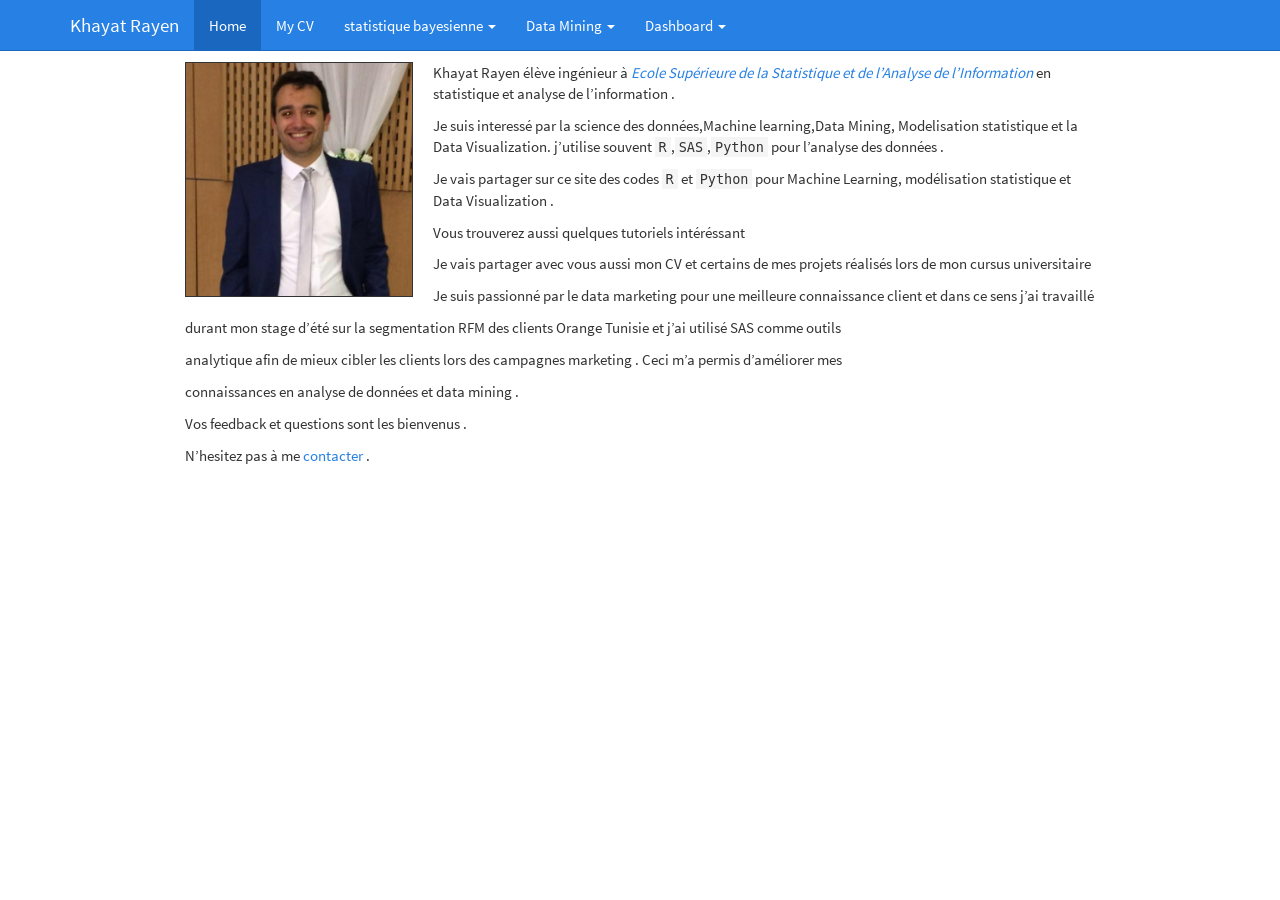
==== commit 886d0e17: "Add files via upload" ====
--- a/index.html
+++ b/index.html
@@ -22,9 +22,7 @@
 <script src="site_libs/navigation-1.1/tabsets.js"></script>
 <link href="site_libs/highlightjs-9.12.0/textmate.css" rel="stylesheet" />
 <script src="site_libs/highlightjs-9.12.0/highlight.js"></script>
-<link href="site_libs/font-awesome-5.0.13/css/fa-svg-with-js.css" rel="stylesheet" />
-<script src="site_libs/font-awesome-5.0.13/js/fontawesome-all.min.js"></script>
-<script src="site_libs/font-awesome-5.0.13/js/fa-v4-shims.min.js"></script>
+<link href="site_libs/font-awesome-4.5.0/css/font-awesome.min.css" rel="stylesheet" />
 
 <style type="text/css">code{white-space: pre;}</style>
 <style type="text/css">
@@ -94,9 +92,6 @@
 .tabbed-pane {
   padding-top: 12px;
 }
-.html-widget {
-  margin-bottom: 20px;
-}
 button.code-folding-btn:focus {
   outline: none;
 }
@@ -180,7 +175,7 @@
         <span class="icon-bar"></span>
         <span class="icon-bar"></span>
       </button>
-      <a class="navbar-brand" href="index.html">Mohamed Rayen Khayat</a>
+      <a class="navbar-brand" href="index.html">Khayat Rayen</a>
     </div>
     <div id="navbar" class="navbar-collapse collapse">
       <ul class="nav navbar-nav">
@@ -194,8 +189,20 @@
 <li>
   <a href="rayan_CV.html">My CV</a>
 </li>
-<li>
-  <a href="rayen.html">statistique bayesienne</a>
+<li class="dropdown">
+  <a href="#" class="dropdown-toggle" data-toggle="dropdown" role="button" aria-expanded="false">
+    statistique bayesienne
+     
+    <span class="caret"></span>
+  </a>
+  <ul class="dropdown-menu" role="menu">
+    <li>
+      <a href="MCMC.html">MCMC</a>
+    </li>
+    <li>
+      <a href="R2OpenBugs.html">R2OpenBugs</a>
+    </li>
+  </ul>
 </li>
 <li class="dropdown">
   <a href="#" class="dropdown-toggle" data-toggle="dropdown" role="button" aria-expanded="false">
@@ -207,20 +214,20 @@
     <li>
       <a href="clustering.html">Clustering tutorial</a>
     </li>
+    <li>
+      <a href="classification.html">Modele de classification</a>
+    </li>
   </ul>
 </li>
 <li class="dropdown">
   <a href="#" class="dropdown-toggle" data-toggle="dropdown" role="button" aria-expanded="false">
-    Project
+    Dashboard
      
     <span class="caret"></span>
   </a>
   <ul class="dropdown-menu" role="menu">
     <li>
       <a href="tunisie.html">Tunisia Map</a>
-    </li>
-    <li>
-      <a href="projet.html">Scoring</a>
     </li>
   </ul>
 </li>
@@ -259,11 +266,16 @@
 
 <p><link rel="stylesheet" href="styles.css" type="text/css"></p>
 <p><img src="images/pcv.jpg" style="width:25%; border:1px solid; margin-right: 20px" align="left"></p>
-<p>Khayat Mohamed Rayen élève ingénieur à <a href="http://www.essai.rnu.tn/accueil.htm"><em>Ecole Supérieure de la Statistique et de l’Analyse de l’Information</em></a> en statistique et analyse de l’information .</p>
-<p>Je suis interessé par la science des données,Machine learning,Data MiningModelisation statistique et la Data Visualization. j’utilise souvent <code>R</code>,<code>SAS</code>,<code>Python</code> pour l’analyse des données .</p>
+<p>Khayat Rayen élève ingénieur à <a href="http://www.essai.rnu.tn/accueil.htm"><em>Ecole Supérieure de la Statistique et de l’Analyse de l’Information</em></a> en statistique et analyse de l’information .</p>
+<p>Je suis interessé par la science des données,Machine learning,Data Mining, Modelisation statistique et la Data Visualization. j’utilise souvent <code>R</code>,<code>SAS</code>,<code>Python</code> pour l’analyse des données .</p>
 <p>Je vais partager sur ce site des codes <code>R</code> et <code>Python</code> pour Machine Learning, modélisation statistique et Data Visualization .</p>
+<p>Vous trouverez aussi quelques tutoriels intéréssant</p>
+<p>Je vais partager avec vous aussi mon CV et certains de mes projets réalisés lors de mon cursus universitaire</p>
+<p>Je suis passionné par le data marketing pour une meilleure connaissance client et dans ce sens j’ai travaillé</p>
+<p>durant mon stage d’été sur la segmentation RFM des clients Orange Tunisie et j’ai utilisé SAS comme outils</p>
+<p>analytique afin de mieux cibler les clients lors des campagnes marketing . Ceci m’a permis d’améliorer mes</p>
+<p>connaissances en analyse de données et data mining .</p>
 <p>Vos feedback et questions sont les bienvenus .</p>
-<p>Je vais partager avec vous aussi mon CV et certains de mes projets réalisés lors de mon cursus universitaire</p>
 <p>N’hesitez pas à me <a href="mailto:khayatrayen95@gmail.com">contacter</a> .</p>
 <iframe src="https://www.facebook.com/plugins/like.php?href=https%3A%2F%2Fkhayatrayen.github.io&amp;width=163&amp;layout=button_count&amp;action=like&amp;size=large&amp;show_faces=true&amp;share=true&amp;height=46&amp;appId=874215545998179" width="163" height="46" style="border:none;overflow:hidden" scrolling="no" frameborder="0" allowTransparency="true" allow="encrypted-media">
 </iframe>
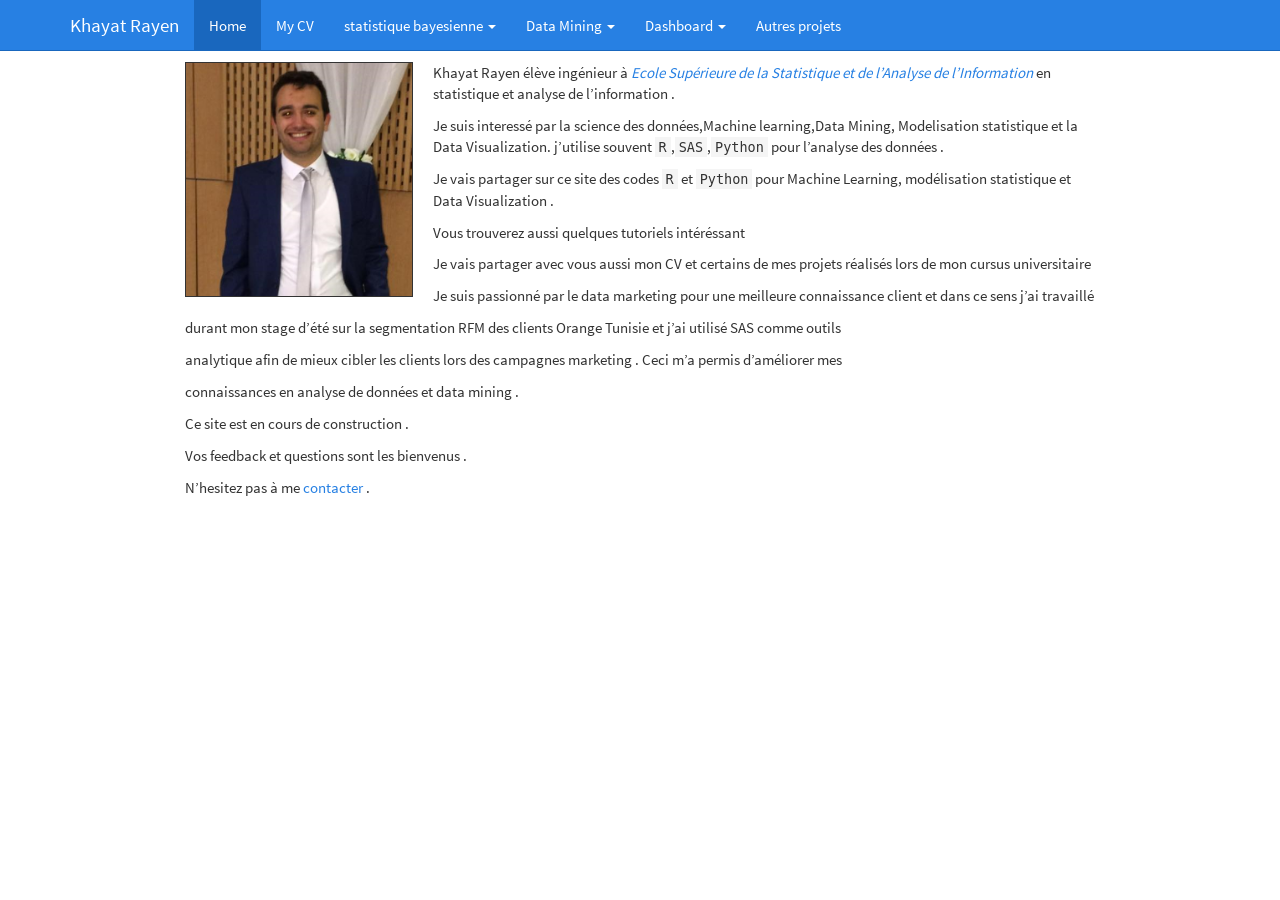
==== commit f69cb26b: "Add files via upload" ====
--- a/index.html
+++ b/index.html
@@ -229,7 +229,13 @@
     <li>
       <a href="tunisie.html">Tunisia Map</a>
     </li>
+    <li>
+      <a href="shinyapp.html">Shiny App</a>
+    </li>
   </ul>
+</li>
+<li>
+  <a href="autresprojets.html">Autres projets</a>
 </li>
       </ul>
       <ul class="nav navbar-nav navbar-right">
@@ -275,6 +281,7 @@
 <p>durant mon stage d’été sur la segmentation RFM des clients Orange Tunisie et j’ai utilisé SAS comme outils</p>
 <p>analytique afin de mieux cibler les clients lors des campagnes marketing . Ceci m’a permis d’améliorer mes</p>
 <p>connaissances en analyse de données et data mining .</p>
+<p>Ce site est en cours de construction .</p>
 <p>Vos feedback et questions sont les bienvenus .</p>
 <p>N’hesitez pas à me <a href="mailto:khayatrayen95@gmail.com">contacter</a> .</p>
 <iframe src="https://www.facebook.com/plugins/like.php?href=https%3A%2F%2Fkhayatrayen.github.io&amp;width=163&amp;layout=button_count&amp;action=like&amp;size=large&amp;show_faces=true&amp;share=true&amp;height=46&amp;appId=874215545998179" width="163" height="46" style="border:none;overflow:hidden" scrolling="no" frameborder="0" allowTransparency="true" allow="encrypted-media">
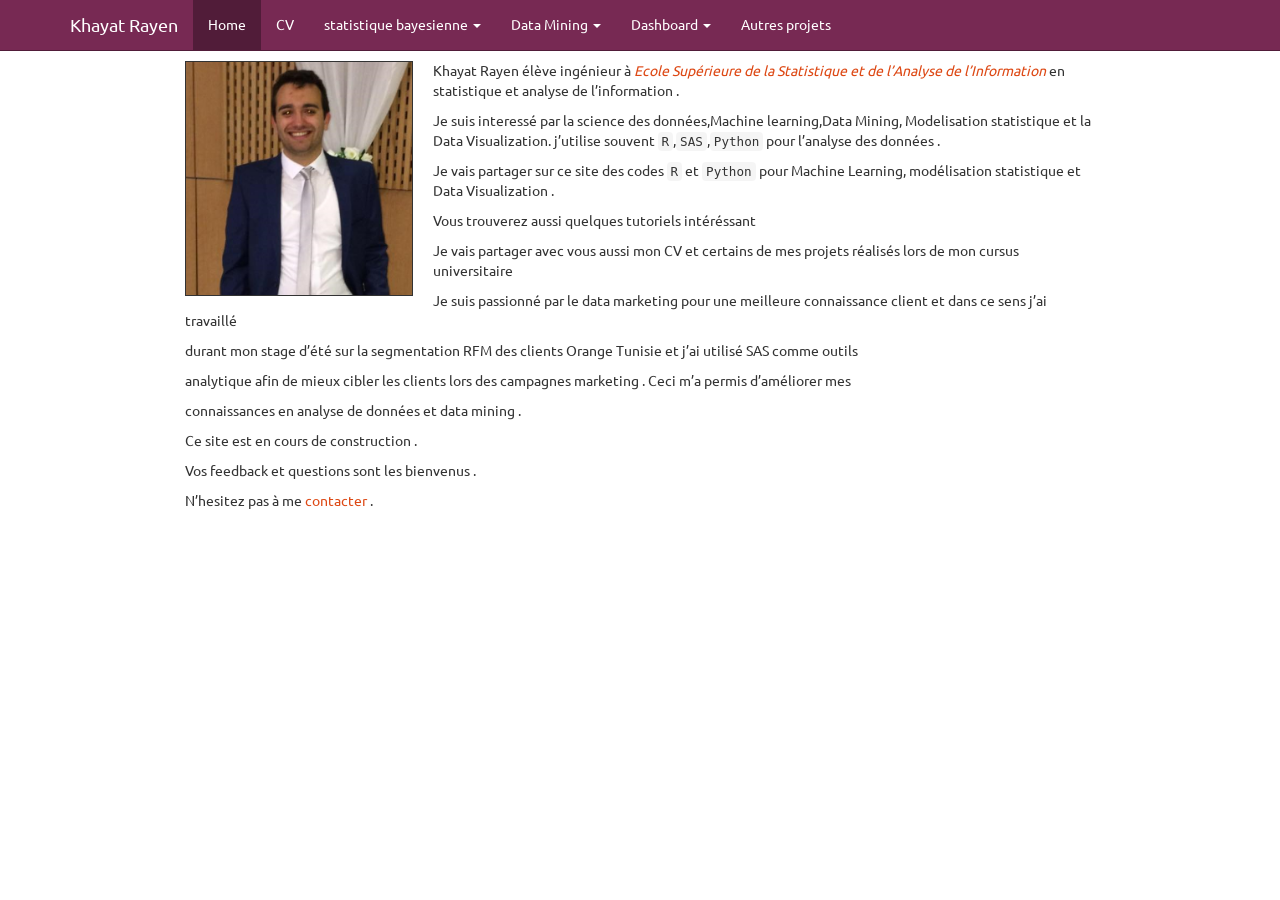
==== commit bf1eda3f: "Add files via upload" ====
--- a/index.html
+++ b/index.html
@@ -15,7 +15,7 @@
 
 <script src="site_libs/jquery-1.11.3/jquery.min.js"></script>
 <meta name="viewport" content="width=device-width, initial-scale=1" />
-<link href="site_libs/bootstrap-3.3.5/css/cosmo.min.css" rel="stylesheet" />
+<link href="site_libs/bootstrap-3.3.5/css/united.min.css" rel="stylesheet" />
 <script src="site_libs/bootstrap-3.3.5/js/bootstrap.min.js"></script>
 <script src="site_libs/bootstrap-3.3.5/shim/html5shiv.min.js"></script>
 <script src="site_libs/bootstrap-3.3.5/shim/respond.min.js"></script>
@@ -187,7 +187,7 @@
   </a>
 </li>
 <li>
-  <a href="rayan_CV.html">My CV</a>
+  <a href="rayan_CV.html">CV</a>
 </li>
 <li class="dropdown">
   <a href="#" class="dropdown-toggle" data-toggle="dropdown" role="button" aria-expanded="false">
--- a/site_libs/bootstrap-3.3.5/css/united.min.css
+++ b/site_libs/bootstrap-3.3.5/css/united.min.css
@@ -0,0 +1,18 @@
+@font-face {
+  font-family: 'Ubuntu';
+  font-style: normal;
+  font-weight: 400;
+  src: url(fonts/Ubuntu.ttf) format('truetype');
+}
+
+/*!
+ * bootswatch v3.3.6
+ * Homepage: http://bootswatch.com
+ * Copyright 2012-2015 Thomas Park
+ * Licensed under MIT
+ * Based on Bootstrap
+*//*!
+ * Bootstrap v3.3.6 (http://getbootstrap.com)
+ * Copyright 2011-2015 Twitter, Inc.
+ * Licensed under MIT (https://github.com/twbs/bootstrap/blob/master/LICENSE)
+ *//*! normalize.css v3.0.3 | MIT License | github.com/necolas/normalize.css */html{font-family:sans-serif;-ms-text-size-adjust:100%;-webkit-text-size-adjust:100%}body{margin:0}article,aside,details,figcaption,figure,footer,header,hgroup,main,menu,nav,section,summary{display:block}audio,canvas,progress,video{display:inline-block;vertical-align:baseline}audio:not([controls]){display:none;height:0}[hidden],template{display:none}a{background-color:transparent}a:active,a:hover{outline:0}abbr[title]{border-bottom:1px dotted}b,strong{font-weight:bold}dfn{font-style:italic}h1{font-size:2em;margin:0.67em 0}mark{background:#ff0;color:#000}small{font-size:80%}sub,sup{font-size:75%;line-height:0;position:relative;vertical-align:baseline}sup{top:-0.5em}sub{bottom:-0.25em}img{border:0}svg:not(:root){overflow:hidden}figure{margin:1em 40px}hr{-webkit-box-sizing:content-box;-moz-box-sizing:content-box;box-sizing:content-box;height:0}pre{overflow:auto}code,kbd,pre,samp{font-family:monospace, monospace;font-size:1em}button,input,optgroup,select,textarea{color:inherit;font:inherit;margin:0}button{overflow:visible}button,select{text-transform:none}button,html input[type="button"],input[type="reset"],input[type="submit"]{-webkit-appearance:button;cursor:pointer}button[disabled],html input[disabled]{cursor:default}button::-moz-focus-inner,input::-moz-focus-inner{border:0;padding:0}input{line-height:normal}input[type="checkbox"],input[type="radio"]{-webkit-box-sizing:border-box;-moz-box-sizing:border-box;box-sizing:border-box;padding:0}input[type="number"]::-webkit-inner-spin-button,input[type="number"]::-webkit-outer-spin-button{height:auto}input[type="search"]{-webkit-appearance:textfield;-webkit-box-sizing:content-box;-moz-box-sizing:content-box;box-sizing:content-box}input[type="search"]::-webkit-search-cancel-button,input[type="search"]::-webkit-search-decoration{-webkit-appearance:none}fieldset{border:1px solid #c0c0c0;margin:0 2px;padding:0.35em 0.625em 0.75em}legend{border:0;padding:0}textarea{overflow:auto}optgroup{font-weight:bold}table{border-collapse:collapse;border-spacing:0}td,th{padding:0}/*! Source: https://github.com/h5bp/html5-boilerplate/blob/master/src/css/main.css */@media print{*,*:before,*:after{background:transparent !important;color:#000 !important;-webkit-box-shadow:none !important;box-shadow:none !important;text-shadow:none !important}a,a:visited{text-decoration:underline}a[href]:after{content:" (" attr(href) ")"}abbr[title]:after{content:" (" attr(title) ")"}a[href^="#"]:after,a[href^="javascript:"]:after{content:""}pre,blockquote{border:1px solid #999;page-break-inside:avoid}thead{display:table-header-group}tr,img{page-break-inside:avoid}img{max-width:100% !important}p,h2,h3{orphans:3;widows:3}h2,h3{page-break-after:avoid}.navbar{display:none}.btn>.caret,.dropup>.btn>.caret{border-top-color:#000 !important}.label{border:1px solid #000}.table{border-collapse:collapse !important}.table td,.table th{background-color:#fff !important}.table-bordered th,.table-bordered td{border:1px solid #ddd !important}}@font-face{font-family:'Glyphicons Halflings';src:url('../fonts/glyphicons-halflings-regular.eot');src:url('../fonts/glyphicons-halflings-regular.eot?#iefix') format('embedded-opentype'),url('../fonts/glyphicons-halflings-regular.woff') format('woff'),url('../fonts/glyphicons-halflings-regular.ttf') format('truetype'),url('../fonts/glyphicons-halflings-regular.svg#glyphicons_halflingsregular') format('svg')}.glyphicon{position:relative;top:1px;display:inline-block;font-family:'Glyphicons Halflings';font-style:normal;font-weight:normal;line-height:1;-webkit-font-smoothing:antialiased;-moz-osx-font-smoothing:grayscale}.glyphicon-asterisk:before{content:"\002a"}.glyphicon-plus:before{content:"\002b"}.glyphicon-euro:before,.glyphicon-eur:before{content:"\20ac"}.glyphicon-minus:before{content:"\2212"}.glyphicon-cloud:before{content:"\2601"}.glyphicon-envelope:before{content:"\2709"}.glyphicon-pencil:before{content:"\270f"}.glyphicon-glass:before{content:"\e001"}.glyphicon-music:before{content:"\e002"}.glyphicon-search:before{content:"\e003"}.glyphicon-heart:before{content:"\e005"}.glyphicon-star:before{content:"\e006"}.glyphicon-star-empty:before{content:"\e007"}.glyphicon-user:before{content:"\e008"}.glyphicon-film:before{content:"\e009"}.glyphicon-th-large:before{content:"\e010"}.glyphicon-th:before{content:"\e011"}.glyphicon-th-list:before{content:"\e012"}.glyphicon-ok:before{content:"\e013"}.glyphicon-remove:before{content:"\e014"}.glyphicon-zoom-in:before{content:"\e015"}.glyphicon-zoom-out:before{content:"\e016"}.glyphicon-off:before{content:"\e017"}.glyphicon-signal:before{content:"\e018"}.glyphicon-cog:before{content:"\e019"}.glyphicon-trash:before{content:"\e020"}.glyphicon-home:before{content:"\e021"}.glyphicon-file:before{content:"\e022"}.glyphicon-time:before{content:"\e023"}.glyphicon-road:before{content:"\e024"}.glyphicon-download-alt:before{content:"\e025"}.glyphicon-download:before{content:"\e026"}.glyphicon-upload:before{content:"\e027"}.glyphicon-inbox:before{content:"\e028"}.glyphicon-play-circle:before{content:"\e029"}.glyphicon-repeat:before{content:"\e030"}.glyphicon-refresh:before{content:"\e031"}.glyphicon-list-alt:before{content:"\e032"}.glyphicon-lock:before{content:"\e033"}.glyphicon-flag:before{content:"\e034"}.glyphicon-headphones:before{content:"\e035"}.glyphicon-volume-off:before{content:"\e036"}.glyphicon-volume-down:before{content:"\e037"}.glyphicon-volume-up:before{content:"\e038"}.glyphicon-qrcode:before{content:"\e039"}.glyphicon-barcode:before{content:"\e040"}.glyphicon-tag:before{content:"\e041"}.glyphicon-tags:before{content:"\e042"}.glyphicon-book:before{content:"\e043"}.glyphicon-bookmark:before{content:"\e044"}.glyphicon-print:before{content:"\e045"}.glyphicon-camera:before{content:"\e046"}.glyphicon-font:before{content:"\e047"}.glyphicon-bold:before{content:"\e048"}.glyphicon-italic:before{content:"\e049"}.glyphicon-text-height:before{content:"\e050"}.glyphicon-text-width:before{content:"\e051"}.glyphicon-align-left:before{content:"\e052"}.glyphicon-align-center:before{content:"\e053"}.glyphicon-align-right:before{content:"\e054"}.glyphicon-align-justify:before{content:"\e055"}.glyphicon-list:before{content:"\e056"}.glyphicon-indent-left:before{content:"\e057"}.glyphicon-indent-right:before{content:"\e058"}.glyphicon-facetime-video:before{content:"\e059"}.glyphicon-picture:before{content:"\e060"}.glyphicon-map-marker:before{content:"\e062"}.glyphicon-adjust:before{content:"\e063"}.glyphicon-tint:before{content:"\e064"}.glyphicon-edit:before{content:"\e065"}.glyphicon-share:before{content:"\e066"}.glyphicon-check:before{content:"\e067"}.glyphicon-move:before{content:"\e068"}.glyphicon-step-backward:before{content:"\e069"}.glyphicon-fast-backward:before{content:"\e070"}.glyphicon-backward:before{content:"\e071"}.glyphicon-play:before{content:"\e072"}.glyphicon-pause:before{content:"\e073"}.glyphicon-stop:before{content:"\e074"}.glyphicon-forward:before{content:"\e075"}.glyphicon-fast-forward:before{content:"\e076"}.glyphicon-step-forward:before{content:"\e077"}.glyphicon-eject:before{content:"\e078"}.glyphicon-chevron-left:before{content:"\e079"}.glyphicon-chevron-right:before{content:"\e080"}.glyphicon-plus-sign:before{content:"\e081"}.glyphicon-minus-sign:before{content:"\e082"}.glyphicon-remove-sign:before{content:"\e083"}.glyphicon-ok-sign:before{content:"\e084"}.glyphicon-question-sign:before{content:"\e085"}.glyphicon-info-sign:before{content:"\e086"}.glyphicon-screenshot:before{content:"\e087"}.glyphicon-remove-circle:before{content:"\e088"}.glyphicon-ok-circle:before{content:"\e089"}.glyphicon-ban-circle:before{content:"\e090"}.glyphicon-arrow-left:before{content:"\e091"}.glyphicon-arrow-right:before{content:"\e092"}.glyphicon-arrow-up:before{content:"\e093"}.glyphicon-arrow-down:before{content:"\e094"}.glyphicon-share-alt:before{content:"\e095"}.glyphicon-resize-full:before{content:"\e096"}.glyphicon-resize-small:before{content:"\e097"}.glyphicon-exclamation-sign:before{content:"\e101"}.glyphicon-gift:before{content:"\e102"}.glyphicon-leaf:before{content:"\e103"}.glyphicon-fire:before{content:"\e104"}.glyphicon-eye-open:before{content:"\e105"}.glyphicon-eye-close:before{content:"\e106"}.glyphicon-warning-sign:before{content:"\e107"}.glyphicon-plane:before{content:"\e108"}.glyphicon-calendar:before{content:"\e109"}.glyphicon-random:before{content:"\e110"}.glyphicon-comment:before{content:"\e111"}.glyphicon-magnet:before{content:"\e112"}.glyphicon-chevron-up:before{content:"\e113"}.glyphicon-chevron-down:before{content:"\e114"}.glyphicon-retweet:before{content:"\e115"}.glyphicon-shopping-cart:before{content:"\e116"}.glyphicon-folder-close:before{content:"\e117"}.glyphicon-folder-open:before{content:"\e118"}.glyphicon-resize-vertical:before{content:"\e119"}.glyphicon-resize-horizontal:before{content:"\e120"}.glyphicon-hdd:before{content:"\e121"}.glyphicon-bullhorn:before{content:"\e122"}.glyphicon-bell:before{content:"\e123"}.glyphicon-certificate:before{content:"\e124"}.glyphicon-thumbs-up:before{content:"\e125"}.glyphicon-thumbs-down:before{content:"\e126"}.glyphicon-hand-right:before{content:"\e127"}.glyphicon-hand-left:before{content:"\e128"}.glyphicon-hand-up:before{content:"\e129"}.glyphicon-hand-down:before{content:"\e130"}.glyphicon-circle-arrow-right:before{content:"\e131"}.glyphicon-circle-arrow-left:before{content:"\e132"}.glyphicon-circle-arrow-up:before{content:"\e133"}.glyphicon-circle-arrow-down:before{content:"\e134"}.glyphicon-globe:before{content:"\e135"}.glyphicon-wrench:before{content:"\e136"}.glyphicon-tasks:before{content:"\e137"}.glyphicon-filter:before{content:"\e138"}.glyphicon-briefcase:before{content:"\e139"}.glyphicon-fullscreen:before{content:"\e140"}.glyphicon-dashboard:before{content:"\e141"}.glyphicon-paperclip:before{content:"\e142"}.glyphicon-heart-empty:before{content:"\e143"}.glyphicon-link:before{content:"\e144"}.glyphicon-phone:before{content:"\e145"}.glyphicon-pushpin:before{content:"\e146"}.glyphicon-usd:before{content:"\e148"}.glyphicon-gbp:before{content:"\e149"}.glyphicon-sort:before{content:"\e150"}.glyphicon-sort-by-alphabet:before{content:"\e151"}.glyphicon-sort-by-alphabet-alt:before{content:"\e152"}.glyphicon-sort-by-order:before{content:"\e153"}.glyphicon-sort-by-order-alt:before{content:"\e154"}.glyphicon-sort-by-attributes:before{content:"\e155"}.glyphicon-sort-by-attributes-alt:before{content:"\e156"}.glyphicon-unchecked:before{content:"\e157"}.glyphicon-expand:before{content:"\e158"}.glyphicon-collapse-down:before{content:"\e159"}.glyphicon-collapse-up:before{content:"\e160"}.glyphicon-log-in:before{content:"\e161"}.glyphicon-flash:before{content:"\e162"}.glyphicon-log-out:before{content:"\e163"}.glyphicon-new-window:before{content:"\e164"}.glyphicon-record:before{content:"\e165"}.glyphicon-save:before{content:"\e166"}.glyphicon-open:before{content:"\e167"}.glyphicon-saved:before{content:"\e168"}.glyphicon-import:before{content:"\e169"}.glyphicon-export:before{content:"\e170"}.glyphicon-send:before{content:"\e171"}.glyphicon-floppy-disk:before{content:"\e172"}.glyphicon-floppy-saved:before{content:"\e173"}.glyphicon-floppy-remove:before{content:"\e174"}.glyphicon-floppy-save:before{content:"\e175"}.glyphicon-floppy-open:before{content:"\e176"}.glyphicon-credit-card:before{content:"\e177"}.glyphicon-transfer:before{content:"\e178"}.glyphicon-cutlery:before{content:"\e179"}.glyphicon-header:before{content:"\e180"}.glyphicon-compressed:before{content:"\e181"}.glyphicon-earphone:before{content:"\e182"}.glyphicon-phone-alt:before{content:"\e183"}.glyphicon-tower:before{content:"\e184"}.glyphicon-stats:before{content:"\e185"}.glyphicon-sd-video:before{content:"\e186"}.glyphicon-hd-video:before{content:"\e187"}.glyphicon-subtitles:before{content:"\e188"}.glyphicon-sound-stereo:before{content:"\e189"}.glyphicon-sound-dolby:before{content:"\e190"}.glyphicon-sound-5-1:before{content:"\e191"}.glyphicon-sound-6-1:before{content:"\e192"}.glyphicon-sound-7-1:before{content:"\e193"}.glyphicon-copyright-mark:before{content:"\e194"}.glyphicon-registration-mark:before{content:"\e195"}.glyphicon-cloud-download:before{content:"\e197"}.glyphicon-cloud-upload:before{content:"\e198"}.glyphicon-tree-conifer:before{content:"\e199"}.glyphicon-tree-deciduous:before{content:"\e200"}.glyphicon-cd:before{content:"\e201"}.glyphicon-save-file:before{content:"\e202"}.glyphicon-open-file:before{content:"\e203"}.glyphicon-level-up:before{content:"\e204"}.glyphicon-copy:before{content:"\e205"}.glyphicon-paste:before{content:"\e206"}.glyphicon-alert:before{content:"\e209"}.glyphicon-equalizer:before{content:"\e210"}.glyphicon-king:before{content:"\e211"}.glyphicon-queen:before{content:"\e212"}.glyphicon-pawn:before{content:"\e213"}.glyphicon-bishop:before{content:"\e214"}.glyphicon-knight:before{content:"\e215"}.glyphicon-baby-formula:before{content:"\e216"}.glyphicon-tent:before{content:"\26fa"}.glyphicon-blackboard:before{content:"\e218"}.glyphicon-bed:before{content:"\e219"}.glyphicon-apple:before{content:"\f8ff"}.glyphicon-erase:before{content:"\e221"}.glyphicon-hourglass:before{content:"\231b"}.glyphicon-lamp:before{content:"\e223"}.glyphicon-duplicate:before{content:"\e224"}.glyphicon-piggy-bank:before{content:"\e225"}.glyphicon-scissors:before{content:"\e226"}.glyphicon-bitcoin:before{content:"\e227"}.glyphicon-btc:before{content:"\e227"}.glyphicon-xbt:before{content:"\e227"}.glyphicon-yen:before{content:"\00a5"}.glyphicon-jpy:before{content:"\00a5"}.glyphicon-ruble:before{content:"\20bd"}.glyphicon-rub:before{content:"\20bd"}.glyphicon-scale:before{content:"\e230"}.glyphicon-ice-lolly:before{content:"\e231"}.glyphicon-ice-lolly-tasted:before{content:"\e232"}.glyphicon-education:before{content:"\e233"}.glyphicon-option-horizontal:before{content:"\e234"}.glyphicon-option-vertical:before{content:"\e235"}.glyphicon-menu-hamburger:before{content:"\e236"}.glyphicon-modal-window:before{content:"\e237"}.glyphicon-oil:before{content:"\e238"}.glyphicon-grain:before{content:"\e239"}.glyphicon-sunglasses:before{content:"\e240"}.glyphicon-text-size:before{content:"\e241"}.glyphicon-text-color:before{content:"\e242"}.glyphicon-text-background:before{content:"\e243"}.glyphicon-object-align-top:before{content:"\e244"}.glyphicon-object-align-bottom:before{content:"\e245"}.glyphicon-object-align-horizontal:before{content:"\e246"}.glyphicon-object-align-left:before{content:"\e247"}.glyphicon-object-align-vertical:before{content:"\e248"}.glyphicon-object-align-right:before{content:"\e249"}.glyphicon-triangle-right:before{content:"\e250"}.glyphicon-triangle-left:before{content:"\e251"}.glyphicon-triangle-bottom:before{content:"\e252"}.glyphicon-triangle-top:before{content:"\e253"}.glyphicon-console:before{content:"\e254"}.glyphicon-superscript:before{content:"\e255"}.glyphicon-subscript:before{content:"\e256"}.glyphicon-menu-left:before{content:"\e257"}.glyphicon-menu-right:before{content:"\e258"}.glyphicon-menu-down:before{content:"\e259"}.glyphicon-menu-up:before{content:"\e260"}*{-webkit-box-sizing:border-box;-moz-box-sizing:border-box;box-sizing:border-box}*:before,*:after{-webkit-box-sizing:border-box;-moz-box-sizing:border-box;box-sizing:border-box}html{font-size:10px;-webkit-tap-highlight-color:rgba(0,0,0,0)}body{font-family:"Ubuntu",Tahoma,"Helvetica Neue",Helvetica,Arial,sans-serif;font-size:14px;line-height:1.42857143;color:#333333;background-color:#ffffff}input,button,select,textarea{font-family:inherit;font-size:inherit;line-height:inherit}a{color:#dd4814;text-decoration:none}a:hover,a:focus{color:#97310e;text-decoration:underline}a:focus{outline:thin dotted;outline:5px auto -webkit-focus-ring-color;outline-offset:-2px}figure{margin:0}img{vertical-align:middle}.img-responsive,.thumbnail>img,.thumbnail a>img,.carousel-inner>.item>img,.carousel-inner>.item>a>img{display:block;max-width:100%;height:auto}.img-rounded{border-radius:6px}.img-thumbnail{padding:4px;line-height:1.42857143;background-color:#ffffff;border:1px solid #dddddd;border-radius:4px;-webkit-transition:all .2s ease-in-out;-o-transition:all .2s ease-in-out;transition:all .2s ease-in-out;display:inline-block;max-width:100%;height:auto}.img-circle{border-radius:50%}hr{margin-top:20px;margin-bottom:20px;border:0;border-top:1px solid #eeeeee}.sr-only{position:absolute;width:1px;height:1px;margin:-1px;padding:0;overflow:hidden;clip:rect(0, 0, 0, 0);border:0}.sr-only-focusable:active,.sr-only-focusable:focus{position:static;width:auto;height:auto;margin:0;overflow:visible;clip:auto}[role="button"]{cursor:pointer}h1,h2,h3,h4,h5,h6,.h1,.h2,.h3,.h4,.h5,.h6{font-family:"Ubuntu",Tahoma,"Helvetica Neue",Helvetica,Arial,sans-serif;font-weight:500;line-height:1.1;color:inherit}h1 small,h2 small,h3 small,h4 small,h5 small,h6 small,.h1 small,.h2 small,.h3 small,.h4 small,.h5 small,.h6 small,h1 .small,h2 .small,h3 .small,h4 .small,h5 .small,h6 .small,.h1 .small,.h2 .small,.h3 .small,.h4 .small,.h5 .small,.h6 .small{font-weight:normal;line-height:1;color:#aea79f}h1,.h1,h2,.h2,h3,.h3{margin-top:20px;margin-bottom:10px}h1 small,.h1 small,h2 small,.h2 small,h3 small,.h3 small,h1 .small,.h1 .small,h2 .small,.h2 .small,h3 .small,.h3 .small{font-size:65%}h4,.h4,h5,.h5,h6,.h6{margin-top:10px;margin-bottom:10px}h4 small,.h4 small,h5 small,.h5 small,h6 small,.h6 small,h4 .small,.h4 .small,h5 .small,.h5 .small,h6 .small,.h6 .small{font-size:75%}h1,.h1{font-size:36px}h2,.h2{font-size:30px}h3,.h3{font-size:24px}h4,.h4{font-size:18px}h5,.h5{font-size:14px}h6,.h6{font-size:12px}p{margin:0 0 10px}.lead{margin-bottom:20px;font-size:16px;font-weight:300;line-height:1.4}@media (min-width:768px){.lead{font-size:21px}}small,.small{font-size:85%}mark,.mark{background-color:#fcf8e3;padding:.2em}.text-left{text-align:left}.text-right{text-align:right}.text-center{text-align:center}.text-justify{text-align:justify}.text-nowrap{white-space:nowrap}.text-lowercase{text-transform:lowercase}.text-uppercase{text-transform:uppercase}.text-capitalize{text-transform:capitalize}.text-muted{color:#aea79f}.text-primary{color:#dd4814}a.text-primary:hover,a.text-primary:focus{color:#ae3910}.text-success{color:#468847}a.text-success:hover,a.text-success:focus{color:#356635}.text-info{color:#3a87ad}a.text-info:hover,a.text-info:focus{color:#2d6987}.text-warning{color:#c09853}a.text-warning:hover,a.text-warning:focus{color:#a47e3c}.text-danger{color:#b94a48}a.text-danger:hover,a.text-danger:focus{color:#953b39}.bg-primary{color:#fff;background-color:#dd4814}a.bg-primary:hover,a.bg-primary:focus{background-color:#ae3910}.bg-success{background-color:#dff0d8}a.bg-success:hover,a.bg-success:focus{background-color:#c1e2b3}.bg-info{background-color:#d9edf7}a.bg-info:hover,a.bg-info:focus{background-color:#afd9ee}.bg-warning{background-color:#fcf8e3}a.bg-warning:hover,a.bg-warning:focus{background-color:#f7ecb5}.bg-danger{background-color:#f2dede}a.bg-danger:hover,a.bg-danger:focus{background-color:#e4b9b9}.page-header{padding-bottom:9px;margin:40px 0 20px;border-bottom:1px solid #eeeeee}ul,ol{margin-top:0;margin-bottom:10px}ul ul,ol ul,ul ol,ol ol{margin-bottom:0}.list-unstyled{padding-left:0;list-style:none}.list-inline{padding-left:0;list-style:none;margin-left:-5px}.list-inline>li{display:inline-block;padding-left:5px;padding-right:5px}dl{margin-top:0;margin-bottom:20px}dt,dd{line-height:1.42857143}dt{font-weight:bold}dd{margin-left:0}@media (min-width:768px){.dl-horizontal dt{float:left;width:160px;clear:left;text-align:right;overflow:hidden;text-overflow:ellipsis;white-space:nowrap}.dl-horizontal dd{margin-left:180px}}abbr[title],abbr[data-original-title]{cursor:help;border-bottom:1px dotted #aea79f}.initialism{font-size:90%;text-transform:uppercase}blockquote{padding:10px 20px;margin:0 0 20px;font-size:17.5px;border-left:5px solid #eeeeee}blockquote p:last-child,blockquote ul:last-child,blockquote ol:last-child{margin-bottom:0}blockquote footer,blockquote small,blockquote .small{display:block;font-size:80%;line-height:1.42857143;color:#aea79f}blockquote footer:before,blockquote small:before,blockquote .small:before{content:'\2014 \00A0'}.blockquote-reverse,blockquote.pull-right{padding-right:15px;padding-left:0;border-right:5px solid #eeeeee;border-left:0;text-align:right}.blockquote-reverse footer:before,blockquote.pull-right footer:before,.blockquote-reverse small:before,blockquote.pull-right small:before,.blockquote-reverse .small:before,blockquote.pull-right .small:before{content:''}.blockquote-reverse footer:after,blockquote.pull-right footer:after,.blockquote-reverse small:after,blockquote.pull-right small:after,.blockquote-reverse .small:after,blockquote.pull-right .small:after{content:'\00A0 \2014'}address{margin-bottom:20px;font-style:normal;line-height:1.42857143}code,kbd,pre,samp{font-family:monospace}code{padding:2px 4px;font-size:90%;color:#c7254e;background-color:#f9f2f4;border-radius:4px}kbd{padding:2px 4px;font-size:90%;color:#ffffff;background-color:#333333;border-radius:3px;-webkit-box-shadow:inset 0 -1px 0 rgba(0,0,0,0.25);box-shadow:inset 0 -1px 0 rgba(0,0,0,0.25)}kbd kbd{padding:0;font-size:100%;font-weight:bold;-webkit-box-shadow:none;box-shadow:none}pre{display:block;padding:9.5px;margin:0 0 10px;font-size:13px;line-height:1.42857143;word-break:break-all;word-wrap:break-word;color:#333333;background-color:#f5f5f5;border:1px solid #cccccc;border-radius:4px}pre code{padding:0;font-size:inherit;color:inherit;white-space:pre-wrap;background-color:transparent;border-radius:0}.pre-scrollable{max-height:340px;overflow-y:scroll}.container{margin-right:auto;margin-left:auto;padding-left:15px;padding-right:15px}@media (min-width:768px){.container{width:750px}}@media (min-width:992px){.container{width:970px}}@media (min-width:1200px){.container{width:1170px}}.container-fluid{margin-right:auto;margin-left:auto;padding-left:15px;padding-right:15px}.row{margin-left:-15px;margin-right:-15px}.col-xs-1,.col-sm-1,.col-md-1,.col-lg-1,.col-xs-2,.col-sm-2,.col-md-2,.col-lg-2,.col-xs-3,.col-sm-3,.col-md-3,.col-lg-3,.col-xs-4,.col-sm-4,.col-md-4,.col-lg-4,.col-xs-5,.col-sm-5,.col-md-5,.col-lg-5,.col-xs-6,.col-sm-6,.col-md-6,.col-lg-6,.col-xs-7,.col-sm-7,.col-md-7,.col-lg-7,.col-xs-8,.col-sm-8,.col-md-8,.col-lg-8,.col-xs-9,.col-sm-9,.col-md-9,.col-lg-9,.col-xs-10,.col-sm-10,.col-md-10,.col-lg-10,.col-xs-11,.col-sm-11,.col-md-11,.col-lg-11,.col-xs-12,.col-sm-12,.col-md-12,.col-lg-12{position:relative;min-height:1px;padding-left:15px;padding-right:15px}.col-xs-1,.col-xs-2,.col-xs-3,.col-xs-4,.col-xs-5,.col-xs-6,.col-xs-7,.col-xs-8,.col-xs-9,.col-xs-10,.col-xs-11,.col-xs-12{float:left}.col-xs-12{width:100%}.col-xs-11{width:91.66666667%}.col-xs-10{width:83.33333333%}.col-xs-9{width:75%}.col-xs-8{width:66.66666667%}.col-xs-7{width:58.33333333%}.col-xs-6{width:50%}.col-xs-5{width:41.66666667%}.col-xs-4{width:33.33333333%}.col-xs-3{width:25%}.col-xs-2{width:16.66666667%}.col-xs-1{width:8.33333333%}.col-xs-pull-12{right:100%}.col-xs-pull-11{right:91.66666667%}.col-xs-pull-10{right:83.33333333%}.col-xs-pull-9{right:75%}.col-xs-pull-8{right:66.66666667%}.col-xs-pull-7{right:58.33333333%}.col-xs-pull-6{right:50%}.col-xs-pull-5{right:41.66666667%}.col-xs-pull-4{right:33.33333333%}.col-xs-pull-3{right:25%}.col-xs-pull-2{right:16.66666667%}.col-xs-pull-1{right:8.33333333%}.col-xs-pull-0{right:auto}.col-xs-push-12{left:100%}.col-xs-push-11{left:91.66666667%}.col-xs-push-10{left:83.33333333%}.col-xs-push-9{left:75%}.col-xs-push-8{left:66.66666667%}.col-xs-push-7{left:58.33333333%}.col-xs-push-6{left:50%}.col-xs-push-5{left:41.66666667%}.col-xs-push-4{left:33.33333333%}.col-xs-push-3{left:25%}.col-xs-push-2{left:16.66666667%}.col-xs-push-1{left:8.33333333%}.col-xs-push-0{left:auto}.col-xs-offset-12{margin-left:100%}.col-xs-offset-11{margin-left:91.66666667%}.col-xs-offset-10{margin-left:83.33333333%}.col-xs-offset-9{margin-left:75%}.col-xs-offset-8{margin-left:66.66666667%}.col-xs-offset-7{margin-left:58.33333333%}.col-xs-offset-6{margin-left:50%}.col-xs-offset-5{margin-left:41.66666667%}.col-xs-offset-4{margin-left:33.33333333%}.col-xs-offset-3{margin-left:25%}.col-xs-offset-2{margin-left:16.66666667%}.col-xs-offset-1{margin-left:8.33333333%}.col-xs-offset-0{margin-left:0%}@media (min-width:768px){.col-sm-1,.col-sm-2,.col-sm-3,.col-sm-4,.col-sm-5,.col-sm-6,.col-sm-7,.col-sm-8,.col-sm-9,.col-sm-10,.col-sm-11,.col-sm-12{float:left}.col-sm-12{width:100%}.col-sm-11{width:91.66666667%}.col-sm-10{width:83.33333333%}.col-sm-9{width:75%}.col-sm-8{width:66.66666667%}.col-sm-7{width:58.33333333%}.col-sm-6{width:50%}.col-sm-5{width:41.66666667%}.col-sm-4{width:33.33333333%}.col-sm-3{width:25%}.col-sm-2{width:16.66666667%}.col-sm-1{width:8.33333333%}.col-sm-pull-12{right:100%}.col-sm-pull-11{right:91.66666667%}.col-sm-pull-10{right:83.33333333%}.col-sm-pull-9{right:75%}.col-sm-pull-8{right:66.66666667%}.col-sm-pull-7{right:58.33333333%}.col-sm-pull-6{right:50%}.col-sm-pull-5{right:41.66666667%}.col-sm-pull-4{right:33.33333333%}.col-sm-pull-3{right:25%}.col-sm-pull-2{right:16.66666667%}.col-sm-pull-1{right:8.33333333%}.col-sm-pull-0{right:auto}.col-sm-push-12{left:100%}.col-sm-push-11{left:91.66666667%}.col-sm-push-10{left:83.33333333%}.col-sm-push-9{left:75%}.col-sm-push-8{left:66.66666667%}.col-sm-push-7{left:58.33333333%}.col-sm-push-6{left:50%}.col-sm-push-5{left:41.66666667%}.col-sm-push-4{left:33.33333333%}.col-sm-push-3{left:25%}.col-sm-push-2{left:16.66666667%}.col-sm-push-1{left:8.33333333%}.col-sm-push-0{left:auto}.col-sm-offset-12{margin-left:100%}.col-sm-offset-11{margin-left:91.66666667%}.col-sm-offset-10{margin-left:83.33333333%}.col-sm-offset-9{margin-left:75%}.col-sm-offset-8{margin-left:66.66666667%}.col-sm-offset-7{margin-left:58.33333333%}.col-sm-offset-6{margin-left:50%}.col-sm-offset-5{margin-left:41.66666667%}.col-sm-offset-4{margin-left:33.33333333%}.col-sm-offset-3{margin-left:25%}.col-sm-offset-2{margin-left:16.66666667%}.col-sm-offset-1{margin-left:8.33333333%}.col-sm-offset-0{margin-left:0%}}@media (min-width:992px){.col-md-1,.col-md-2,.col-md-3,.col-md-4,.col-md-5,.col-md-6,.col-md-7,.col-md-8,.col-md-9,.col-md-10,.col-md-11,.col-md-12{float:left}.col-md-12{width:100%}.col-md-11{width:91.66666667%}.col-md-10{width:83.33333333%}.col-md-9{width:75%}.col-md-8{width:66.66666667%}.col-md-7{width:58.33333333%}.col-md-6{width:50%}.col-md-5{width:41.66666667%}.col-md-4{width:33.33333333%}.col-md-3{width:25%}.col-md-2{width:16.66666667%}.col-md-1{width:8.33333333%}.col-md-pull-12{right:100%}.col-md-pull-11{right:91.66666667%}.col-md-pull-10{right:83.33333333%}.col-md-pull-9{right:75%}.col-md-pull-8{right:66.66666667%}.col-md-pull-7{right:58.33333333%}.col-md-pull-6{right:50%}.col-md-pull-5{right:41.66666667%}.col-md-pull-4{right:33.33333333%}.col-md-pull-3{right:25%}.col-md-pull-2{right:16.66666667%}.col-md-pull-1{right:8.33333333%}.col-md-pull-0{right:auto}.col-md-push-12{left:100%}.col-md-push-11{left:91.66666667%}.col-md-push-10{left:83.33333333%}.col-md-push-9{left:75%}.col-md-push-8{left:66.66666667%}.col-md-push-7{left:58.33333333%}.col-md-push-6{left:50%}.col-md-push-5{left:41.66666667%}.col-md-push-4{left:33.33333333%}.col-md-push-3{left:25%}.col-md-push-2{left:16.66666667%}.col-md-push-1{left:8.33333333%}.col-md-push-0{left:auto}.col-md-offset-12{margin-left:100%}.col-md-offset-11{margin-left:91.66666667%}.col-md-offset-10{margin-left:83.33333333%}.col-md-offset-9{margin-left:75%}.col-md-offset-8{margin-left:66.66666667%}.col-md-offset-7{margin-left:58.33333333%}.col-md-offset-6{margin-left:50%}.col-md-offset-5{margin-left:41.66666667%}.col-md-offset-4{margin-left:33.33333333%}.col-md-offset-3{margin-left:25%}.col-md-offset-2{margin-left:16.66666667%}.col-md-offset-1{margin-left:8.33333333%}.col-md-offset-0{margin-left:0%}}@media (min-width:1200px){.col-lg-1,.col-lg-2,.col-lg-3,.col-lg-4,.col-lg-5,.col-lg-6,.col-lg-7,.col-lg-8,.col-lg-9,.col-lg-10,.col-lg-11,.col-lg-12{float:left}.col-lg-12{width:100%}.col-lg-11{width:91.66666667%}.col-lg-10{width:83.33333333%}.col-lg-9{width:75%}.col-lg-8{width:66.66666667%}.col-lg-7{width:58.33333333%}.col-lg-6{width:50%}.col-lg-5{width:41.66666667%}.col-lg-4{width:33.33333333%}.col-lg-3{width:25%}.col-lg-2{width:16.66666667%}.col-lg-1{width:8.33333333%}.col-lg-pull-12{right:100%}.col-lg-pull-11{right:91.66666667%}.col-lg-pull-10{right:83.33333333%}.col-lg-pull-9{right:75%}.col-lg-pull-8{right:66.66666667%}.col-lg-pull-7{right:58.33333333%}.col-lg-pull-6{right:50%}.col-lg-pull-5{right:41.66666667%}.col-lg-pull-4{right:33.33333333%}.col-lg-pull-3{right:25%}.col-lg-pull-2{right:16.66666667%}.col-lg-pull-1{right:8.33333333%}.col-lg-pull-0{right:auto}.col-lg-push-12{left:100%}.col-lg-push-11{left:91.66666667%}.col-lg-push-10{left:83.33333333%}.col-lg-push-9{left:75%}.col-lg-push-8{left:66.66666667%}.col-lg-push-7{left:58.33333333%}.col-lg-push-6{left:50%}.col-lg-push-5{left:41.66666667%}.col-lg-push-4{left:33.33333333%}.col-lg-push-3{left:25%}.col-lg-push-2{left:16.66666667%}.col-lg-push-1{left:8.33333333%}.col-lg-push-0{left:auto}.col-lg-offset-12{margin-left:100%}.col-lg-offset-11{margin-left:91.66666667%}.col-lg-offset-10{margin-left:83.33333333%}.col-lg-offset-9{margin-left:75%}.col-lg-offset-8{margin-left:66.66666667%}.col-lg-offset-7{margin-left:58.33333333%}.col-lg-offset-6{margin-left:50%}.col-lg-offset-5{margin-left:41.66666667%}.col-lg-offset-4{margin-left:33.33333333%}.col-lg-offset-3{margin-left:25%}.col-lg-offset-2{margin-left:16.66666667%}.col-lg-offset-1{margin-left:8.33333333%}.col-lg-offset-0{margin-left:0%}}table{background-color:transparent}caption{padding-top:8px;padding-bottom:8px;color:#aea79f;text-align:left}th{}.table{width:100%;max-width:100%;margin-bottom:20px}.table>thead>tr>th,.table>tbody>tr>th,.table>tfoot>tr>th,.table>thead>tr>td,.table>tbody>tr>td,.table>tfoot>tr>td{padding:8px;line-height:1.42857143;vertical-align:top;border-top:1px solid #dddddd}.table>thead>tr>th{vertical-align:bottom;border-bottom:2px solid #dddddd}.table>caption+thead>tr:first-child>th,.table>colgroup+thead>tr:first-child>th,.table>thead:first-child>tr:first-child>th,.table>caption+thead>tr:first-child>td,.table>colgroup+thead>tr:first-child>td,.table>thead:first-child>tr:first-child>td{border-top:0}.table>tbody+tbody{border-top:2px solid #dddddd}.table .table{background-color:#ffffff}.table-condensed>thead>tr>th,.table-condensed>tbody>tr>th,.table-condensed>tfoot>tr>th,.table-condensed>thead>tr>td,.table-condensed>tbody>tr>td,.table-condensed>tfoot>tr>td{padding:5px}.table-bordered{border:1px solid #dddddd}.table-bordered>thead>tr>th,.table-bordered>tbody>tr>th,.table-bordered>tfoot>tr>th,.table-bordered>thead>tr>td,.table-bordered>tbody>tr>td,.table-bordered>tfoot>tr>td{border:1px solid #dddddd}.table-bordered>thead>tr>th,.table-bordered>thead>tr>td{border-bottom-width:2px}.table-striped>tbody>tr:nth-of-type(odd){background-color:#f9f9f9}.table-hover>tbody>tr:hover{background-color:#f5f5f5}table col[class*="col-"]{position:static;float:none;display:table-column}table td[class*="col-"],table th[class*="col-"]{position:static;float:none;display:table-cell}.table>thead>tr>td.active,.table>tbody>tr>td.active,.table>tfoot>tr>td.active,.table>thead>tr>th.active,.table>tbody>tr>th.active,.table>tfoot>tr>th.active,.table>thead>tr.active>td,.table>tbody>tr.active>td,.table>tfoot>tr.active>td,.table>thead>tr.active>th,.table>tbody>tr.active>th,.table>tfoot>tr.active>th{background-color:#f5f5f5}.table-hover>tbody>tr>td.active:hover,.table-hover>tbody>tr>th.active:hover,.table-hover>tbody>tr.active:hover>td,.table-hover>tbody>tr:hover>.active,.table-hover>tbody>tr.active:hover>th{background-color:#e8e8e8}.table>thead>tr>td.success,.table>tbody>tr>td.success,.table>tfoot>tr>td.success,.table>thead>tr>th.success,.table>tbody>tr>th.success,.table>tfoot>tr>th.success,.table>thead>tr.success>td,.table>tbody>tr.success>td,.table>tfoot>tr.success>td,.table>thead>tr.success>th,.table>tbody>tr.success>th,.table>tfoot>tr.success>th{background-color:#dff0d8}.table-hover>tbody>tr>td.success:hover,.table-hover>tbody>tr>th.success:hover,.table-hover>tbody>tr.success:hover>td,.table-hover>tbody>tr:hover>.success,.table-hover>tbody>tr.success:hover>th{background-color:#d0e9c6}.table>thead>tr>td.info,.table>tbody>tr>td.info,.table>tfoot>tr>td.info,.table>thead>tr>th.info,.table>tbody>tr>th.info,.table>tfoot>tr>th.info,.table>thead>tr.info>td,.table>tbody>tr.info>td,.table>tfoot>tr.info>td,.table>thead>tr.info>th,.table>tbody>tr.info>th,.table>tfoot>tr.info>th{background-color:#d9edf7}.table-hover>tbody>tr>td.info:hover,.table-hover>tbody>tr>th.info:hover,.table-hover>tbody>tr.info:hover>td,.table-hover>tbody>tr:hover>.info,.table-hover>tbody>tr.info:hover>th{background-color:#c4e3f3}.table>thead>tr>td.warning,.table>tbody>tr>td.warning,.table>tfoot>tr>td.warning,.table>thead>tr>th.warning,.table>tbody>tr>th.warning,.table>tfoot>tr>th.warning,.table>thead>tr.warning>td,.table>tbody>tr.warning>td,.table>tfoot>tr.warning>td,.table>thead>tr.warning>th,.table>tbody>tr.warning>th,.table>tfoot>tr.warning>th{background-color:#fcf8e3}.table-hover>tbody>tr>td.warning:hover,.table-hover>tbody>tr>th.warning:hover,.table-hover>tbody>tr.warning:hover>td,.table-hover>tbody>tr:hover>.warning,.table-hover>tbody>tr.warning:hover>th{background-color:#faf2cc}.table>thead>tr>td.danger,.table>tbody>tr>td.danger,.table>tfoot>tr>td.danger,.table>thead>tr>th.danger,.table>tbody>tr>th.danger,.table>tfoot>tr>th.danger,.table>thead>tr.danger>td,.table>tbody>tr.danger>td,.table>tfoot>tr.danger>td,.table>thead>tr.danger>th,.table>tbody>tr.danger>th,.table>tfoot>tr.danger>th{background-color:#f2dede}.table-hover>tbody>tr>td.danger:hover,.table-hover>tbody>tr>th.danger:hover,.table-hover>tbody>tr.danger:hover>td,.table-hover>tbody>tr:hover>.danger,.table-hover>tbody>tr.danger:hover>th{background-color:#ebcccc}.table-responsive{overflow-x:auto;min-height:0.01%}@media screen and (max-width:767px){.table-responsive{width:100%;margin-bottom:15px;overflow-y:hidden;-ms-overflow-style:-ms-autohiding-scrollbar;border:1px solid #dddddd}.table-responsive>.table{margin-bottom:0}.table-responsive>.table>thead>tr>th,.table-responsive>.table>tbody>tr>th,.table-responsive>.table>tfoot>tr>th,.table-responsive>.table>thead>tr>td,.table-responsive>.table>tbody>tr>td,.table-responsive>.table>tfoot>tr>td{white-space:nowrap}.table-responsive>.table-bordered{border:0}.table-responsive>.table-bordered>thead>tr>th:first-child,.table-responsive>.table-bordered>tbody>tr>th:first-child,.table-responsive>.table-bordered>tfoot>tr>th:first-child,.table-responsive>.table-bordered>thead>tr>td:first-child,.table-responsive>.table-bordered>tbody>tr>td:first-child,.table-responsive>.table-bordered>tfoot>tr>td:first-child{border-left:0}.table-responsive>.table-bordered>thead>tr>th:last-child,.table-responsive>.table-bordered>tbody>tr>th:last-child,.table-responsive>.table-bordered>tfoot>tr>th:last-child,.table-responsive>.table-bordered>thead>tr>td:last-child,.table-responsive>.table-bordered>tbody>tr>td:last-child,.table-responsive>.table-bordered>tfoot>tr>td:last-child{border-right:0}.table-responsive>.table-bordered>tbody>tr:last-child>th,.table-responsive>.table-bordered>tfoot>tr:last-child>th,.table-responsive>.table-bordered>tbody>tr:last-child>td,.table-responsive>.table-bordered>tfoot>tr:last-child>td{border-bottom:0}}fieldset{padding:0;margin:0;border:0;min-width:0}legend{display:block;width:100%;padding:0;margin-bottom:20px;font-size:21px;line-height:inherit;color:#333333;border:0;border-bottom:1px solid #e5e5e5}label{display:inline-block;max-width:100%;margin-bottom:5px;font-weight:bold}input[type="search"]{-webkit-box-sizing:border-box;-moz-box-sizing:border-box;box-sizing:border-box}input[type="radio"],input[type="checkbox"]{margin:4px 0 0;margin-top:1px \9;line-height:normal}input[type="file"]{display:block}input[type="range"]{display:block;width:100%}select[multiple],select[size]{height:auto}input[type="file"]:focus,input[type="radio"]:focus,input[type="checkbox"]:focus{outline:thin dotted;outline:5px auto -webkit-focus-ring-color;outline-offset:-2px}output{display:block;padding-top:9px;font-size:14px;line-height:1.42857143;color:#333333}.form-control{display:block;width:100%;height:38px;padding:8px 12px;font-size:14px;line-height:1.42857143;color:#333333;background-color:#ffffff;background-image:none;border:1px solid #cccccc;border-radius:4px;-webkit-box-shadow:inset 0 1px 1px rgba(0,0,0,0.075);box-shadow:inset 0 1px 1px rgba(0,0,0,0.075);-webkit-transition:border-color ease-in-out .15s,-webkit-box-shadow ease-in-out .15s;-o-transition:border-color ease-in-out .15s,box-shadow ease-in-out .15s;transition:border-color ease-in-out .15s,box-shadow ease-in-out .15s}.form-control:focus{border-color:#66afe9;outline:0;-webkit-box-shadow:inset 0 1px 1px rgba(0,0,0,0.075),0 0 8px rgba(102,175,233,0.6);box-shadow:inset 0 1px 1px rgba(0,0,0,0.075),0 0 8px rgba(102,175,233,0.6)}.form-control::-moz-placeholder{color:#aea79f;opacity:1}.form-control:-ms-input-placeholder{color:#aea79f}.form-control::-webkit-input-placeholder{color:#aea79f}.form-control::-ms-expand{border:0;background-color:transparent}.form-control[disabled],.form-control[readonly],fieldset[disabled] .form-control{background-color:#eeeeee;opacity:1}.form-control[disabled],fieldset[disabled] .form-control{cursor:not-allowed}textarea.form-control{height:auto}input[type="search"]{-webkit-appearance:none}@media screen and (-webkit-min-device-pixel-ratio:0){input[type="date"].form-control,input[type="time"].form-control,input[type="datetime-local"].form-control,input[type="month"].form-control{line-height:38px}input[type="date"].input-sm,input[type="time"].input-sm,input[type="datetime-local"].input-sm,input[type="month"].input-sm,.input-group-sm input[type="date"],.input-group-sm input[type="time"],.input-group-sm input[type="datetime-local"],.input-group-sm input[type="month"]{line-height:30px}input[type="date"].input-lg,input[type="time"].input-lg,input[type="datetime-local"].input-lg,input[type="month"].input-lg,.input-group-lg input[type="date"],.input-group-lg input[type="time"],.input-group-lg input[type="datetime-local"],.input-group-lg input[type="month"]{line-height:54px}}.form-group{margin-bottom:15px}.radio,.checkbox{position:relative;display:block;margin-top:10px;margin-bottom:10px}.radio label,.checkbox label{min-height:20px;padding-left:20px;margin-bottom:0;font-weight:normal;cursor:pointer}.radio input[type="radio"],.radio-inline input[type="radio"],.checkbox input[type="checkbox"],.checkbox-inline input[type="checkbox"]{position:absolute;margin-left:-20px;margin-top:4px \9}.radio+.radio,.checkbox+.checkbox{margin-top:-5px}.radio-inline,.checkbox-inline{position:relative;display:inline-block;padding-left:20px;margin-bottom:0;vertical-align:middle;font-weight:normal;cursor:pointer}.radio-inline+.radio-inline,.checkbox-inline+.checkbox-inline{margin-top:0;margin-left:10px}input[type="radio"][disabled],input[type="checkbox"][disabled],input[type="radio"].disabled,input[type="checkbox"].disabled,fieldset[disabled] input[type="radio"],fieldset[disabled] input[type="checkbox"]{cursor:not-allowed}.radio-inline.disabled,.checkbox-inline.disabled,fieldset[disabled] .radio-inline,fieldset[disabled] .checkbox-inline{cursor:not-allowed}.radio.disabled label,.checkbox.disabled label,fieldset[disabled] .radio label,fieldset[disabled] .checkbox label{cursor:not-allowed}.form-control-static{padding-top:9px;padding-bottom:9px;margin-bottom:0;min-height:34px}.form-control-static.input-lg,.form-control-static.input-sm{padding-left:0;padding-right:0}.input-sm{height:30px;padding:5px 10px;font-size:12px;line-height:1.5;border-radius:3px}select.input-sm{height:30px;line-height:30px}textarea.input-sm,select[multiple].input-sm{height:auto}.form-group-sm .form-control{height:30px;padding:5px 10px;font-size:12px;line-height:1.5;border-radius:3px}.form-group-sm select.form-control{height:30px;line-height:30px}.form-group-sm textarea.form-control,.form-group-sm select[multiple].form-control{height:auto}.form-group-sm .form-control-static{height:30px;min-height:32px;padding:6px 10px;font-size:12px;line-height:1.5}.input-lg{height:54px;padding:14px 16px;font-size:18px;line-height:1.3333333;border-radius:6px}select.input-lg{height:54px;line-height:54px}textarea.input-lg,select[multiple].input-lg{height:auto}.form-group-lg .form-control{height:54px;padding:14px 16px;font-size:18px;line-height:1.3333333;border-radius:6px}.form-group-lg select.form-control{height:54px;line-height:54px}.form-group-lg textarea.form-control,.form-group-lg select[multiple].form-control{height:auto}.form-group-lg .form-control-static{height:54px;min-height:38px;padding:15px 16px;font-size:18px;line-height:1.3333333}.has-feedback{position:relative}.has-feedback .form-control{padding-right:47.5px}.form-control-feedback{position:absolute;top:0;right:0;z-index:2;display:block;width:38px;height:38px;line-height:38px;text-align:center;pointer-events:none}.input-lg+.form-control-feedback,.input-group-lg+.form-control-feedback,.form-group-lg .form-control+.form-control-feedback{width:54px;height:54px;line-height:54px}.input-sm+.form-control-feedback,.input-group-sm+.form-control-feedback,.form-group-sm .form-control+.form-control-feedback{width:30px;height:30px;line-height:30px}.has-success .help-block,.has-success .control-label,.has-success .radio,.has-success .checkbox,.has-success .radio-inline,.has-success .checkbox-inline,.has-success.radio label,.has-success.checkbox label,.has-success.radio-inline label,.has-success.checkbox-inline label{color:#468847}.has-success .form-control{border-color:#468847;-webkit-box-shadow:inset 0 1px 1px rgba(0,0,0,0.075);box-shadow:inset 0 1px 1px rgba(0,0,0,0.075)}.has-success .form-control:focus{border-color:#356635;-webkit-box-shadow:inset 0 1px 1px rgba(0,0,0,0.075),0 0 6px #7aba7b;box-shadow:inset 0 1px 1px rgba(0,0,0,0.075),0 0 6px #7aba7b}.has-success .input-group-addon{color:#468847;border-color:#468847;background-color:#dff0d8}.has-success .form-control-feedback{color:#468847}.has-warning .help-block,.has-warning .control-label,.has-warning .radio,.has-warning .checkbox,.has-warning .radio-inline,.has-warning .checkbox-inline,.has-warning.radio label,.has-warning.checkbox label,.has-warning.radio-inline label,.has-warning.checkbox-inline label{color:#c09853}.has-warning .form-control{border-color:#c09853;-webkit-box-shadow:inset 0 1px 1px rgba(0,0,0,0.075);box-shadow:inset 0 1px 1px rgba(0,0,0,0.075)}.has-warning .form-control:focus{border-color:#a47e3c;-webkit-box-shadow:inset 0 1px 1px rgba(0,0,0,0.075),0 0 6px #dbc59e;box-shadow:inset 0 1px 1px rgba(0,0,0,0.075),0 0 6px #dbc59e}.has-warning .input-group-addon{color:#c09853;border-color:#c09853;background-color:#fcf8e3}.has-warning .form-control-feedback{color:#c09853}.has-error .help-block,.has-error .control-label,.has-error .radio,.has-error .checkbox,.has-error .radio-inline,.has-error .checkbox-inline,.has-error.radio label,.has-error.checkbox label,.has-error.radio-inline label,.has-error.checkbox-inline label{color:#b94a48}.has-error .form-control{border-color:#b94a48;-webkit-box-shadow:inset 0 1px 1px rgba(0,0,0,0.075);box-shadow:inset 0 1px 1px rgba(0,0,0,0.075)}.has-error .form-control:focus{border-color:#953b39;-webkit-box-shadow:inset 0 1px 1px rgba(0,0,0,0.075),0 0 6px #d59392;box-shadow:inset 0 1px 1px rgba(0,0,0,0.075),0 0 6px #d59392}.has-error .input-group-addon{color:#b94a48;border-color:#b94a48;background-color:#f2dede}.has-error .form-control-feedback{color:#b94a48}.has-feedback label~.form-control-feedback{top:25px}.has-feedback label.sr-only~.form-control-feedback{top:0}.help-block{display:block;margin-top:5px;margin-bottom:10px;color:#737373}@media (min-width:768px){.form-inline .form-group{display:inline-block;margin-bottom:0;vertical-align:middle}.form-inline .form-control{display:inline-block;width:auto;vertical-align:middle}.form-inline .form-control-static{display:inline-block}.form-inline .input-group{display:inline-table;vertical-align:middle}.form-inline .input-group .input-group-addon,.form-inline .input-group .input-group-btn,.form-inline .input-group .form-control{width:auto}.form-inline .input-group>.form-control{width:100%}.form-inline .control-label{margin-bottom:0;vertical-align:middle}.form-inline .radio,.form-inline .checkbox{display:inline-block;margin-top:0;margin-bottom:0;vertical-align:middle}.form-inline .radio label,.form-inline .checkbox label{padding-left:0}.form-inline .radio input[type="radio"],.form-inline .checkbox input[type="checkbox"]{position:relative;margin-left:0}.form-inline .has-feedback .form-control-feedback{top:0}}.form-horizontal .radio,.form-horizontal .checkbox,.form-horizontal .radio-inline,.form-horizontal .checkbox-inline{margin-top:0;margin-bottom:0;padding-top:9px}.form-horizontal .radio,.form-horizontal .checkbox{min-height:29px}.form-horizontal .form-group{margin-left:-15px;margin-right:-15px}@media (min-width:768px){.form-horizontal .control-label{text-align:right;margin-bottom:0;padding-top:9px}}.form-horizontal .has-feedback .form-control-feedback{right:15px}@media (min-width:768px){.form-horizontal .form-group-lg .control-label{padding-top:15px;font-size:18px}}@media (min-width:768px){.form-horizontal .form-group-sm .control-label{padding-top:6px;font-size:12px}}.btn{display:inline-block;margin-bottom:0;font-weight:normal;text-align:center;vertical-align:middle;-ms-touch-action:manipulation;touch-action:manipulation;cursor:pointer;background-image:none;border:1px solid transparent;white-space:nowrap;padding:8px 12px;font-size:14px;line-height:1.42857143;border-radius:4px;-webkit-user-select:none;-moz-user-select:none;-ms-user-select:none;user-select:none}.btn:focus,.btn:active:focus,.btn.active:focus,.btn.focus,.btn:active.focus,.btn.active.focus{outline:thin dotted;outline:5px auto -webkit-focus-ring-color;outline-offset:-2px}.btn:hover,.btn:focus,.btn.focus{color:#ffffff;text-decoration:none}.btn:active,.btn.active{outline:0;background-image:none;-webkit-box-shadow:inset 0 3px 5px rgba(0,0,0,0.125);box-shadow:inset 0 3px 5px rgba(0,0,0,0.125)}.btn.disabled,.btn[disabled],fieldset[disabled] .btn{cursor:not-allowed;opacity:0.65;filter:alpha(opacity=65);-webkit-box-shadow:none;box-shadow:none}a.btn.disabled,fieldset[disabled] a.btn{pointer-events:none}.btn-default{color:#ffffff;background-color:#aea79f;border-color:#aea79f}.btn-default:focus,.btn-default.focus{color:#ffffff;background-color:#978e83;border-color:#6f675e}.btn-default:hover{color:#ffffff;background-color:#978e83;border-color:#92897e}.btn-default:active,.btn-default.active,.open>.dropdown-toggle.btn-default{color:#ffffff;background-color:#978e83;border-color:#92897e}.btn-default:active:hover,.btn-default.active:hover,.open>.dropdown-toggle.btn-default:hover,.btn-default:active:focus,.btn-default.active:focus,.open>.dropdown-toggle.btn-default:focus,.btn-default:active.focus,.btn-default.active.focus,.open>.dropdown-toggle.btn-default.focus{color:#ffffff;background-color:#867c71;border-color:#6f675e}.btn-default:active,.btn-default.active,.open>.dropdown-toggle.btn-default{background-image:none}.btn-default.disabled:hover,.btn-default[disabled]:hover,fieldset[disabled] .btn-default:hover,.btn-default.disabled:focus,.btn-default[disabled]:focus,fieldset[disabled] .btn-default:focus,.btn-default.disabled.focus,.btn-default[disabled].focus,fieldset[disabled] .btn-default.focus{background-color:#aea79f;border-color:#aea79f}.btn-default .badge{color:#aea79f;background-color:#ffffff}.btn-primary{color:#ffffff;background-color:#dd4814;border-color:#dd4814}.btn-primary:focus,.btn-primary.focus{color:#ffffff;background-color:#ae3910;border-color:#682209}.btn-primary:hover{color:#ffffff;background-color:#ae3910;border-color:#a5360f}.btn-primary:active,.btn-primary.active,.open>.dropdown-toggle.btn-primary{color:#ffffff;background-color:#ae3910;border-color:#a5360f}.btn-primary:active:hover,.btn-primary.active:hover,.open>.dropdown-toggle.btn-primary:hover,.btn-primary:active:focus,.btn-primary.active:focus,.open>.dropdown-toggle.btn-primary:focus,.btn-primary:active.focus,.btn-primary.active.focus,.open>.dropdown-toggle.btn-primary.focus{color:#ffffff;background-color:#8d2e0d;border-color:#682209}.btn-primary:active,.btn-primary.active,.open>.dropdown-toggle.btn-primary{background-image:none}.btn-primary.disabled:hover,.btn-primary[disabled]:hover,fieldset[disabled] .btn-primary:hover,.btn-primary.disabled:focus,.btn-primary[disabled]:focus,fieldset[disabled] .btn-primary:focus,.btn-primary.disabled.focus,.btn-primary[disabled].focus,fieldset[disabled] .btn-primary.focus{background-color:#dd4814;border-color:#dd4814}.btn-primary .badge{color:#dd4814;background-color:#ffffff}.btn-success{color:#ffffff;background-color:#38b44a;border-color:#38b44a}.btn-success:focus,.btn-success.focus{color:#ffffff;background-color:#2c8d3a;border-color:#1a5322}.btn-success:hover{color:#ffffff;background-color:#2c8d3a;border-color:#298537}.btn-success:active,.btn-success.active,.open>.dropdown-toggle.btn-success{color:#ffffff;background-color:#2c8d3a;border-color:#298537}.btn-success:active:hover,.btn-success.active:hover,.open>.dropdown-toggle.btn-success:hover,.btn-success:active:focus,.btn-success.active:focus,.open>.dropdown-toggle.btn-success:focus,.btn-success:active.focus,.btn-success.active.focus,.open>.dropdown-toggle.btn-success.focus{color:#ffffff;background-color:#23722f;border-color:#1a5322}.btn-success:active,.btn-success.active,.open>.dropdown-toggle.btn-success{background-image:none}.btn-success.disabled:hover,.btn-success[disabled]:hover,fieldset[disabled] .btn-success:hover,.btn-success.disabled:focus,.btn-success[disabled]:focus,fieldset[disabled] .btn-success:focus,.btn-success.disabled.focus,.btn-success[disabled].focus,fieldset[disabled] .btn-success.focus{background-color:#38b44a;border-color:#38b44a}.btn-success .badge{color:#38b44a;background-color:#ffffff}.btn-info{color:#ffffff;background-color:#772953;border-color:#772953}.btn-info:focus,.btn-info.focus{color:#ffffff;background-color:#511c39;border-color:#180811}.btn-info:hover{color:#ffffff;background-color:#511c39;border-color:#491933}.btn-info:active,.btn-info.active,.open>.dropdown-toggle.btn-info{color:#ffffff;background-color:#511c39;border-color:#491933}.btn-info:active:hover,.btn-info.active:hover,.open>.dropdown-toggle.btn-info:hover,.btn-info:active:focus,.btn-info.active:focus,.open>.dropdown-toggle.btn-info:focus,.btn-info:active.focus,.btn-info.active.focus,.open>.dropdown-toggle.btn-info.focus{color:#ffffff;background-color:#371326;border-color:#180811}.btn-info:active,.btn-info.active,.open>.dropdown-toggle.btn-info{background-image:none}.btn-info.disabled:hover,.btn-info[disabled]:hover,fieldset[disabled] .btn-info:hover,.btn-info.disabled:focus,.btn-info[disabled]:focus,fieldset[disabled] .btn-info:focus,.btn-info.disabled.focus,.btn-info[disabled].focus,fieldset[disabled] .btn-info.focus{background-color:#772953;border-color:#772953}.btn-info .badge{color:#772953;background-color:#ffffff}.btn-warning{color:#ffffff;background-color:#efb73e;border-color:#efb73e}.btn-warning:focus,.btn-warning.focus{color:#ffffff;background-color:#e7a413;border-color:#a0720d}.btn-warning:hover{color:#ffffff;background-color:#e7a413;border-color:#dd9d12}.btn-warning:active,.btn-warning.active,.open>.dropdown-toggle.btn-warning{color:#ffffff;background-color:#e7a413;border-color:#dd9d12}.btn-warning:active:hover,.btn-warning.active:hover,.open>.dropdown-toggle.btn-warning:hover,.btn-warning:active:focus,.btn-warning.active:focus,.open>.dropdown-toggle.btn-warning:focus,.btn-warning:active.focus,.btn-warning.active.focus,.open>.dropdown-toggle.btn-warning.focus{color:#ffffff;background-color:#c68c10;border-color:#a0720d}.btn-warning:active,.btn-warning.active,.open>.dropdown-toggle.btn-warning{background-image:none}.btn-warning.disabled:hover,.btn-warning[disabled]:hover,fieldset[disabled] .btn-warning:hover,.btn-warning.disabled:focus,.btn-warning[disabled]:focus,fieldset[disabled] .btn-warning:focus,.btn-warning.disabled.focus,.btn-warning[disabled].focus,fieldset[disabled] .btn-warning.focus{background-color:#efb73e;border-color:#efb73e}.btn-warning .badge{color:#efb73e;background-color:#ffffff}.btn-danger{color:#ffffff;background-color:#df382c;border-color:#df382c}.btn-danger:focus,.btn-danger.focus{color:#ffffff;background-color:#bc271c;border-color:#791912}.btn-danger:hover{color:#ffffff;background-color:#bc271c;border-color:#b3251b}.btn-danger:active,.btn-danger.active,.open>.dropdown-toggle.btn-danger{color:#ffffff;background-color:#bc271c;border-color:#b3251b}.btn-danger:active:hover,.btn-danger.active:hover,.open>.dropdown-toggle.btn-danger:hover,.btn-danger:active:focus,.btn-danger.active:focus,.open>.dropdown-toggle.btn-danger:focus,.btn-danger:active.focus,.btn-danger.active.focus,.open>.dropdown-toggle.btn-danger.focus{color:#ffffff;background-color:#9d2118;border-color:#791912}.btn-danger:active,.btn-danger.active,.open>.dropdown-toggle.btn-danger{background-image:none}.btn-danger.disabled:hover,.btn-danger[disabled]:hover,fieldset[disabled] .btn-danger:hover,.btn-danger.disabled:focus,.btn-danger[disabled]:focus,fieldset[disabled] .btn-danger:focus,.btn-danger.disabled.focus,.btn-danger[disabled].focus,fieldset[disabled] .btn-danger.focus{background-color:#df382c;border-color:#df382c}.btn-danger .badge{color:#df382c;background-color:#ffffff}.btn-link{color:#dd4814;font-weight:normal;border-radius:0}.btn-link,.btn-link:active,.btn-link.active,.btn-link[disabled],fieldset[disabled] .btn-link{background-color:transparent;-webkit-box-shadow:none;box-shadow:none}.btn-link,.btn-link:hover,.btn-link:focus,.btn-link:active{border-color:transparent}.btn-link:hover,.btn-link:focus{color:#97310e;text-decoration:underline;background-color:transparent}.btn-link[disabled]:hover,fieldset[disabled] .btn-link:hover,.btn-link[disabled]:focus,fieldset[disabled] .btn-link:focus{color:#aea79f;text-decoration:none}.btn-lg,.btn-group-lg>.btn{padding:14px 16px;font-size:18px;line-height:1.3333333;border-radius:6px}.btn-sm,.btn-group-sm>.btn{padding:5px 10px;font-size:12px;line-height:1.5;border-radius:3px}.btn-xs,.btn-group-xs>.btn{padding:1px 5px;font-size:12px;line-height:1.5;border-radius:3px}.btn-block{display:block;width:100%}.btn-block+.btn-block{margin-top:5px}input[type="submit"].btn-block,input[type="reset"].btn-block,input[type="button"].btn-block{width:100%}.fade{opacity:0;-webkit-transition:opacity 0.15s linear;-o-transition:opacity 0.15s linear;transition:opacity 0.15s linear}.fade.in{opacity:1}.collapse{display:none}.collapse.in{display:block}tr.collapse.in{display:table-row}tbody.collapse.in{display:table-row-group}.collapsing{position:relative;height:0;overflow:hidden;-webkit-transition-property:height, visibility;-o-transition-property:height, visibility;transition-property:height, visibility;-webkit-transition-duration:0.35s;-o-transition-duration:0.35s;transition-duration:0.35s;-webkit-transition-timing-function:ease;-o-transition-timing-function:ease;transition-timing-function:ease}.caret{display:inline-block;width:0;height:0;margin-left:2px;vertical-align:middle;border-top:4px dashed;border-top:4px solid \9;border-right:4px solid transparent;border-left:4px solid transparent}.dropup,.dropdown{position:relative}.dropdown-toggle:focus{outline:0}.dropdown-menu{position:absolute;top:100%;left:0;z-index:1000;display:none;float:left;min-width:160px;padding:5px 0;margin:2px 0 0;list-style:none;font-size:14px;text-align:left;background-color:#ffffff;border:1px solid #cccccc;border:1px solid rgba(0,0,0,0.15);border-radius:4px;-webkit-box-shadow:0 6px 12px rgba(0,0,0,0.175);box-shadow:0 6px 12px rgba(0,0,0,0.175);-webkit-background-clip:padding-box;background-clip:padding-box}.dropdown-menu.pull-right{right:0;left:auto}.dropdown-menu .divider{height:1px;margin:9px 0;overflow:hidden;background-color:#e5e5e5}.dropdown-menu>li>a{display:block;padding:3px 20px;clear:both;font-weight:normal;line-height:1.42857143;color:#333333;white-space:nowrap}.dropdown-menu>li>a:hover,.dropdown-menu>li>a:focus{text-decoration:none;color:#ffffff;background-color:#dd4814}.dropdown-menu>.active>a,.dropdown-menu>.active>a:hover,.dropdown-menu>.active>a:focus{color:#ffffff;text-decoration:none;outline:0;background-color:#dd4814}.dropdown-menu>.disabled>a,.dropdown-menu>.disabled>a:hover,.dropdown-menu>.disabled>a:focus{color:#aea79f}.dropdown-menu>.disabled>a:hover,.dropdown-menu>.disabled>a:focus{text-decoration:none;background-color:transparent;background-image:none;filter:progid:DXImageTransform.Microsoft.gradient(enabled=false);cursor:not-allowed}.open>.dropdown-menu{display:block}.open>a{outline:0}.dropdown-menu-right{left:auto;right:0}.dropdown-menu-left{left:0;right:auto}.dropdown-header{display:block;padding:3px 20px;font-size:12px;line-height:1.42857143;color:#aea79f;white-space:nowrap}.dropdown-backdrop{position:fixed;left:0;right:0;bottom:0;top:0;z-index:990}.pull-right>.dropdown-menu{right:0;left:auto}.dropup .caret,.navbar-fixed-bottom .dropdown .caret{border-top:0;border-bottom:4px dashed;border-bottom:4px solid \9;content:""}.dropup .dropdown-menu,.navbar-fixed-bottom .dropdown .dropdown-menu{top:auto;bottom:100%;margin-bottom:2px}@media (min-width:768px){.navbar-right .dropdown-menu{left:auto;right:0}.navbar-right .dropdown-menu-left{left:0;right:auto}}.btn-group,.btn-group-vertical{position:relative;display:inline-block;vertical-align:middle}.btn-group>.btn,.btn-group-vertical>.btn{position:relative;float:left}.btn-group>.btn:hover,.btn-group-vertical>.btn:hover,.btn-group>.btn:focus,.btn-group-vertical>.btn:focus,.btn-group>.btn:active,.btn-group-vertical>.btn:active,.btn-group>.btn.active,.btn-group-vertical>.btn.active{z-index:2}.btn-group .btn+.btn,.btn-group .btn+.btn-group,.btn-group .btn-group+.btn,.btn-group .btn-group+.btn-group{margin-left:-1px}.btn-toolbar{margin-left:-5px}.btn-toolbar .btn,.btn-toolbar .btn-group,.btn-toolbar .input-group{float:left}.btn-toolbar>.btn,.btn-toolbar>.btn-group,.btn-toolbar>.input-group{margin-left:5px}.btn-group>.btn:not(:first-child):not(:last-child):not(.dropdown-toggle){border-radius:0}.btn-group>.btn:first-child{margin-left:0}.btn-group>.btn:first-child:not(:last-child):not(.dropdown-toggle){border-bottom-right-radius:0;border-top-right-radius:0}.btn-group>.btn:last-child:not(:first-child),.btn-group>.dropdown-toggle:not(:first-child){border-bottom-left-radius:0;border-top-left-radius:0}.btn-group>.btn-group{float:left}.btn-group>.btn-group:not(:first-child):not(:last-child)>.btn{border-radius:0}.btn-group>.btn-group:first-child:not(:last-child)>.btn:last-child,.btn-group>.btn-group:first-child:not(:last-child)>.dropdown-toggle{border-bottom-right-radius:0;border-top-right-radius:0}.btn-group>.btn-group:last-child:not(:first-child)>.btn:first-child{border-bottom-left-radius:0;border-top-left-radius:0}.btn-group .dropdown-toggle:active,.btn-group.open .dropdown-toggle{outline:0}.btn-group>.btn+.dropdown-toggle{padding-left:8px;padding-right:8px}.btn-group>.btn-lg+.dropdown-toggle{padding-left:12px;padding-right:12px}.btn-group.open .dropdown-toggle{-webkit-box-shadow:inset 0 3px 5px rgba(0,0,0,0.125);box-shadow:inset 0 3px 5px rgba(0,0,0,0.125)}.btn-group.open .dropdown-toggle.btn-link{-webkit-box-shadow:none;box-shadow:none}.btn .caret{margin-left:0}.btn-lg .caret{border-width:5px 5px 0;border-bottom-width:0}.dropup .btn-lg .caret{border-width:0 5px 5px}.btn-group-vertical>.btn,.btn-group-vertical>.btn-group,.btn-group-vertical>.btn-group>.btn{display:block;float:none;width:100%;max-width:100%}.btn-group-vertical>.btn-group>.btn{float:none}.btn-group-vertical>.btn+.btn,.btn-group-vertical>.btn+.btn-group,.btn-group-vertical>.btn-group+.btn,.btn-group-vertical>.btn-group+.btn-group{margin-top:-1px;margin-left:0}.btn-group-vertical>.btn:not(:first-child):not(:last-child){border-radius:0}.btn-group-vertical>.btn:first-child:not(:last-child){border-top-right-radius:4px;border-top-left-radius:4px;border-bottom-right-radius:0;border-bottom-left-radius:0}.btn-group-vertical>.btn:last-child:not(:first-child){border-top-right-radius:0;border-top-left-radius:0;border-bottom-right-radius:4px;border-bottom-left-radius:4px}.btn-group-vertical>.btn-group:not(:first-child):not(:last-child)>.btn{border-radius:0}.btn-group-vertical>.btn-group:first-child:not(:last-child)>.btn:last-child,.btn-group-vertical>.btn-group:first-child:not(:last-child)>.dropdown-toggle{border-bottom-right-radius:0;border-bottom-left-radius:0}.btn-group-vertical>.btn-group:last-child:not(:first-child)>.btn:first-child{border-top-right-radius:0;border-top-left-radius:0}.btn-group-justified{display:table;width:100%;table-layout:fixed;border-collapse:separate}.btn-group-justified>.btn,.btn-group-justified>.btn-group{float:none;display:table-cell;width:1%}.btn-group-justified>.btn-group .btn{width:100%}.btn-group-justified>.btn-group .dropdown-menu{left:auto}[data-toggle="buttons"]>.btn input[type="radio"],[data-toggle="buttons"]>.btn-group>.btn input[type="radio"],[data-toggle="buttons"]>.btn input[type="checkbox"],[data-toggle="buttons"]>.btn-group>.btn input[type="checkbox"]{position:absolute;clip:rect(0, 0, 0, 0);pointer-events:none}.input-group{position:relative;display:table;border-collapse:separate}.input-group[class*="col-"]{float:none;padding-left:0;padding-right:0}.input-group .form-control{position:relative;z-index:2;float:left;width:100%;margin-bottom:0}.input-group .form-control:focus{z-index:3}.input-group-lg>.form-control,.input-group-lg>.input-group-addon,.input-group-lg>.input-group-btn>.btn{height:54px;padding:14px 16px;font-size:18px;line-height:1.3333333;border-radius:6px}select.input-group-lg>.form-control,select.input-group-lg>.input-group-addon,select.input-group-lg>.input-group-btn>.btn{height:54px;line-height:54px}textarea.input-group-lg>.form-control,textarea.input-group-lg>.input-group-addon,textarea.input-group-lg>.input-group-btn>.btn,select[multiple].input-group-lg>.form-control,select[multiple].input-group-lg>.input-group-addon,select[multiple].input-group-lg>.input-group-btn>.btn{height:auto}.input-group-sm>.form-control,.input-group-sm>.input-group-addon,.input-group-sm>.input-group-btn>.btn{height:30px;padding:5px 10px;font-size:12px;line-height:1.5;border-radius:3px}select.input-group-sm>.form-control,select.input-group-sm>.input-group-addon,select.input-group-sm>.input-group-btn>.btn{height:30px;line-height:30px}textarea.input-group-sm>.form-control,textarea.input-group-sm>.input-group-addon,textarea.input-group-sm>.input-group-btn>.btn,select[multiple].input-group-sm>.form-control,select[multiple].input-group-sm>.input-group-addon,select[multiple].input-group-sm>.input-group-btn>.btn{height:auto}.input-group-addon,.input-group-btn,.input-group .form-control{display:table-cell}.input-group-addon:not(:first-child):not(:last-child),.input-group-btn:not(:first-child):not(:last-child),.input-group .form-control:not(:first-child):not(:last-child){border-radius:0}.input-group-addon,.input-group-btn{width:1%;white-space:nowrap;vertical-align:middle}.input-group-addon{padding:8px 12px;font-size:14px;font-weight:normal;line-height:1;color:#333333;text-align:center;background-color:#eeeeee;border:1px solid #cccccc;border-radius:4px}.input-group-addon.input-sm{padding:5px 10px;font-size:12px;border-radius:3px}.input-group-addon.input-lg{padding:14px 16px;font-size:18px;border-radius:6px}.input-group-addon input[type="radio"],.input-group-addon input[type="checkbox"]{margin-top:0}.input-group .form-control:first-child,.input-group-addon:first-child,.input-group-btn:first-child>.btn,.input-group-btn:first-child>.btn-group>.btn,.input-group-btn:first-child>.dropdown-toggle,.input-group-btn:last-child>.btn:not(:last-child):not(.dropdown-toggle),.input-group-btn:last-child>.btn-group:not(:last-child)>.btn{border-bottom-right-radius:0;border-top-right-radius:0}.input-group-addon:first-child{border-right:0}.input-group .form-control:last-child,.input-group-addon:last-child,.input-group-btn:last-child>.btn,.input-group-btn:last-child>.btn-group>.btn,.input-group-btn:last-child>.dropdown-toggle,.input-group-btn:first-child>.btn:not(:first-child),.input-group-btn:first-child>.btn-group:not(:first-child)>.btn{border-bottom-left-radius:0;border-top-left-radius:0}.input-group-addon:last-child{border-left:0}.input-group-btn{position:relative;font-size:0;white-space:nowrap}.input-group-btn>.btn{position:relative}.input-group-btn>.btn+.btn{margin-left:-1px}.input-group-btn>.btn:hover,.input-group-btn>.btn:focus,.input-group-btn>.btn:active{z-index:2}.input-group-btn:first-child>.btn,.input-group-btn:first-child>.btn-group{margin-right:-1px}.input-group-btn:last-child>.btn,.input-group-btn:last-child>.btn-group{z-index:2;margin-left:-1px}.nav{margin-bottom:0;padding-left:0;list-style:none}.nav>li{position:relative;display:block}.nav>li>a{position:relative;display:block;padding:10px 15px}.nav>li>a:hover,.nav>li>a:focus{text-decoration:none;background-color:#eeeeee}.nav>li.disabled>a{color:#aea79f}.nav>li.disabled>a:hover,.nav>li.disabled>a:focus{color:#aea79f;text-decoration:none;background-color:transparent;cursor:not-allowed}.nav .open>a,.nav .open>a:hover,.nav .open>a:focus{background-color:#eeeeee;border-color:#dd4814}.nav .nav-divider{height:1px;margin:9px 0;overflow:hidden;background-color:#e5e5e5}.nav>li>a>img{max-width:none}.nav-tabs{border-bottom:1px solid #dddddd}.nav-tabs>li{float:left;margin-bottom:-1px}.nav-tabs>li>a{margin-right:2px;line-height:1.42857143;border:1px solid transparent;border-radius:4px 4px 0 0}.nav-tabs>li>a:hover{border-color:#eeeeee #eeeeee #dddddd}.nav-tabs>li.active>a,.nav-tabs>li.active>a:hover,.nav-tabs>li.active>a:focus{color:#777777;background-color:#ffffff;border:1px solid #dddddd;border-bottom-color:transparent;cursor:default}.nav-tabs.nav-justified{width:100%;border-bottom:0}.nav-tabs.nav-justified>li{float:none}.nav-tabs.nav-justified>li>a{text-align:center;margin-bottom:5px}.nav-tabs.nav-justified>.dropdown .dropdown-menu{top:auto;left:auto}@media (min-width:768px){.nav-tabs.nav-justified>li{display:table-cell;width:1%}.nav-tabs.nav-justified>li>a{margin-bottom:0}}.nav-tabs.nav-justified>li>a{margin-right:0;border-radius:4px}.nav-tabs.nav-justified>.active>a,.nav-tabs.nav-justified>.active>a:hover,.nav-tabs.nav-justified>.active>a:focus{border:1px solid #dddddd}@media (min-width:768px){.nav-tabs.nav-justified>li>a{border-bottom:1px solid #dddddd;border-radius:4px 4px 0 0}.nav-tabs.nav-justified>.active>a,.nav-tabs.nav-justified>.active>a:hover,.nav-tabs.nav-justified>.active>a:focus{border-bottom-color:#ffffff}}.nav-pills>li{float:left}.nav-pills>li>a{border-radius:4px}.nav-pills>li+li{margin-left:2px}.nav-pills>li.active>a,.nav-pills>li.active>a:hover,.nav-pills>li.active>a:focus{color:#ffffff;background-color:#dd4814}.nav-stacked>li{float:none}.nav-stacked>li+li{margin-top:2px;margin-left:0}.nav-justified{width:100%}.nav-justified>li{float:none}.nav-justified>li>a{text-align:center;margin-bottom:5px}.nav-justified>.dropdown .dropdown-menu{top:auto;left:auto}@media (min-width:768px){.nav-justified>li{display:table-cell;width:1%}.nav-justified>li>a{margin-bottom:0}}.nav-tabs-justified{border-bottom:0}.nav-tabs-justified>li>a{margin-right:0;border-radius:4px}.nav-tabs-justified>.active>a,.nav-tabs-justified>.active>a:hover,.nav-tabs-justified>.active>a:focus{border:1px solid #dddddd}@media (min-width:768px){.nav-tabs-justified>li>a{border-bottom:1px solid #dddddd;border-radius:4px 4px 0 0}.nav-tabs-justified>.active>a,.nav-tabs-justified>.active>a:hover,.nav-tabs-justified>.active>a:focus{border-bottom-color:#ffffff}}.tab-content>.tab-pane{display:none}.tab-content>.active{display:block}.nav-tabs .dropdown-menu{margin-top:-1px;border-top-right-radius:0;border-top-left-radius:0}.navbar{position:relative;min-height:50px;margin-bottom:20px;border:1px solid transparent}@media (min-width:768px){.navbar{border-radius:4px}}@media (min-width:768px){.navbar-header{float:left}}.navbar-collapse{overflow-x:visible;padding-right:15px;padding-left:15px;border-top:1px solid transparent;-webkit-box-shadow:inset 0 1px 0 rgba(255,255,255,0.1);box-shadow:inset 0 1px 0 rgba(255,255,255,0.1);-webkit-overflow-scrolling:touch}.navbar-collapse.in{overflow-y:auto}@media (min-width:768px){.navbar-collapse{width:auto;border-top:0;-webkit-box-shadow:none;box-shadow:none}.navbar-collapse.collapse{display:block !important;height:auto !important;padding-bottom:0;overflow:visible !important}.navbar-collapse.in{overflow-y:visible}.navbar-fixed-top .navbar-collapse,.navbar-static-top .navbar-collapse,.navbar-fixed-bottom .navbar-collapse{padding-left:0;padding-right:0}}.navbar-fixed-top .navbar-collapse,.navbar-fixed-bottom .navbar-collapse{max-height:340px}@media (max-device-width:480px) and (orientation:landscape){.navbar-fixed-top .navbar-collapse,.navbar-fixed-bottom .navbar-collapse{max-height:200px}}.container>.navbar-header,.container-fluid>.navbar-header,.container>.navbar-collapse,.container-fluid>.navbar-collapse{margin-right:-15px;margin-left:-15px}@media (min-width:768px){.container>.navbar-header,.container-fluid>.navbar-header,.container>.navbar-collapse,.container-fluid>.navbar-collapse{margin-right:0;margin-left:0}}.navbar-static-top{z-index:1000;border-width:0 0 1px}@media (min-width:768px){.navbar-static-top{border-radius:0}}.navbar-fixed-top,.navbar-fixed-bottom{position:fixed;right:0;left:0;z-index:1030}@media (min-width:768px){.navbar-fixed-top,.navbar-fixed-bottom{border-radius:0}}.navbar-fixed-top{top:0;border-width:0 0 1px}.navbar-fixed-bottom{bottom:0;margin-bottom:0;border-width:1px 0 0}.navbar-brand{float:left;padding:15px 15px;font-size:18px;line-height:20px;height:50px}.navbar-brand:hover,.navbar-brand:focus{text-decoration:none}.navbar-brand>img{display:block}@media (min-width:768px){.navbar>.container .navbar-brand,.navbar>.container-fluid .navbar-brand{margin-left:-15px}}.navbar-toggle{position:relative;float:right;margin-right:15px;padding:9px 10px;margin-top:8px;margin-bottom:8px;background-color:transparent;background-image:none;border:1px solid transparent;border-radius:4px}.navbar-toggle:focus{outline:0}.navbar-toggle .icon-bar{display:block;width:22px;height:2px;border-radius:1px}.navbar-toggle .icon-bar+.icon-bar{margin-top:4px}@media (min-width:768px){.navbar-toggle{display:none}}.navbar-nav{margin:7.5px -15px}.navbar-nav>li>a{padding-top:10px;padding-bottom:10px;line-height:20px}@media (max-width:767px){.navbar-nav .open .dropdown-menu{position:static;float:none;width:auto;margin-top:0;background-color:transparent;border:0;-webkit-box-shadow:none;box-shadow:none}.navbar-nav .open .dropdown-menu>li>a,.navbar-nav .open .dropdown-menu .dropdown-header{padding:5px 15px 5px 25px}.navbar-nav .open .dropdown-menu>li>a{line-height:20px}.navbar-nav .open .dropdown-menu>li>a:hover,.navbar-nav .open .dropdown-menu>li>a:focus{background-image:none}}@media (min-width:768px){.navbar-nav{float:left;margin:0}.navbar-nav>li{float:left}.navbar-nav>li>a{padding-top:15px;padding-bottom:15px}}.navbar-form{margin-left:-15px;margin-right:-15px;padding:10px 15px;border-top:1px solid transparent;border-bottom:1px solid transparent;-webkit-box-shadow:inset 0 1px 0 rgba(255,255,255,0.1),0 1px 0 rgba(255,255,255,0.1);box-shadow:inset 0 1px 0 rgba(255,255,255,0.1),0 1px 0 rgba(255,255,255,0.1);margin-top:6px;margin-bottom:6px}@media (min-width:768px){.navbar-form .form-group{display:inline-block;margin-bottom:0;vertical-align:middle}.navbar-form .form-control{display:inline-block;width:auto;vertical-align:middle}.navbar-form .form-control-static{display:inline-block}.navbar-form .input-group{display:inline-table;vertical-align:middle}.navbar-form .input-group .input-group-addon,.navbar-form .input-group .input-group-btn,.navbar-form .input-group .form-control{width:auto}.navbar-form .input-group>.form-control{width:100%}.navbar-form .control-label{margin-bottom:0;vertical-align:middle}.navbar-form .radio,.navbar-form .checkbox{display:inline-block;margin-top:0;margin-bottom:0;vertical-align:middle}.navbar-form .radio label,.navbar-form .checkbox label{padding-left:0}.navbar-form .radio input[type="radio"],.navbar-form .checkbox input[type="checkbox"]{position:relative;margin-left:0}.navbar-form .has-feedback .form-control-feedback{top:0}}@media (max-width:767px){.navbar-form .form-group{margin-bottom:5px}.navbar-form .form-group:last-child{margin-bottom:0}}@media (min-width:768px){.navbar-form{width:auto;border:0;margin-left:0;margin-right:0;padding-top:0;padding-bottom:0;-webkit-box-shadow:none;box-shadow:none}}.navbar-nav>li>.dropdown-menu{margin-top:0;border-top-right-radius:0;border-top-left-radius:0}.navbar-fixed-bottom .navbar-nav>li>.dropdown-menu{margin-bottom:0;border-top-right-radius:4px;border-top-left-radius:4px;border-bottom-right-radius:0;border-bottom-left-radius:0}.navbar-btn{margin-top:6px;margin-bottom:6px}.navbar-btn.btn-sm{margin-top:10px;margin-bottom:10px}.navbar-btn.btn-xs{margin-top:14px;margin-bottom:14px}.navbar-text{margin-top:15px;margin-bottom:15px}@media (min-width:768px){.navbar-text{float:left;margin-left:15px;margin-right:15px}}@media (min-width:768px){.navbar-left{float:left !important}.navbar-right{float:right !important;margin-right:-15px}.navbar-right~.navbar-right{margin-right:0}}.navbar-default{background-color:#dd4814;border-color:#bf3e11}.navbar-default .navbar-brand{color:#ffffff}.navbar-default .navbar-brand:hover,.navbar-default .navbar-brand:focus{color:#ffffff;background-color:none}.navbar-default .navbar-text{color:#ffffff}.navbar-default .navbar-nav>li>a{color:#ffffff}.navbar-default .navbar-nav>li>a:hover,.navbar-default .navbar-nav>li>a:focus{color:#ffffff;background-color:#97310e}.navbar-default .navbar-nav>.active>a,.navbar-default .navbar-nav>.active>a:hover,.navbar-default .navbar-nav>.active>a:focus{color:#ffffff;background-color:#ae3910}.navbar-default .navbar-nav>.disabled>a,.navbar-default .navbar-nav>.disabled>a:hover,.navbar-default .navbar-nav>.disabled>a:focus{color:#cccccc;background-color:transparent}.navbar-default .navbar-toggle{border-color:#97310e}.navbar-default .navbar-toggle:hover,.navbar-default .navbar-toggle:focus{background-color:#97310e}.navbar-default .navbar-toggle .icon-bar{background-color:#ffffff}.navbar-default .navbar-collapse,.navbar-default .navbar-form{border-color:#bf3e11}.navbar-default .navbar-nav>.open>a,.navbar-default .navbar-nav>.open>a:hover,.navbar-default .navbar-nav>.open>a:focus{background-color:#ae3910;color:#ffffff}@media (max-width:767px){.navbar-default .navbar-nav .open .dropdown-menu>li>a{color:#ffffff}.navbar-default .navbar-nav .open .dropdown-menu>li>a:hover,.navbar-default .navbar-nav .open .dropdown-menu>li>a:focus{color:#ffffff;background-color:#97310e}.navbar-default .navbar-nav .open .dropdown-menu>.active>a,.navbar-default .navbar-nav .open .dropdown-menu>.active>a:hover,.navbar-default .navbar-nav .open .dropdown-menu>.active>a:focus{color:#ffffff;background-color:#ae3910}.navbar-default .navbar-nav .open .dropdown-menu>.disabled>a,.navbar-default .navbar-nav .open .dropdown-menu>.disabled>a:hover,.navbar-default .navbar-nav .open .dropdown-menu>.disabled>a:focus{color:#cccccc;background-color:transparent}}.navbar-default .navbar-link{color:#ffffff}.navbar-default .navbar-link:hover{color:#ffffff}.navbar-default .btn-link{color:#ffffff}.navbar-default .btn-link:hover,.navbar-default .btn-link:focus{color:#ffffff}.navbar-default .btn-link[disabled]:hover,fieldset[disabled] .navbar-default .btn-link:hover,.navbar-default .btn-link[disabled]:focus,fieldset[disabled] .navbar-default .btn-link:focus{color:#cccccc}.navbar-inverse{background-color:#772953;border-color:#511c39}.navbar-inverse .navbar-brand{color:#ffffff}.navbar-inverse .navbar-brand:hover,.navbar-inverse .navbar-brand:focus{color:#ffffff;background-color:none}.navbar-inverse .navbar-text{color:#ffffff}.navbar-inverse .navbar-nav>li>a{color:#ffffff}.navbar-inverse .navbar-nav>li>a:hover,.navbar-inverse .navbar-nav>li>a:focus{color:#ffffff;background-color:#3e152b}.navbar-inverse .navbar-nav>.active>a,.navbar-inverse .navbar-nav>.active>a:hover,.navbar-inverse .navbar-nav>.active>a:focus{color:#ffffff;background-color:#511c39}.navbar-inverse .navbar-nav>.disabled>a,.navbar-inverse .navbar-nav>.disabled>a:hover,.navbar-inverse .navbar-nav>.disabled>a:focus{color:#cccccc;background-color:transparent}.navbar-inverse .navbar-toggle{border-color:#3e152b}.navbar-inverse .navbar-toggle:hover,.navbar-inverse .navbar-toggle:focus{background-color:#3e152b}.navbar-inverse .navbar-toggle .icon-bar{background-color:#ffffff}.navbar-inverse .navbar-collapse,.navbar-inverse .navbar-form{border-color:#5c2040}.navbar-inverse .navbar-nav>.open>a,.navbar-inverse .navbar-nav>.open>a:hover,.navbar-inverse .navbar-nav>.open>a:focus{background-color:#511c39;color:#ffffff}@media (max-width:767px){.navbar-inverse .navbar-nav .open .dropdown-menu>.dropdown-header{border-color:#511c39}.navbar-inverse .navbar-nav .open .dropdown-menu .divider{background-color:#511c39}.navbar-inverse .navbar-nav .open .dropdown-menu>li>a{color:#ffffff}.navbar-inverse .navbar-nav .open .dropdown-menu>li>a:hover,.navbar-inverse .navbar-nav .open .dropdown-menu>li>a:focus{color:#ffffff;background-color:#3e152b}.navbar-inverse .navbar-nav .open .dropdown-menu>.active>a,.navbar-inverse .navbar-nav .open .dropdown-menu>.active>a:hover,.navbar-inverse .navbar-nav .open .dropdown-menu>.active>a:focus{color:#ffffff;background-color:#511c39}.navbar-inverse .navbar-nav .open .dropdown-menu>.disabled>a,.navbar-inverse .navbar-nav .open .dropdown-menu>.disabled>a:hover,.navbar-inverse .navbar-nav .open .dropdown-menu>.disabled>a:focus{color:#cccccc;background-color:transparent}}.navbar-inverse .navbar-link{color:#ffffff}.navbar-inverse .navbar-link:hover{color:#ffffff}.navbar-inverse .btn-link{color:#ffffff}.navbar-inverse .btn-link:hover,.navbar-inverse .btn-link:focus{color:#ffffff}.navbar-inverse .btn-link[disabled]:hover,fieldset[disabled] .navbar-inverse .btn-link:hover,.navbar-inverse .btn-link[disabled]:focus,fieldset[disabled] .navbar-inverse .btn-link:focus{color:#cccccc}.breadcrumb{padding:8px 15px;margin-bottom:20px;list-style:none;background-color:#f5f5f5;border-radius:4px}.breadcrumb>li{display:inline-block}.breadcrumb>li+li:before{content:"/\00a0";padding:0 5px;color:#cccccc}.breadcrumb>.active{color:#aea79f}.pagination{display:inline-block;padding-left:0;margin:20px 0;border-radius:4px}.pagination>li{display:inline}.pagination>li>a,.pagination>li>span{position:relative;float:left;padding:8px 12px;line-height:1.42857143;text-decoration:none;color:#dd4814;background-color:#ffffff;border:1px solid #dddddd;margin-left:-1px}.pagination>li:first-child>a,.pagination>li:first-child>span{margin-left:0;border-bottom-left-radius:4px;border-top-left-radius:4px}.pagination>li:last-child>a,.pagination>li:last-child>span{border-bottom-right-radius:4px;border-top-right-radius:4px}.pagination>li>a:hover,.pagination>li>span:hover,.pagination>li>a:focus,.pagination>li>span:focus{z-index:2;color:#97310e;background-color:#eeeeee;border-color:#dddddd}.pagination>.active>a,.pagination>.active>span,.pagination>.active>a:hover,.pagination>.active>span:hover,.pagination>.active>a:focus,.pagination>.active>span:focus{z-index:3;color:#aea79f;background-color:#f5f5f5;border-color:#dddddd;cursor:default}.pagination>.disabled>span,.pagination>.disabled>span:hover,.pagination>.disabled>span:focus,.pagination>.disabled>a,.pagination>.disabled>a:hover,.pagination>.disabled>a:focus{color:#aea79f;background-color:#ffffff;border-color:#dddddd;cursor:not-allowed}.pagination-lg>li>a,.pagination-lg>li>span{padding:14px 16px;font-size:18px;line-height:1.3333333}.pagination-lg>li:first-child>a,.pagination-lg>li:first-child>span{border-bottom-left-radius:6px;border-top-left-radius:6px}.pagination-lg>li:last-child>a,.pagination-lg>li:last-child>span{border-bottom-right-radius:6px;border-top-right-radius:6px}.pagination-sm>li>a,.pagination-sm>li>span{padding:5px 10px;font-size:12px;line-height:1.5}.pagination-sm>li:first-child>a,.pagination-sm>li:first-child>span{border-bottom-left-radius:3px;border-top-left-radius:3px}.pagination-sm>li:last-child>a,.pagination-sm>li:last-child>span{border-bottom-right-radius:3px;border-top-right-radius:3px}.pager{padding-left:0;margin:20px 0;list-style:none;text-align:center}.pager li{display:inline}.pager li>a,.pager li>span{display:inline-block;padding:5px 14px;background-color:#ffffff;border:1px solid #dddddd;border-radius:15px}.pager li>a:hover,.pager li>a:focus{text-decoration:none;background-color:#eeeeee}.pager .next>a,.pager .next>span{float:right}.pager .previous>a,.pager .previous>span{float:left}.pager .disabled>a,.pager .disabled>a:hover,.pager .disabled>a:focus,.pager .disabled>span{color:#aea79f;background-color:#ffffff;cursor:not-allowed}.label{display:inline;padding:.2em .6em .3em;font-size:75%;font-weight:bold;line-height:1;color:#ffffff;text-align:center;white-space:nowrap;vertical-align:baseline;border-radius:.25em}a.label:hover,a.label:focus{color:#ffffff;text-decoration:none;cursor:pointer}.label:empty{display:none}.btn .label{position:relative;top:-1px}.label-default{background-color:#aea79f}.label-default[href]:hover,.label-default[href]:focus{background-color:#978e83}.label-primary{background-color:#dd4814}.label-primary[href]:hover,.label-primary[href]:focus{background-color:#ae3910}.label-success{background-color:#38b44a}.label-success[href]:hover,.label-success[href]:focus{background-color:#2c8d3a}.label-info{background-color:#772953}.label-info[href]:hover,.label-info[href]:focus{background-color:#511c39}.label-warning{background-color:#efb73e}.label-warning[href]:hover,.label-warning[href]:focus{background-color:#e7a413}.label-danger{background-color:#df382c}.label-danger[href]:hover,.label-danger[href]:focus{background-color:#bc271c}.badge{display:inline-block;min-width:10px;padding:3px 7px;font-size:12px;font-weight:bold;color:#ffffff;line-height:1;vertical-align:middle;white-space:nowrap;text-align:center;background-color:#aea79f;border-radius:10px}.badge:empty{display:none}.btn .badge{position:relative;top:-1px}.btn-xs .badge,.btn-group-xs>.btn .badge{top:0;padding:1px 5px}a.badge:hover,a.badge:focus{color:#ffffff;text-decoration:none;cursor:pointer}.list-group-item.active>.badge,.nav-pills>.active>a>.badge{color:#dd4814;background-color:#ffffff}.list-group-item>.badge{float:right}.list-group-item>.badge+.badge{margin-right:5px}.nav-pills>li>a>.badge{margin-left:3px}.jumbotron{padding-top:30px;padding-bottom:30px;margin-bottom:30px;color:inherit;background-color:#eeeeee}.jumbotron h1,.jumbotron .h1{color:inherit}.jumbotron p{margin-bottom:15px;font-size:21px;font-weight:200}.jumbotron>hr{border-top-color:#d5d5d5}.container .jumbotron,.container-fluid .jumbotron{border-radius:6px;padding-left:15px;padding-right:15px}.jumbotron .container{max-width:100%}@media screen and (min-width:768px){.jumbotron{padding-top:48px;padding-bottom:48px}.container .jumbotron,.container-fluid .jumbotron{padding-left:60px;padding-right:60px}.jumbotron h1,.jumbotron .h1{font-size:63px}}.thumbnail{display:block;padding:4px;margin-bottom:20px;line-height:1.42857143;background-color:#ffffff;border:1px solid #dddddd;border-radius:4px;-webkit-transition:border .2s ease-in-out;-o-transition:border .2s ease-in-out;transition:border .2s ease-in-out}.thumbnail>img,.thumbnail a>img{margin-left:auto;margin-right:auto}a.thumbnail:hover,a.thumbnail:focus,a.thumbnail.active{border-color:#dd4814}.thumbnail .caption{padding:9px;color:#333333}.alert{padding:15px;margin-bottom:20px;border:1px solid transparent;border-radius:4px}.alert h4{margin-top:0;color:inherit}.alert .alert-link{font-weight:bold}.alert>p,.alert>ul{margin-bottom:0}.alert>p+p{margin-top:5px}.alert-dismissable,.alert-dismissible{padding-right:35px}.alert-dismissable .close,.alert-dismissible .close{position:relative;top:-2px;right:-21px;color:inherit}.alert-success{background-color:#dff0d8;border-color:#d6e9c6;color:#468847}.alert-success hr{border-top-color:#c9e2b3}.alert-success .alert-link{color:#356635}.alert-info{background-color:#d9edf7;border-color:#bce8f1;color:#3a87ad}.alert-info hr{border-top-color:#a6e1ec}.alert-info .alert-link{color:#2d6987}.alert-warning{background-color:#fcf8e3;border-color:#fbeed5;color:#c09853}.alert-warning hr{border-top-color:#f8e5be}.alert-warning .alert-link{color:#a47e3c}.alert-danger{background-color:#f2dede;border-color:#eed3d7;color:#b94a48}.alert-danger hr{border-top-color:#e6c1c7}.alert-danger .alert-link{color:#953b39}@-webkit-keyframes progress-bar-stripes{from{background-position:40px 0}to{background-position:0 0}}@-o-keyframes progress-bar-stripes{from{background-position:40px 0}to{background-position:0 0}}@keyframes progress-bar-stripes{from{background-position:40px 0}to{background-position:0 0}}.progress{overflow:hidden;height:20px;margin-bottom:20px;background-color:#f5f5f5;border-radius:4px;-webkit-box-shadow:inset 0 1px 2px rgba(0,0,0,0.1);box-shadow:inset 0 1px 2px rgba(0,0,0,0.1)}.progress-bar{float:left;width:0%;height:100%;font-size:12px;line-height:20px;color:#ffffff;text-align:center;background-color:#dd4814;-webkit-box-shadow:inset 0 -1px 0 rgba(0,0,0,0.15);box-shadow:inset 0 -1px 0 rgba(0,0,0,0.15);-webkit-transition:width 0.6s ease;-o-transition:width 0.6s ease;transition:width 0.6s ease}.progress-striped .progress-bar,.progress-bar-striped{background-image:-webkit-linear-gradient(45deg, rgba(255,255,255,0.15) 25%, transparent 25%, transparent 50%, rgba(255,255,255,0.15) 50%, rgba(255,255,255,0.15) 75%, transparent 75%, transparent);background-image:-o-linear-gradient(45deg, rgba(255,255,255,0.15) 25%, transparent 25%, transparent 50%, rgba(255,255,255,0.15) 50%, rgba(255,255,255,0.15) 75%, transparent 75%, transparent);background-image:linear-gradient(45deg, rgba(255,255,255,0.15) 25%, transparent 25%, transparent 50%, rgba(255,255,255,0.15) 50%, rgba(255,255,255,0.15) 75%, transparent 75%, transparent);-webkit-background-size:40px 40px;background-size:40px 40px}.progress.active .progress-bar,.progress-bar.active{-webkit-animation:progress-bar-stripes 2s linear infinite;-o-animation:progress-bar-stripes 2s linear infinite;animation:progress-bar-stripes 2s linear infinite}.progress-bar-success{background-color:#38b44a}.progress-striped .progress-bar-success{background-image:-webkit-linear-gradient(45deg, rgba(255,255,255,0.15) 25%, transparent 25%, transparent 50%, rgba(255,255,255,0.15) 50%, rgba(255,255,255,0.15) 75%, transparent 75%, transparent);background-image:-o-linear-gradient(45deg, rgba(255,255,255,0.15) 25%, transparent 25%, transparent 50%, rgba(255,255,255,0.15) 50%, rgba(255,255,255,0.15) 75%, transparent 75%, transparent);background-image:linear-gradient(45deg, rgba(255,255,255,0.15) 25%, transparent 25%, transparent 50%, rgba(255,255,255,0.15) 50%, rgba(255,255,255,0.15) 75%, transparent 75%, transparent)}.progress-bar-info{background-color:#772953}.progress-striped .progress-bar-info{background-image:-webkit-linear-gradient(45deg, rgba(255,255,255,0.15) 25%, transparent 25%, transparent 50%, rgba(255,255,255,0.15) 50%, rgba(255,255,255,0.15) 75%, transparent 75%, transparent);background-image:-o-linear-gradient(45deg, rgba(255,255,255,0.15) 25%, transparent 25%, transparent 50%, rgba(255,255,255,0.15) 50%, rgba(255,255,255,0.15) 75%, transparent 75%, transparent);background-image:linear-gradient(45deg, rgba(255,255,255,0.15) 25%, transparent 25%, transparent 50%, rgba(255,255,255,0.15) 50%, rgba(255,255,255,0.15) 75%, transparent 75%, transparent)}.progress-bar-warning{background-color:#efb73e}.progress-striped .progress-bar-warning{background-image:-webkit-linear-gradient(45deg, rgba(255,255,255,0.15) 25%, transparent 25%, transparent 50%, rgba(255,255,255,0.15) 50%, rgba(255,255,255,0.15) 75%, transparent 75%, transparent);background-image:-o-linear-gradient(45deg, rgba(255,255,255,0.15) 25%, transparent 25%, transparent 50%, rgba(255,255,255,0.15) 50%, rgba(255,255,255,0.15) 75%, transparent 75%, transparent);background-image:linear-gradient(45deg, rgba(255,255,255,0.15) 25%, transparent 25%, transparent 50%, rgba(255,255,255,0.15) 50%, rgba(255,255,255,0.15) 75%, transparent 75%, transparent)}.progress-bar-danger{background-color:#df382c}.progress-striped .progress-bar-danger{background-image:-webkit-linear-gradient(45deg, rgba(255,255,255,0.15) 25%, transparent 25%, transparent 50%, rgba(255,255,255,0.15) 50%, rgba(255,255,255,0.15) 75%, transparent 75%, transparent);background-image:-o-linear-gradient(45deg, rgba(255,255,255,0.15) 25%, transparent 25%, transparent 50%, rgba(255,255,255,0.15) 50%, rgba(255,255,255,0.15) 75%, transparent 75%, transparent);background-image:linear-gradient(45deg, rgba(255,255,255,0.15) 25%, transparent 25%, transparent 50%, rgba(255,255,255,0.15) 50%, rgba(255,255,255,0.15) 75%, transparent 75%, transparent)}.media{margin-top:15px}.media:first-child{margin-top:0}.media,.media-body{zoom:1;overflow:hidden}.media-body{width:10000px}.media-object{display:block}.media-object.img-thumbnail{max-width:none}.media-right,.media>.pull-right{padding-left:10px}.media-left,.media>.pull-left{padding-right:10px}.media-left,.media-right,.media-body{display:table-cell;vertical-align:top}.media-middle{vertical-align:middle}.media-bottom{vertical-align:bottom}.media-heading{margin-top:0;margin-bottom:5px}.media-list{padding-left:0;list-style:none}.list-group{margin-bottom:20px;padding-left:0}.list-group-item{position:relative;display:block;padding:10px 15px;margin-bottom:-1px;background-color:#ffffff;border:1px solid #dddddd}.list-group-item:first-child{border-top-right-radius:4px;border-top-left-radius:4px}.list-group-item:last-child{margin-bottom:0;border-bottom-right-radius:4px;border-bottom-left-radius:4px}a.list-group-item,button.list-group-item{color:#555555}a.list-group-item .list-group-item-heading,button.list-group-item .list-group-item-heading{color:#333333}a.list-group-item:hover,button.list-group-item:hover,a.list-group-item:focus,button.list-group-item:focus{text-decoration:none;color:#555555;background-color:#f5f5f5}button.list-group-item{width:100%;text-align:left}.list-group-item.disabled,.list-group-item.disabled:hover,.list-group-item.disabled:focus{background-color:#eeeeee;color:#aea79f;cursor:not-allowed}.list-group-item.disabled .list-group-item-heading,.list-group-item.disabled:hover .list-group-item-heading,.list-group-item.disabled:focus .list-group-item-heading{color:inherit}.list-group-item.disabled .list-group-item-text,.list-group-item.disabled:hover .list-group-item-text,.list-group-item.disabled:focus .list-group-item-text{color:#aea79f}.list-group-item.active,.list-group-item.active:hover,.list-group-item.active:focus{z-index:2;color:#ffffff;background-color:#dd4814;border-color:#dd4814}.list-group-item.active .list-group-item-heading,.list-group-item.active:hover .list-group-item-heading,.list-group-item.active:focus .list-group-item-heading,.list-group-item.active .list-group-item-heading>small,.list-group-item.active:hover .list-group-item-heading>small,.list-group-item.active:focus .list-group-item-heading>small,.list-group-item.active .list-group-item-heading>.small,.list-group-item.active:hover .list-group-item-heading>.small,.list-group-item.active:focus .list-group-item-heading>.small{color:inherit}.list-group-item.active .list-group-item-text,.list-group-item.active:hover .list-group-item-text,.list-group-item.active:focus .list-group-item-text{color:#fad1c3}.list-group-item-success{color:#468847;background-color:#dff0d8}a.list-group-item-success,button.list-group-item-success{color:#468847}a.list-group-item-success .list-group-item-heading,button.list-group-item-success .list-group-item-heading{color:inherit}a.list-group-item-success:hover,button.list-group-item-success:hover,a.list-group-item-success:focus,button.list-group-item-success:focus{color:#468847;background-color:#d0e9c6}a.list-group-item-success.active,button.list-group-item-success.active,a.list-group-item-success.active:hover,button.list-group-item-success.active:hover,a.list-group-item-success.active:focus,button.list-group-item-success.active:focus{color:#fff;background-color:#468847;border-color:#468847}.list-group-item-info{color:#3a87ad;background-color:#d9edf7}a.list-group-item-info,button.list-group-item-info{color:#3a87ad}a.list-group-item-info .list-group-item-heading,button.list-group-item-info .list-group-item-heading{color:inherit}a.list-group-item-info:hover,button.list-group-item-info:hover,a.list-group-item-info:focus,button.list-group-item-info:focus{color:#3a87ad;background-color:#c4e3f3}a.list-group-item-info.active,button.list-group-item-info.active,a.list-group-item-info.active:hover,button.list-group-item-info.active:hover,a.list-group-item-info.active:focus,button.list-group-item-info.active:focus{color:#fff;background-color:#3a87ad;border-color:#3a87ad}.list-group-item-warning{color:#c09853;background-color:#fcf8e3}a.list-group-item-warning,button.list-group-item-warning{color:#c09853}a.list-group-item-warning .list-group-item-heading,button.list-group-item-warning .list-group-item-heading{color:inherit}a.list-group-item-warning:hover,button.list-group-item-warning:hover,a.list-group-item-warning:focus,button.list-group-item-warning:focus{color:#c09853;background-color:#faf2cc}a.list-group-item-warning.active,button.list-group-item-warning.active,a.list-group-item-warning.active:hover,button.list-group-item-warning.active:hover,a.list-group-item-warning.active:focus,button.list-group-item-warning.active:focus{color:#fff;background-color:#c09853;border-color:#c09853}.list-group-item-danger{color:#b94a48;background-color:#f2dede}a.list-group-item-danger,button.list-group-item-danger{color:#b94a48}a.list-group-item-danger .list-group-item-heading,button.list-group-item-danger .list-group-item-heading{color:inherit}a.list-group-item-danger:hover,button.list-group-item-danger:hover,a.list-group-item-danger:focus,button.list-group-item-danger:focus{color:#b94a48;background-color:#ebcccc}a.list-group-item-danger.active,button.list-group-item-danger.active,a.list-group-item-danger.active:hover,button.list-group-item-danger.active:hover,a.list-group-item-danger.active:focus,button.list-group-item-danger.active:focus{color:#fff;background-color:#b94a48;border-color:#b94a48}.list-group-item-heading{margin-top:0;margin-bottom:5px}.list-group-item-text{margin-bottom:0;line-height:1.3}.panel{margin-bottom:20px;background-color:#ffffff;border:1px solid transparent;border-radius:4px;-webkit-box-shadow:0 1px 1px rgba(0,0,0,0.05);box-shadow:0 1px 1px rgba(0,0,0,0.05)}.panel-body{padding:15px}.panel-heading{padding:10px 15px;border-bottom:1px solid transparent;border-top-right-radius:3px;border-top-left-radius:3px}.panel-heading>.dropdown .dropdown-toggle{color:inherit}.panel-title{margin-top:0;margin-bottom:0;font-size:16px;color:inherit}.panel-title>a,.panel-title>small,.panel-title>.small,.panel-title>small>a,.panel-title>.small>a{color:inherit}.panel-footer{padding:10px 15px;background-color:#f5f5f5;border-top:1px solid #dddddd;border-bottom-right-radius:3px;border-bottom-left-radius:3px}.panel>.list-group,.panel>.panel-collapse>.list-group{margin-bottom:0}.panel>.list-group .list-group-item,.panel>.panel-collapse>.list-group .list-group-item{border-width:1px 0;border-radius:0}.panel>.list-group:first-child .list-group-item:first-child,.panel>.panel-collapse>.list-group:first-child .list-group-item:first-child{border-top:0;border-top-right-radius:3px;border-top-left-radius:3px}.panel>.list-group:last-child .list-group-item:last-child,.panel>.panel-collapse>.list-group:last-child .list-group-item:last-child{border-bottom:0;border-bottom-right-radius:3px;border-bottom-left-radius:3px}.panel>.panel-heading+.panel-collapse>.list-group .list-group-item:first-child{border-top-right-radius:0;border-top-left-radius:0}.panel-heading+.list-group .list-group-item:first-child{border-top-width:0}.list-group+.panel-footer{border-top-width:0}.panel>.table,.panel>.table-responsive>.table,.panel>.panel-collapse>.table{margin-bottom:0}.panel>.table caption,.panel>.table-responsive>.table caption,.panel>.panel-collapse>.table caption{padding-left:15px;padding-right:15px}.panel>.table:first-child,.panel>.table-responsive:first-child>.table:first-child{border-top-right-radius:3px;border-top-left-radius:3px}.panel>.table:first-child>thead:first-child>tr:first-child,.panel>.table-responsive:first-child>.table:first-child>thead:first-child>tr:first-child,.panel>.table:first-child>tbody:first-child>tr:first-child,.panel>.table-responsive:first-child>.table:first-child>tbody:first-child>tr:first-child{border-top-left-radius:3px;border-top-right-radius:3px}.panel>.table:first-child>thead:first-child>tr:first-child td:first-child,.panel>.table-responsive:first-child>.table:first-child>thead:first-child>tr:first-child td:first-child,.panel>.table:first-child>tbody:first-child>tr:first-child td:first-child,.panel>.table-responsive:first-child>.table:first-child>tbody:first-child>tr:first-child td:first-child,.panel>.table:first-child>thead:first-child>tr:first-child th:first-child,.panel>.table-responsive:first-child>.table:first-child>thead:first-child>tr:first-child th:first-child,.panel>.table:first-child>tbody:first-child>tr:first-child th:first-child,.panel>.table-responsive:first-child>.table:first-child>tbody:first-child>tr:first-child th:first-child{border-top-left-radius:3px}.panel>.table:first-child>thead:first-child>tr:first-child td:last-child,.panel>.table-responsive:first-child>.table:first-child>thead:first-child>tr:first-child td:last-child,.panel>.table:first-child>tbody:first-child>tr:first-child td:last-child,.panel>.table-responsive:first-child>.table:first-child>tbody:first-child>tr:first-child td:last-child,.panel>.table:first-child>thead:first-child>tr:first-child th:last-child,.panel>.table-responsive:first-child>.table:first-child>thead:first-child>tr:first-child th:last-child,.panel>.table:first-child>tbody:first-child>tr:first-child th:last-child,.panel>.table-responsive:first-child>.table:first-child>tbody:first-child>tr:first-child th:last-child{border-top-right-radius:3px}.panel>.table:last-child,.panel>.table-responsive:last-child>.table:last-child{border-bottom-right-radius:3px;border-bottom-left-radius:3px}.panel>.table:last-child>tbody:last-child>tr:last-child,.panel>.table-responsive:last-child>.table:last-child>tbody:last-child>tr:last-child,.panel>.table:last-child>tfoot:last-child>tr:last-child,.panel>.table-responsive:last-child>.table:last-child>tfoot:last-child>tr:last-child{border-bottom-left-radius:3px;border-bottom-right-radius:3px}.panel>.table:last-child>tbody:last-child>tr:last-child td:first-child,.panel>.table-responsive:last-child>.table:last-child>tbody:last-child>tr:last-child td:first-child,.panel>.table:last-child>tfoot:last-child>tr:last-child td:first-child,.panel>.table-responsive:last-child>.table:last-child>tfoot:last-child>tr:last-child td:first-child,.panel>.table:last-child>tbody:last-child>tr:last-child th:first-child,.panel>.table-responsive:last-child>.table:last-child>tbody:last-child>tr:last-child th:first-child,.panel>.table:last-child>tfoot:last-child>tr:last-child th:first-child,.panel>.table-responsive:last-child>.table:last-child>tfoot:last-child>tr:last-child th:first-child{border-bottom-left-radius:3px}.panel>.table:last-child>tbody:last-child>tr:last-child td:last-child,.panel>.table-responsive:last-child>.table:last-child>tbody:last-child>tr:last-child td:last-child,.panel>.table:last-child>tfoot:last-child>tr:last-child td:last-child,.panel>.table-responsive:last-child>.table:last-child>tfoot:last-child>tr:last-child td:last-child,.panel>.table:last-child>tbody:last-child>tr:last-child th:last-child,.panel>.table-responsive:last-child>.table:last-child>tbody:last-child>tr:last-child th:last-child,.panel>.table:last-child>tfoot:last-child>tr:last-child th:last-child,.panel>.table-responsive:last-child>.table:last-child>tfoot:last-child>tr:last-child th:last-child{border-bottom-right-radius:3px}.panel>.panel-body+.table,.panel>.panel-body+.table-responsive,.panel>.table+.panel-body,.panel>.table-responsive+.panel-body{border-top:1px solid #dddddd}.panel>.table>tbody:first-child>tr:first-child th,.panel>.table>tbody:first-child>tr:first-child td{border-top:0}.panel>.table-bordered,.panel>.table-responsive>.table-bordered{border:0}.panel>.table-bordered>thead>tr>th:first-child,.panel>.table-responsive>.table-bordered>thead>tr>th:first-child,.panel>.table-bordered>tbody>tr>th:first-child,.panel>.table-responsive>.table-bordered>tbody>tr>th:first-child,.panel>.table-bordered>tfoot>tr>th:first-child,.panel>.table-responsive>.table-bordered>tfoot>tr>th:first-child,.panel>.table-bordered>thead>tr>td:first-child,.panel>.table-responsive>.table-bordered>thead>tr>td:first-child,.panel>.table-bordered>tbody>tr>td:first-child,.panel>.table-responsive>.table-bordered>tbody>tr>td:first-child,.panel>.table-bordered>tfoot>tr>td:first-child,.panel>.table-responsive>.table-bordered>tfoot>tr>td:first-child{border-left:0}.panel>.table-bordered>thead>tr>th:last-child,.panel>.table-responsive>.table-bordered>thead>tr>th:last-child,.panel>.table-bordered>tbody>tr>th:last-child,.panel>.table-responsive>.table-bordered>tbody>tr>th:last-child,.panel>.table-bordered>tfoot>tr>th:last-child,.panel>.table-responsive>.table-bordered>tfoot>tr>th:last-child,.panel>.table-bordered>thead>tr>td:last-child,.panel>.table-responsive>.table-bordered>thead>tr>td:last-child,.panel>.table-bordered>tbody>tr>td:last-child,.panel>.table-responsive>.table-bordered>tbody>tr>td:last-child,.panel>.table-bordered>tfoot>tr>td:last-child,.panel>.table-responsive>.table-bordered>tfoot>tr>td:last-child{border-right:0}.panel>.table-bordered>thead>tr:first-child>td,.panel>.table-responsive>.table-bordered>thead>tr:first-child>td,.panel>.table-bordered>tbody>tr:first-child>td,.panel>.table-responsive>.table-bordered>tbody>tr:first-child>td,.panel>.table-bordered>thead>tr:first-child>th,.panel>.table-responsive>.table-bordered>thead>tr:first-child>th,.panel>.table-bordered>tbody>tr:first-child>th,.panel>.table-responsive>.table-bordered>tbody>tr:first-child>th{border-bottom:0}.panel>.table-bordered>tbody>tr:last-child>td,.panel>.table-responsive>.table-bordered>tbody>tr:last-child>td,.panel>.table-bordered>tfoot>tr:last-child>td,.panel>.table-responsive>.table-bordered>tfoot>tr:last-child>td,.panel>.table-bordered>tbody>tr:last-child>th,.panel>.table-responsive>.table-bordered>tbody>tr:last-child>th,.panel>.table-bordered>tfoot>tr:last-child>th,.panel>.table-responsive>.table-bordered>tfoot>tr:last-child>th{border-bottom:0}.panel>.table-responsive{border:0;margin-bottom:0}.panel-group{margin-bottom:20px}.panel-group .panel{margin-bottom:0;border-radius:4px}.panel-group .panel+.panel{margin-top:5px}.panel-group .panel-heading{border-bottom:0}.panel-group .panel-heading+.panel-collapse>.panel-body,.panel-group .panel-heading+.panel-collapse>.list-group{border-top:1px solid #dddddd}.panel-group .panel-footer{border-top:0}.panel-group .panel-footer+.panel-collapse .panel-body{border-bottom:1px solid #dddddd}.panel-default{border-color:#dddddd}.panel-default>.panel-heading{color:#333333;background-color:#f5f5f5;border-color:#dddddd}.panel-default>.panel-heading+.panel-collapse>.panel-body{border-top-color:#dddddd}.panel-default>.panel-heading .badge{color:#f5f5f5;background-color:#333333}.panel-default>.panel-footer+.panel-collapse>.panel-body{border-bottom-color:#dddddd}.panel-primary{border-color:#dd4814}.panel-primary>.panel-heading{color:#ffffff;background-color:#dd4814;border-color:#dd4814}.panel-primary>.panel-heading+.panel-collapse>.panel-body{border-top-color:#dd4814}.panel-primary>.panel-heading .badge{color:#dd4814;background-color:#ffffff}.panel-primary>.panel-footer+.panel-collapse>.panel-body{border-bottom-color:#dd4814}.panel-success{border-color:#d6e9c6}.panel-success>.panel-heading{color:#468847;background-color:#dff0d8;border-color:#d6e9c6}.panel-success>.panel-heading+.panel-collapse>.panel-body{border-top-color:#d6e9c6}.panel-success>.panel-heading .badge{color:#dff0d8;background-color:#468847}.panel-success>.panel-footer+.panel-collapse>.panel-body{border-bottom-color:#d6e9c6}.panel-info{border-color:#bce8f1}.panel-info>.panel-heading{color:#3a87ad;background-color:#d9edf7;border-color:#bce8f1}.panel-info>.panel-heading+.panel-collapse>.panel-body{border-top-color:#bce8f1}.panel-info>.panel-heading .badge{color:#d9edf7;background-color:#3a87ad}.panel-info>.panel-footer+.panel-collapse>.panel-body{border-bottom-color:#bce8f1}.panel-warning{border-color:#fbeed5}.panel-warning>.panel-heading{color:#c09853;background-color:#fcf8e3;border-color:#fbeed5}.panel-warning>.panel-heading+.panel-collapse>.panel-body{border-top-color:#fbeed5}.panel-warning>.panel-heading .badge{color:#fcf8e3;background-color:#c09853}.panel-warning>.panel-footer+.panel-collapse>.panel-body{border-bottom-color:#fbeed5}.panel-danger{border-color:#eed3d7}.panel-danger>.panel-heading{color:#b94a48;background-color:#f2dede;border-color:#eed3d7}.panel-danger>.panel-heading+.panel-collapse>.panel-body{border-top-color:#eed3d7}.panel-danger>.panel-heading .badge{color:#f2dede;background-color:#b94a48}.panel-danger>.panel-footer+.panel-collapse>.panel-body{border-bottom-color:#eed3d7}.embed-responsive{position:relative;display:block;height:0;padding:0;overflow:hidden}.embed-responsive .embed-responsive-item,.embed-responsive iframe,.embed-responsive embed,.embed-responsive object,.embed-responsive video{position:absolute;top:0;left:0;bottom:0;height:100%;width:100%;border:0}.embed-responsive-16by9{padding-bottom:56.25%}.embed-responsive-4by3{padding-bottom:75%}.well{min-height:20px;padding:19px;margin-bottom:20px;background-color:#f5f5f5;border:1px solid #e3e3e3;border-radius:4px;-webkit-box-shadow:inset 0 1px 1px rgba(0,0,0,0.05);box-shadow:inset 0 1px 1px rgba(0,0,0,0.05)}.well blockquote{border-color:#ddd;border-color:rgba(0,0,0,0.15)}.well-lg{padding:24px;border-radius:6px}.well-sm{padding:9px;border-radius:3px}.close{float:right;font-size:21px;font-weight:bold;line-height:1;color:#000000;text-shadow:0 1px 0 #ffffff;opacity:0.2;filter:alpha(opacity=20)}.close:hover,.close:focus{color:#000000;text-decoration:none;cursor:pointer;opacity:0.5;filter:alpha(opacity=50)}button.close{padding:0;cursor:pointer;background:transparent;border:0;-webkit-appearance:none}.modal-open{overflow:hidden}.modal{display:none;overflow:hidden;position:fixed;top:0;right:0;bottom:0;left:0;z-index:1050;-webkit-overflow-scrolling:touch;outline:0}.modal.fade .modal-dialog{-webkit-transform:translate(0, -25%);-ms-transform:translate(0, -25%);-o-transform:translate(0, -25%);transform:translate(0, -25%);-webkit-transition:-webkit-transform .3s ease-out;-o-transition:-o-transform .3s ease-out;transition:transform .3s ease-out}.modal.in .modal-dialog{-webkit-transform:translate(0, 0);-ms-transform:translate(0, 0);-o-transform:translate(0, 0);transform:translate(0, 0)}.modal-open .modal{overflow-x:hidden;overflow-y:auto}.modal-dialog{position:relative;width:auto;margin:10px}.modal-content{position:relative;background-color:#ffffff;border:1px solid #999999;border:1px solid rgba(0,0,0,0.2);border-radius:6px;-webkit-box-shadow:0 3px 9px rgba(0,0,0,0.5);box-shadow:0 3px 9px rgba(0,0,0,0.5);-webkit-background-clip:padding-box;background-clip:padding-box;outline:0}.modal-backdrop{position:fixed;top:0;right:0;bottom:0;left:0;z-index:1040;background-color:#000000}.modal-backdrop.fade{opacity:0;filter:alpha(opacity=0)}.modal-backdrop.in{opacity:0.5;filter:alpha(opacity=50)}.modal-header{padding:15px;border-bottom:1px solid #e5e5e5}.modal-header .close{margin-top:-2px}.modal-title{margin:0;line-height:1.42857143}.modal-body{position:relative;padding:20px}.modal-footer{padding:20px;text-align:right;border-top:1px solid #e5e5e5}.modal-footer .btn+.btn{margin-left:5px;margin-bottom:0}.modal-footer .btn-group .btn+.btn{margin-left:-1px}.modal-footer .btn-block+.btn-block{margin-left:0}.modal-scrollbar-measure{position:absolute;top:-9999px;width:50px;height:50px;overflow:scroll}@media (min-width:768px){.modal-dialog{width:600px;margin:30px auto}.modal-content{-webkit-box-shadow:0 5px 15px rgba(0,0,0,0.5);box-shadow:0 5px 15px rgba(0,0,0,0.5)}.modal-sm{width:300px}}@media (min-width:992px){.modal-lg{width:900px}}.tooltip{position:absolute;z-index:1070;display:block;font-family:"Ubuntu",Tahoma,"Helvetica Neue",Helvetica,Arial,sans-serif;font-style:normal;font-weight:normal;letter-spacing:normal;line-break:auto;line-height:1.42857143;text-align:left;text-align:start;text-decoration:none;text-shadow:none;text-transform:none;white-space:normal;word-break:normal;word-spacing:normal;word-wrap:normal;font-size:12px;opacity:0;filter:alpha(opacity=0)}.tooltip.in{opacity:0.9;filter:alpha(opacity=90)}.tooltip.top{margin-top:-3px;padding:5px 0}.tooltip.right{margin-left:3px;padding:0 5px}.tooltip.bottom{margin-top:3px;padding:5px 0}.tooltip.left{margin-left:-3px;padding:0 5px}.tooltip-inner{max-width:200px;padding:3px 8px;color:#ffffff;text-align:center;background-color:#000000;border-radius:4px}.tooltip-arrow{position:absolute;width:0;height:0;border-color:transparent;border-style:solid}.tooltip.top .tooltip-arrow{bottom:0;left:50%;margin-left:-5px;border-width:5px 5px 0;border-top-color:#000000}.tooltip.top-left .tooltip-arrow{bottom:0;right:5px;margin-bottom:-5px;border-width:5px 5px 0;border-top-color:#000000}.tooltip.top-right .tooltip-arrow{bottom:0;left:5px;margin-bottom:-5px;border-width:5px 5px 0;border-top-color:#000000}.tooltip.right .tooltip-arrow{top:50%;left:0;margin-top:-5px;border-width:5px 5px 5px 0;border-right-color:#000000}.tooltip.left .tooltip-arrow{top:50%;right:0;margin-top:-5px;border-width:5px 0 5px 5px;border-left-color:#000000}.tooltip.bottom .tooltip-arrow{top:0;left:50%;margin-left:-5px;border-width:0 5px 5px;border-bottom-color:#000000}.tooltip.bottom-left .tooltip-arrow{top:0;right:5px;margin-top:-5px;border-width:0 5px 5px;border-bottom-color:#000000}.tooltip.bottom-right .tooltip-arrow{top:0;left:5px;margin-top:-5px;border-width:0 5px 5px;border-bottom-color:#000000}.popover{position:absolute;top:0;left:0;z-index:1060;display:none;max-width:276px;padding:1px;font-family:"Ubuntu",Tahoma,"Helvetica Neue",Helvetica,Arial,sans-serif;font-style:normal;font-weight:normal;letter-spacing:normal;line-break:auto;line-height:1.42857143;text-align:left;text-align:start;text-decoration:none;text-shadow:none;text-transform:none;white-space:normal;word-break:normal;word-spacing:normal;word-wrap:normal;font-size:14px;background-color:#ffffff;-webkit-background-clip:padding-box;background-clip:padding-box;border:1px solid #cccccc;border:1px solid rgba(0,0,0,0.2);border-radius:6px;-webkit-box-shadow:0 5px 10px rgba(0,0,0,0.2);box-shadow:0 5px 10px rgba(0,0,0,0.2)}.popover.top{margin-top:-10px}.popover.right{margin-left:10px}.popover.bottom{margin-top:10px}.popover.left{margin-left:-10px}.popover-title{margin:0;padding:8px 14px;font-size:14px;background-color:#f7f7f7;border-bottom:1px solid #ebebeb;border-radius:5px 5px 0 0}.popover-content{padding:9px 14px}.popover>.arrow,.popover>.arrow:after{position:absolute;display:block;width:0;height:0;border-color:transparent;border-style:solid}.popover>.arrow{border-width:11px}.popover>.arrow:after{border-width:10px;content:""}.popover.top>.arrow{left:50%;margin-left:-11px;border-bottom-width:0;border-top-color:#999999;border-top-color:rgba(0,0,0,0.25);bottom:-11px}.popover.top>.arrow:after{content:" ";bottom:1px;margin-left:-10px;border-bottom-width:0;border-top-color:#ffffff}.popover.right>.arrow{top:50%;left:-11px;margin-top:-11px;border-left-width:0;border-right-color:#999999;border-right-color:rgba(0,0,0,0.25)}.popover.right>.arrow:after{content:" ";left:1px;bottom:-10px;border-left-width:0;border-right-color:#ffffff}.popover.bottom>.arrow{left:50%;margin-left:-11px;border-top-width:0;border-bottom-color:#999999;border-bottom-color:rgba(0,0,0,0.25);top:-11px}.popover.bottom>.arrow:after{content:" ";top:1px;margin-left:-10px;border-top-width:0;border-bottom-color:#ffffff}.popover.left>.arrow{top:50%;right:-11px;margin-top:-11px;border-right-width:0;border-left-color:#999999;border-left-color:rgba(0,0,0,0.25)}.popover.left>.arrow:after{content:" ";right:1px;border-right-width:0;border-left-color:#ffffff;bottom:-10px}.carousel{position:relative}.carousel-inner{position:relative;overflow:hidden;width:100%}.carousel-inner>.item{display:none;position:relative;-webkit-transition:.6s ease-in-out left;-o-transition:.6s ease-in-out left;transition:.6s ease-in-out left}.carousel-inner>.item>img,.carousel-inner>.item>a>img{line-height:1}@media all and (transform-3d),(-webkit-transform-3d){.carousel-inner>.item{-webkit-transition:-webkit-transform .6s ease-in-out;-o-transition:-o-transform .6s ease-in-out;transition:transform .6s ease-in-out;-webkit-backface-visibility:hidden;backface-visibility:hidden;-webkit-perspective:1000px;perspective:1000px}.carousel-inner>.item.next,.carousel-inner>.item.active.right{-webkit-transform:translate3d(100%, 0, 0);transform:translate3d(100%, 0, 0);left:0}.carousel-inner>.item.prev,.carousel-inner>.item.active.left{-webkit-transform:translate3d(-100%, 0, 0);transform:translate3d(-100%, 0, 0);left:0}.carousel-inner>.item.next.left,.carousel-inner>.item.prev.right,.carousel-inner>.item.active{-webkit-transform:translate3d(0, 0, 0);transform:translate3d(0, 0, 0);left:0}}.carousel-inner>.active,.carousel-inner>.next,.carousel-inner>.prev{display:block}.carousel-inner>.active{left:0}.carousel-inner>.next,.carousel-inner>.prev{position:absolute;top:0;width:100%}.carousel-inner>.next{left:100%}.carousel-inner>.prev{left:-100%}.carousel-inner>.next.left,.carousel-inner>.prev.right{left:0}.carousel-inner>.active.left{left:-100%}.carousel-inner>.active.right{left:100%}.carousel-control{position:absolute;top:0;left:0;bottom:0;width:15%;opacity:0.5;filter:alpha(opacity=50);font-size:20px;color:#ffffff;text-align:center;text-shadow:0 1px 2px rgba(0,0,0,0.6);background-color:rgba(0,0,0,0)}.carousel-control.left{background-image:-webkit-linear-gradient(left, rgba(0,0,0,0.5) 0, rgba(0,0,0,0.0001) 100%);background-image:-o-linear-gradient(left, rgba(0,0,0,0.5) 0, rgba(0,0,0,0.0001) 100%);background-image:-webkit-gradient(linear, left top, right top, from(rgba(0,0,0,0.5)), to(rgba(0,0,0,0.0001)));background-image:linear-gradient(to right, rgba(0,0,0,0.5) 0, rgba(0,0,0,0.0001) 100%);background-repeat:repeat-x;filter:progid:DXImageTransform.Microsoft.gradient(startColorstr='#80000000', endColorstr='#00000000', GradientType=1)}.carousel-control.right{left:auto;right:0;background-image:-webkit-linear-gradient(left, rgba(0,0,0,0.0001) 0, rgba(0,0,0,0.5) 100%);background-image:-o-linear-gradient(left, rgba(0,0,0,0.0001) 0, rgba(0,0,0,0.5) 100%);background-image:-webkit-gradient(linear, left top, right top, from(rgba(0,0,0,0.0001)), to(rgba(0,0,0,0.5)));background-image:linear-gradient(to right, rgba(0,0,0,0.0001) 0, rgba(0,0,0,0.5) 100%);background-repeat:repeat-x;filter:progid:DXImageTransform.Microsoft.gradient(startColorstr='#00000000', endColorstr='#80000000', GradientType=1)}.carousel-control:hover,.carousel-control:focus{outline:0;color:#ffffff;text-decoration:none;opacity:0.9;filter:alpha(opacity=90)}.carousel-control .icon-prev,.carousel-control .icon-next,.carousel-control .glyphicon-chevron-left,.carousel-control .glyphicon-chevron-right{position:absolute;top:50%;margin-top:-10px;z-index:5;display:inline-block}.carousel-control .icon-prev,.carousel-control .glyphicon-chevron-left{left:50%;margin-left:-10px}.carousel-control .icon-next,.carousel-control .glyphicon-chevron-right{right:50%;margin-right:-10px}.carousel-control .icon-prev,.carousel-control .icon-next{width:20px;height:20px;line-height:1;font-family:serif}.carousel-control .icon-prev:before{content:'\2039'}.carousel-control .icon-next:before{content:'\203a'}.carousel-indicators{position:absolute;bottom:10px;left:50%;z-index:15;width:60%;margin-left:-30%;padding-left:0;list-style:none;text-align:center}.carousel-indicators li{display:inline-block;width:10px;height:10px;margin:1px;text-indent:-999px;border:1px solid #ffffff;border-radius:10px;cursor:pointer;background-color:#000 \9;background-color:rgba(0,0,0,0)}.carousel-indicators .active{margin:0;width:12px;height:12px;background-color:#ffffff}.carousel-caption{position:absolute;left:15%;right:15%;bottom:20px;z-index:10;padding-top:20px;padding-bottom:20px;color:#ffffff;text-align:center;text-shadow:0 1px 2px rgba(0,0,0,0.6)}.carousel-caption .btn{text-shadow:none}@media screen and (min-width:768px){.carousel-control .glyphicon-chevron-left,.carousel-control .glyphicon-chevron-right,.carousel-control .icon-prev,.carousel-control .icon-next{width:30px;height:30px;margin-top:-10px;font-size:30px}.carousel-control .glyphicon-chevron-left,.carousel-control .icon-prev{margin-left:-10px}.carousel-control .glyphicon-chevron-right,.carousel-control .icon-next{margin-right:-10px}.carousel-caption{left:20%;right:20%;padding-bottom:30px}.carousel-indicators{bottom:20px}}.clearfix:before,.clearfix:after,.dl-horizontal dd:before,.dl-horizontal dd:after,.container:before,.container:after,.container-fluid:before,.container-fluid:after,.row:before,.row:after,.form-horizontal .form-group:before,.form-horizontal .form-group:after,.btn-toolbar:before,.btn-toolbar:after,.btn-group-vertical>.btn-group:before,.btn-group-vertical>.btn-group:after,.nav:before,.nav:after,.navbar:before,.navbar:after,.navbar-header:before,.navbar-header:after,.navbar-collapse:before,.navbar-collapse:after,.pager:before,.pager:after,.panel-body:before,.panel-body:after,.modal-header:before,.modal-header:after,.modal-footer:before,.modal-footer:after{content:" ";display:table}.clearfix:after,.dl-horizontal dd:after,.container:after,.container-fluid:after,.row:after,.form-horizontal .form-group:after,.btn-toolbar:after,.btn-group-vertical>.btn-group:after,.nav:after,.navbar:after,.navbar-header:after,.navbar-collapse:after,.pager:after,.panel-body:after,.modal-header:after,.modal-footer:after{clear:both}.center-block{display:block;margin-left:auto;margin-right:auto}.pull-right{float:right !important}.pull-left{float:left !important}.hide{display:none !important}.show{display:block !important}.invisible{visibility:hidden}.text-hide{font:0/0 a;color:transparent;text-shadow:none;background-color:transparent;border:0}.hidden{display:none !important}.affix{position:fixed}@-ms-viewport{width:device-width}.visible-xs,.visible-sm,.visible-md,.visible-lg{display:none !important}.visible-xs-block,.visible-xs-inline,.visible-xs-inline-block,.visible-sm-block,.visible-sm-inline,.visible-sm-inline-block,.visible-md-block,.visible-md-inline,.visible-md-inline-block,.visible-lg-block,.visible-lg-inline,.visible-lg-inline-block{display:none !important}@media (max-width:767px){.visible-xs{display:block !important}table.visible-xs{display:table !important}tr.visible-xs{display:table-row !important}th.visible-xs,td.visible-xs{display:table-cell !important}}@media (max-width:767px){.visible-xs-block{display:block !important}}@media (max-width:767px){.visible-xs-inline{display:inline !important}}@media (max-width:767px){.visible-xs-inline-block{display:inline-block !important}}@media (min-width:768px) and (max-width:991px){.visible-sm{display:block !important}table.visible-sm{display:table !important}tr.visible-sm{display:table-row !important}th.visible-sm,td.visible-sm{display:table-cell !important}}@media (min-width:768px) and (max-width:991px){.visible-sm-block{display:block !important}}@media (min-width:768px) and (max-width:991px){.visible-sm-inline{display:inline !important}}@media (min-width:768px) and (max-width:991px){.visible-sm-inline-block{display:inline-block !important}}@media (min-width:992px) and (max-width:1199px){.visible-md{display:block !important}table.visible-md{display:table !important}tr.visible-md{display:table-row !important}th.visible-md,td.visible-md{display:table-cell !important}}@media (min-width:992px) and (max-width:1199px){.visible-md-block{display:block !important}}@media (min-width:992px) and (max-width:1199px){.visible-md-inline{display:inline !important}}@media (min-width:992px) and (max-width:1199px){.visible-md-inline-block{display:inline-block !important}}@media (min-width:1200px){.visible-lg{display:block !important}table.visible-lg{display:table !important}tr.visible-lg{display:table-row !important}th.visible-lg,td.visible-lg{display:table-cell !important}}@media (min-width:1200px){.visible-lg-block{display:block !important}}@media (min-width:1200px){.visible-lg-inline{display:inline !important}}@media (min-width:1200px){.visible-lg-inline-block{display:inline-block !important}}@media (max-width:767px){.hidden-xs{display:none !important}}@media (min-width:768px) and (max-width:991px){.hidden-sm{display:none !important}}@media (min-width:992px) and (max-width:1199px){.hidden-md{display:none !important}}@media (min-width:1200px){.hidden-lg{display:none !important}}.visible-print{display:none !important}@media print{.visible-print{display:block !important}table.visible-print{display:table !important}tr.visible-print{display:table-row !important}th.visible-print,td.visible-print{display:table-cell !important}}.visible-print-block{display:none !important}@media print{.visible-print-block{display:block !important}}.visible-print-inline{display:none !important}@media print{.visible-print-inline{display:inline !important}}.visible-print-inline-block{display:none !important}@media print{.visible-print-inline-block{display:inline-block !important}}@media print{.hidden-print{display:none !important}}.navbar-default .badge{background-color:#fff;color:#dd4814}.navbar-inverse .badge{background-color:#fff;color:#772953}@media (max-width:767px){.navbar .dropdown-menu a{color:#fff}}
